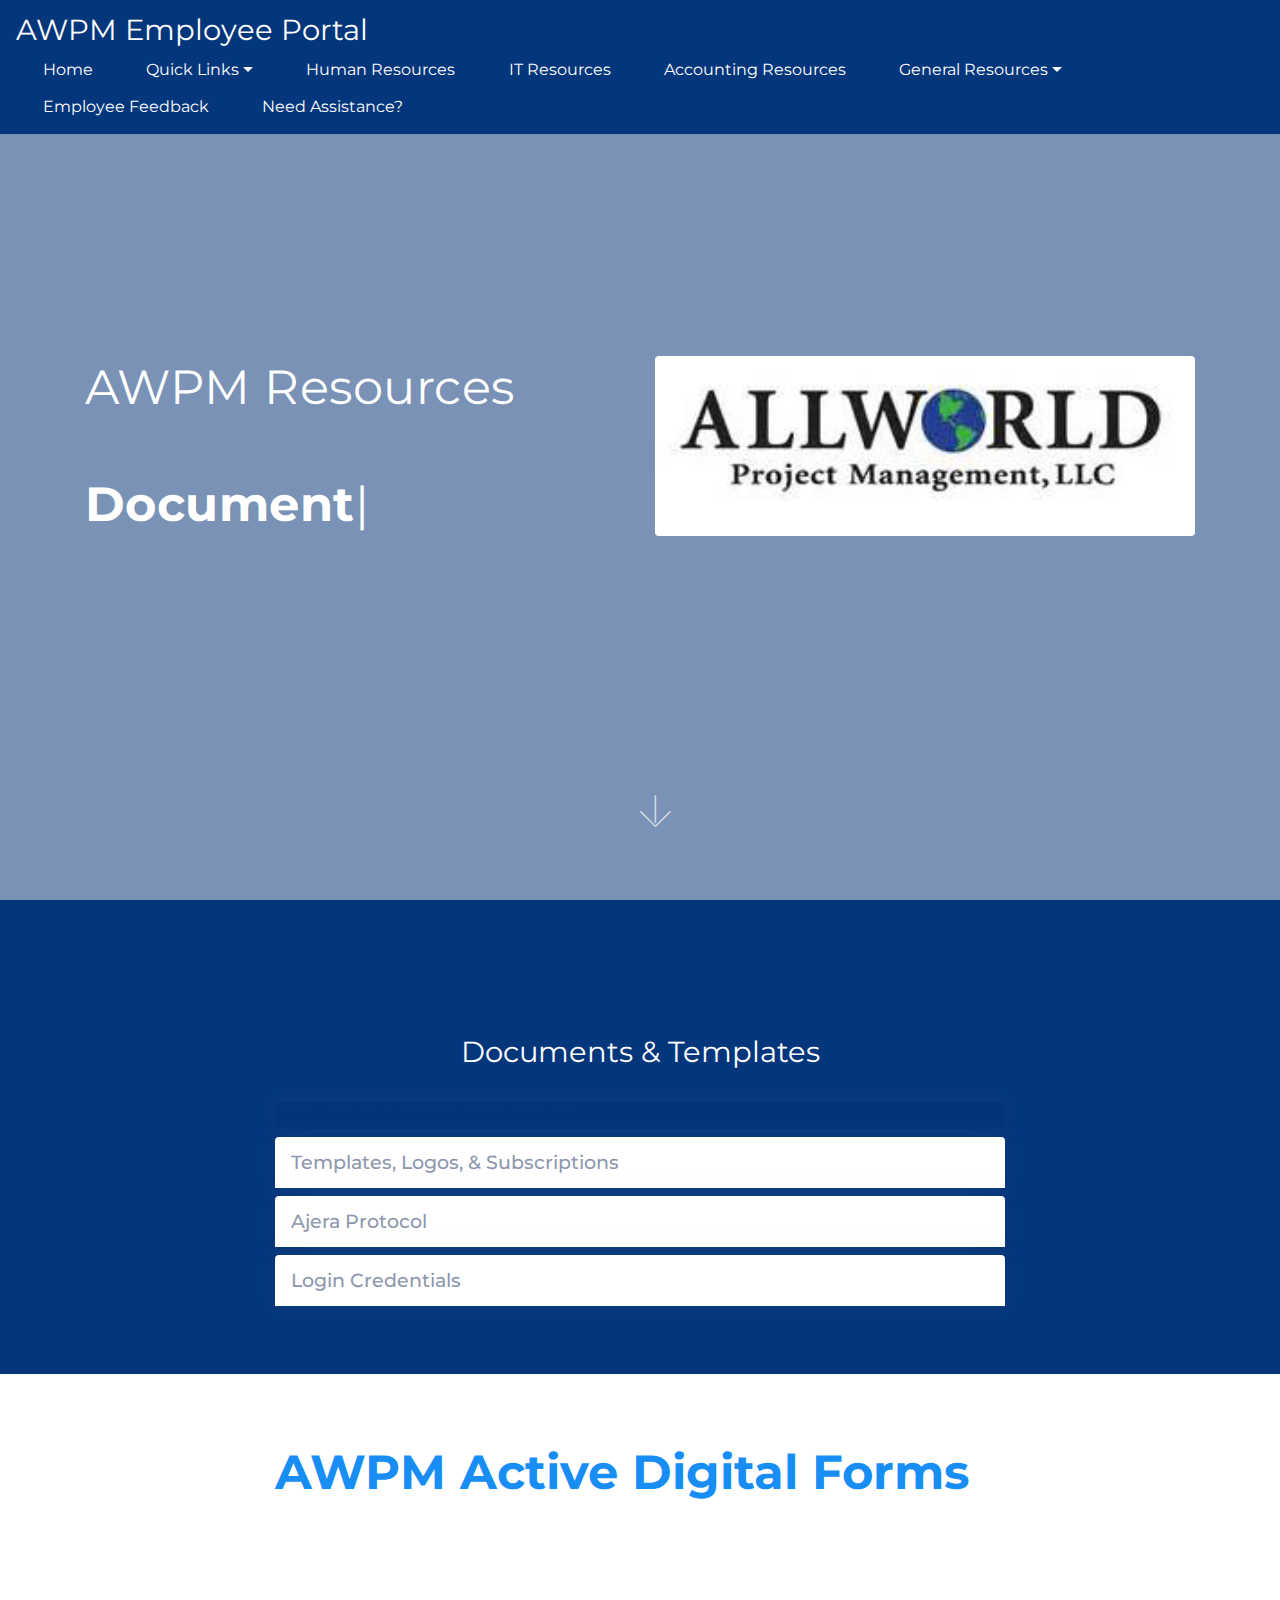
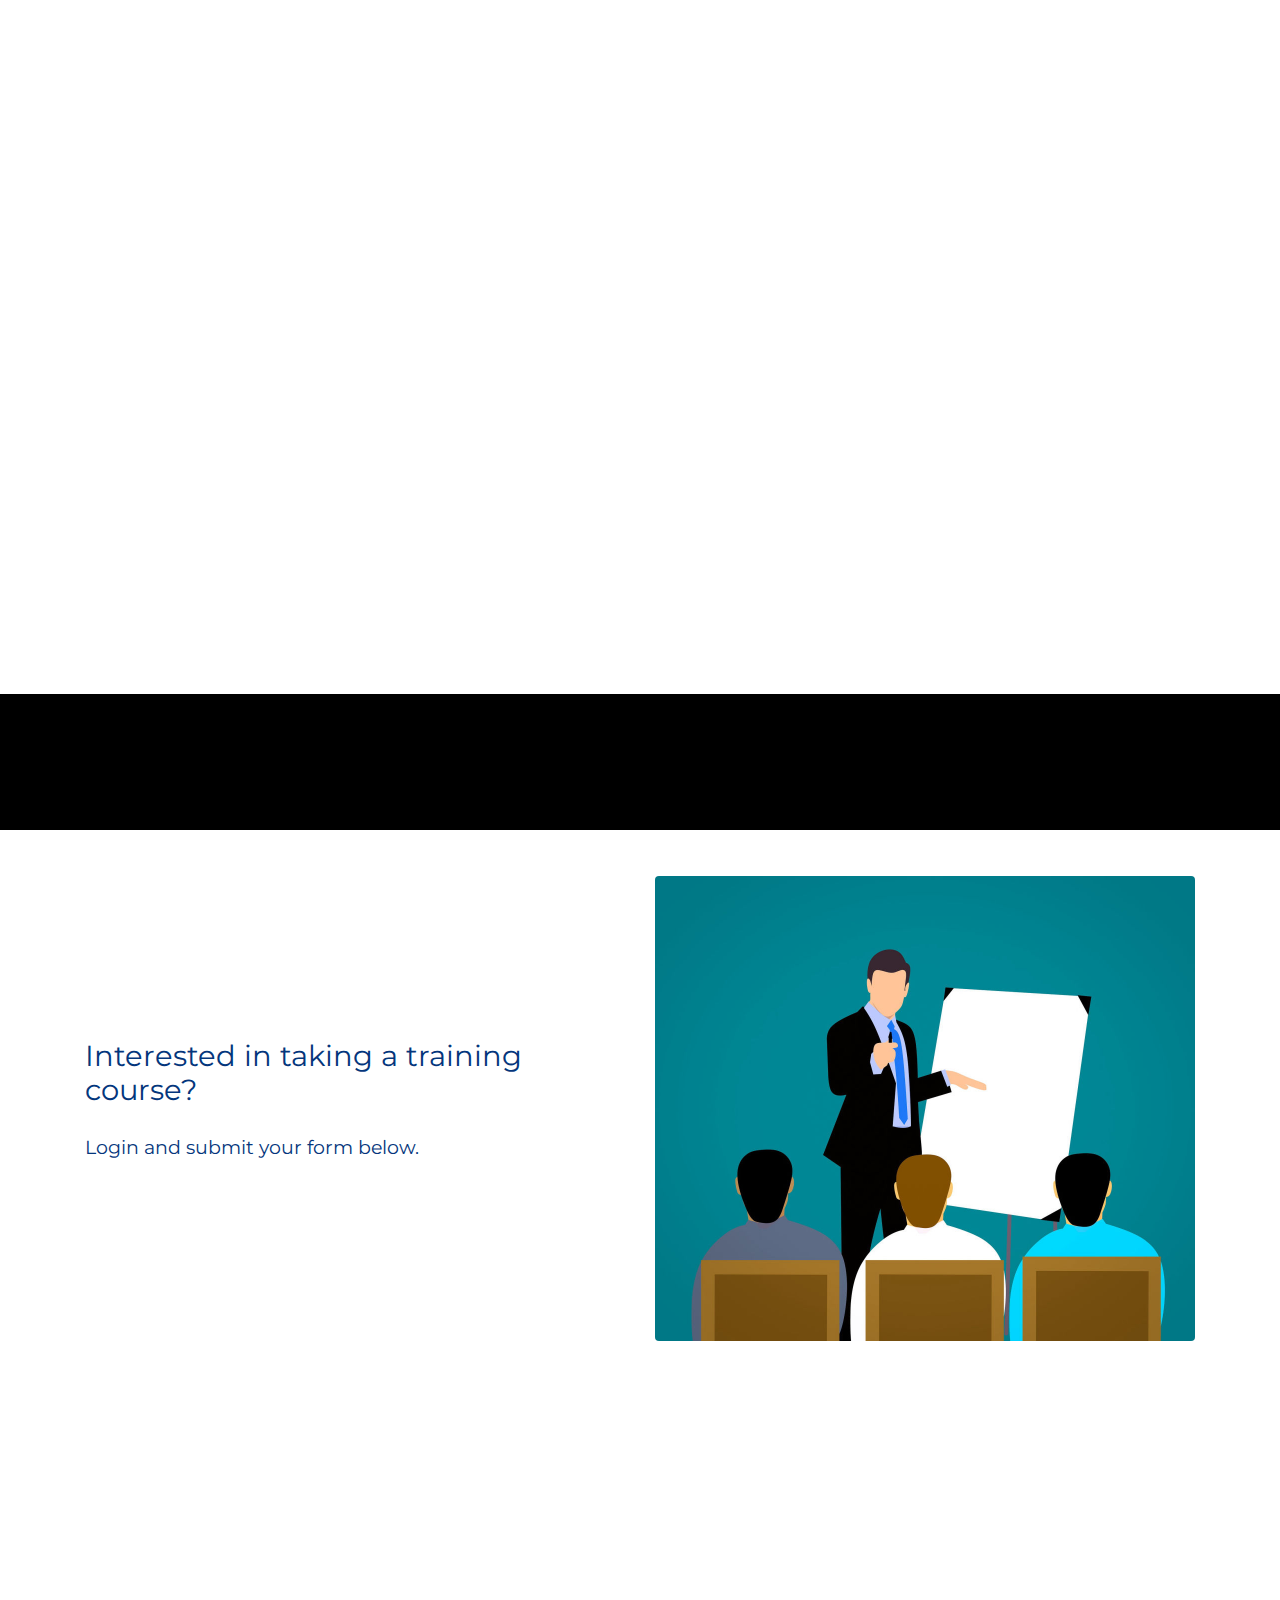
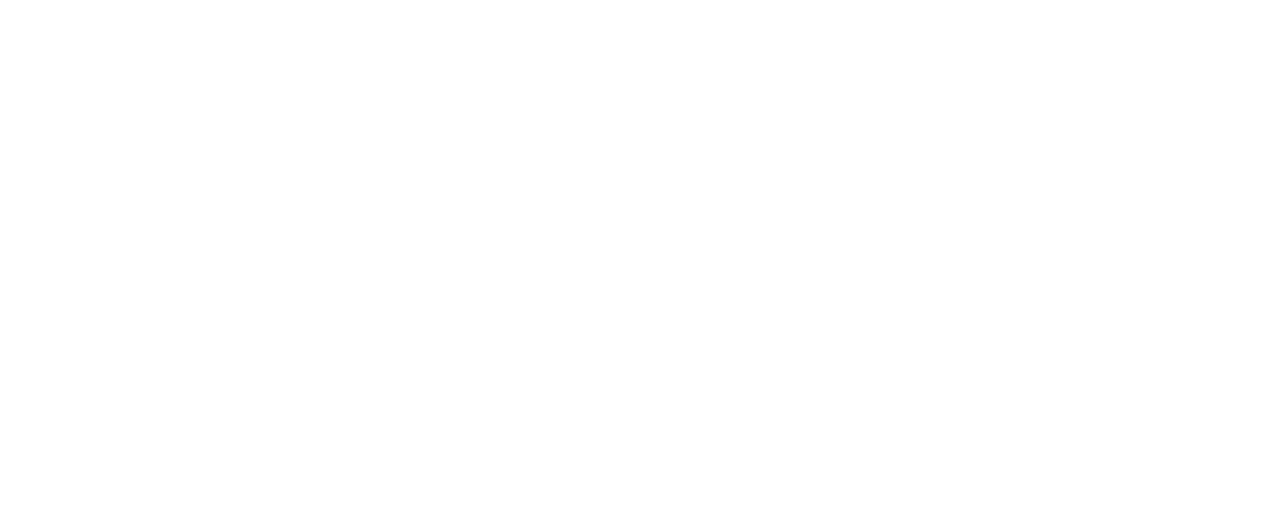
==== page1.html @ 1412dbc5 "create github pages" ====
<!DOCTYPE html>
<html >
<head>
  <!-- Site made with Mobirise Website Builder v4.8.10, https://mobirise.com -->
  <meta charset="UTF-8">
  <meta http-equiv="X-UA-Compatible" content="IE=edge">
  <meta name="generator" content="Mobirise v4.8.10, mobirise.com">
  <meta name="viewport" content="width=device-width, initial-scale=1, minimum-scale=1">
  <link rel="shortcut icon" href="assets/images/awpm-logo-128x43.png" type="image/x-icon">
  <meta name="description" content="">
  <title>AWPM Resources</title>
  <link rel="stylesheet" href="assets/web/assets/mobirise-icons/mobirise-icons.css">
  <link rel="stylesheet" href="assets/tether/tether.min.css">
  <link rel="stylesheet" href="assets/bootstrap/css/bootstrap.min.css">
  <link rel="stylesheet" href="assets/bootstrap/css/bootstrap-grid.min.css">
  <link rel="stylesheet" href="assets/bootstrap/css/bootstrap-reboot.min.css">
  <link rel="stylesheet" href="assets/soundcloud-plugin/style.css">
  <link rel="stylesheet" href="assets/dropdown/css/style.css">
  <link rel="stylesheet" href="assets/socicon/css/styles.css">
  <link rel="stylesheet" href="assets/theme/css/style.css">
  <link rel="stylesheet" href="assets/mobirise/css/mbr-additional.css" type="text/css">
  
  
  
</head>
<body>
  <section class="menu cid-r9SBVXxqyH" once="menu" id="menu1-8">

    
    

    <nav class="navbar navbar-dropdown navbar-fixed-top navbar-expand-lg">
        <div class="navbar-brand">
            
            <span class="navbar-caption-wrap"><a class="navbar-caption text-white display-2" href="index.html">
                    AWPM Employee Portal</a></span>
        </div>
        <button class="navbar-toggler" type="button" data-toggle="collapse" data-target="#navbarSupportedContent" aria-controls="navbarNavAltMarkup" aria-expanded="false" aria-label="Toggle navigation">
            <div class="hamburger">
                <span></span>
                <span></span>
                <span></span>
                <span></span>
            </div>
        </button>
      <div class="collapse navbar-collapse" id="navbarSupportedContent">
            <ul class="navbar-nav nav-dropdown nav-right" data-app-modern-menu="true"><li class="nav-item">
                    <a class="nav-link link text-white display-4" href="index.html" target="_blank">
                        Home
                    </a>
                </li><li class="nav-item dropdown"><a class="nav-link link text-white dropdown-toggle display-4" href="index.html" target="_blank" data-toggle="dropdown-submenu">
                        Quick Links</a><div class="dropdown-menu"><a class="text-white dropdown-item display-4" href="index.html#custom-html-6" target="_blank">Help Desk</a></div></li><li class="nav-item"><a class="nav-link link text-white display-4" href="page3.html" target="_blank">
                        Human Resources</a></li><li class="nav-item dropdown"><a class="nav-link link text-white display-4" href="page2.html" aria-expanded="false" target="_blank">
                        IT Resources</a></li><li class="nav-item"><a class="nav-link link text-white display-4" href="page4.html" target="_blank">
                        Accounting Resources</a></li>
                <li class="nav-item dropdown">
                    <a class="nav-link link text-white dropdown-toggle display-4" href="https://mobirise.com" data-toggle="dropdown-submenu" aria-expanded="false">
                        General Resources</a><div class="dropdown-menu"><a class="text-white dropdown-item display-4" href="page1.html" target="_blank">Documents &amp; Templates</a><a class="text-white dropdown-item display-4" href="page1.html#custom-html-a" target="_blank">Professional Development Request</a></div>
                </li>
                <li class="nav-item">
                    <a class="nav-link link text-white display-4" href="https://app.smartsheet.com/b/form/8a1a42d2fbe0494f9577b377c2181e85" target="_blank">
                        Employee Feedback</a>
                </li><li class="nav-item"><a class="nav-link link text-white display-4" href="mailto:awpmtech@allworldmail.com">
                        Need Assistance?</a></li></ul>
            
            
      </div>
    </nav>
</section>

<section class="header4 cid-rezZWPkfa5 mbr-fullscreen" data-bg-video="https://www.youtube.com/watch?v=-iCYLtdNtU0" id="header4-2p">

    

    <div class="mbr-overlay" style="opacity: 0.5; background-color: rgb(4, 54, 124);">
    </div>

    <div class="container">
        <div class="row justify-content-center">
            <div class="mbr-white col-md-12 col-lg-6">
                <div class="typed-text pb-3 align-left display-1">
                    <span class="mbr-section-subtitle mbr-fonts-style display-1">
                          AWPM Resources<br><br></span>
                    <span>
                      <span class="animated-element mbr-bold" data-speed="50" data-word1="Documents" data-word2="Forms" data-word3="Templates" data-word4="Lorem" data-word5="Ipsum" data-words="3">
                      </span>
                    </span>
                </div>
                
                
            </div>
            <div class="col-lg-6">
                <div class="mbr-figure">
                    <img src="assets/images/awpm-logo-300x10014.jpg" alt="Mobirise" title="">
                </div>
            </div>
        </div>
    </div>
    <div class="mbr-arrow hidden-sm-down" aria-hidden="true">
        <a href="#next">
            <i class="mbri-down mbr-iconfont"></i>
        </a>
    </div>
</section>

<section class="accordion1 cid-recwO4Wfog" id="accordion1-1m">

    

    
    <div class="container">
        <h2 class="mbr-fonts-style mbr-section-title align-center display-2">Documents &amp; Templates</h2>
        
        <div class="row justify-content-center pt-4">
            <div class="col-md-10 col-lg-8 content-block">
            <div class="accordion-content">
                <div id="accordion" class="panel-group accordionStyles accordion " role="tablist" aria-multiselectable="true">
                        <div class="card">
                            <div class="card-header" role="tab" id="headingOne">
                                <a role="button" class="collapsed panel-title text-black" data-toggle="collapse" data-core="" href="#collapse1" aria-expanded="false" aria-controls="collapse1">
                                    </a><h4 class="mbr-fonts-style header-text display-5"><a role="button" class="collapsed panel-title text-black" data-toggle="collapse" data-core="" href="#collapse1" aria-expanded="false" aria-controls="collapse1"></a><a href="https://fs17.formsite.com/awpm/form99/index.html" target="_blank">
                                        Document Naming Convention</a></h4>
                                
                            </div>
                            <div id="collapse1" class="panel-collapse noScroll collapse" role="tabpanel" aria-labelledby="headingOne" data-parent="#accordion">
                                <div class="panel-body p-4">
                                    <p class="mbr-fonts-style panel-text mbr-text display-7">
                                       AWPM has a document naming convention</p>
                                </div>
                            </div>
                        </div>
                
                        <div class="card">
                            <div class="card-header" role="tab" id="headingTwo">
                                <a role="button" class="collapsed panel-title text-black" data-toggle="collapse" data-core="" href="#collapse2" aria-expanded="false" aria-controls="collapse2">
                                    <h4 class="mbr-fonts-style header-text display-5">
                                        Templates, Logos, &amp; Subscriptions</h4>
                                </a>
                                
                            </div>
                            <div id="collapse2" class="panel-collapse noScroll collapse" role="tabpanel" aria-labelledby="headingTwo" data-parent="#accordion">
                                <div class="panel-body p-4">
                                    <p class="mbr-fonts-style panel-text mbr-text display-7">
                                       Lorem Ipsum dolor sit amet, consectetur adipisicing elit. Id ullam sint repellat! Aliquid, odio magni ab rem eos odit, deleniti laboriosam voluptas inventore, iste suscipit sed ipsa! Ut aliquam, alias.</p>
                                </div>
                            </div>
                        </div>
                
                        <div class="card">
                            <div class="card-header" role="tab" id="headingThree">
                                <a role="button" class="collapsed panel-title text-black" data-toggle="collapse" data-core="" href="#collapse3" aria-expanded="false" aria-controls="collapse3">
                                    <h4 class="mbr-fonts-style header-text display-5">
                                        Ajera Protocol</h4>

                                </a>
                            </div>
                            <div id="collapse3" class="panel-collapse noScroll collapse" role="tabpanel" aria-labelledby="headingThree" data-parent="#accordion">
                                <div class="panel-body p-4">
                                    <p class="mbr-fonts-style panel-text mbr-text display-7">
                                       Lorem Ipsum dolor sit amet, consectetur adipisicing elit. Illum sed exercitationem reiciendis suscipit sunt enim, tempore ex debitis fuga dolorum aliquid ea libero atque optio. Molestiae ullam at, quasi alias.</p>
                                </div>
                            </div>
                        </div>
                
                        <div class="card">
                            <div class="card-header" role="tab" id="headingFour">
                                <a role="button" class="collapsed panel-title text-black" data-toggle="collapse" data-core="" href="#collapse4" aria-expanded="false" aria-controls="collapse4">
                                    <h4 class="mbr-fonts-style header-text display-5">
                                        Login Credentials</h4>

                                </a>
                            </div>
                            <div id="collapse4" class="panel-collapse noScroll collapse" role="tabpanel" aria-labelledby="headingFour" data-parent="#accordion">
                                <div class="panel-body p-4">
                                    <p class="mbr-fonts-style panel-text mbr-text display-7">
                                       Lorem Ipsum dolor sit amet, consectetur adipisicing elit. Voluptate veniam accusamus eaque recusandae modi velit a praesentium ipsa animi facilis repellendus magnam aliquam, numquam debitis fuga laboriosam, quos aut adipisci.</p>
                                </div>
                            </div>
                        </div>
                
                        
                
                        
                </div>
            </div>
            </div>
    </div>
    </div>         
</section>

<section class="mbr-section content1 cid-reB6zBcQjO" id="content1-31">
    
     

    <div class="container">
        <div class="row justify-content-center">
            <div class="col-lg-8 col-md-10">
                <p class="mbr-text mbr-fonts-style mbr-light display-1"><strong>AWPM Active Digital Forms</strong></p>
            </div>
        </div>
    </div>
</section>

<div id="custom-html-33" custom-code="true" data-rv-view="147"><center><iframe width="1000" height="700" frameborder="0" src="https://app.smartsheet.com/b/publish?EQBCT=adc6ffcd87bd44fc9c49d157a5da302a"></iframe></center></div>

<section class="mbr-section content1 cid-reB8gtQB81" id="content1-34">
    
     

    <div class="container">
        <div class="row justify-content-center">
            <div class="col-lg-8 col-md-10">
                <p class="mbr-text mbr-fonts-style mbr-light display-7"></p>
            </div>
        </div>
    </div>
</section>

<section class="features15 cid-raDOQUMDKo" id="features15-b">

    

    

    <div class="container align-center">
        <div class="row justify-content-center align-items-center main-row">
            <div class="col-md-6">
                 <h2 class="mbr-section-title align-left py-2 mbr-fonts-style display-2">Interested in taking a training course?</h2>
                <p class="mbr-text align-left py-2 mbr-fonts-style display-5">
                    Login and submit your form below.</p>
                
            </div>
            
            <div class="col-md-6 py-3 ">
                <div class="mbr-figure">
                    <img src="assets/images/mbr-1080x930.jpg" alt="Mobirise" title="">
   			    </div>
            </div>
        </div>
    </div>
    <div>
        <div class="modalWindow">
            <div class="modalWindow-container">
                <div class="modalWindow-video-container">
                    <div class="modalWindow-video">
                        <iframe width="100%" height="100%" frameborder="0" allowfullscreen="1" data-src="https://youtu.be/iM-NestDPNQ"></iframe>
                    </div>
                    <a class="close" role="button" data-dismiss="modal">
                        <span aria-hidden="true" class="mbri-close mbr-iconfont closeModal"></span>
                        <span class="sr-only">Close</span>
                    </a>
                </div>
            </div>
        </div>
    </div> 
</section>

<div id="custom-html-a" custom-code="true" data-rv-view="152"><center><iframe width="1000" height="700" frameborder="0" src="https://app.smartsheet.com/b/form/f84a7faeb9d74299b4a385bf13df2009"></iframe></center></div>


  <script src="assets/web/assets/jquery/jquery.min.js"></script>
  <script src="assets/popper/popper.min.js"></script>
  <script src="assets/tether/tether.min.js"></script>
  <script src="assets/bootstrap/js/bootstrap.min.js"></script>
  <script src="assets/smoothscroll/smooth-scroll.js"></script>
  <script src="assets/dropdown/js/script.min.js"></script>
  <script src="assets/touch-swipe/jquery.touch-swipe.min.js"></script>
  <script src="assets/typed/typed.min.js"></script>
  <script src="assets/ytplayer/jquery.mb.ytplayer.min.js"></script>
  <script src="assets/vimeoplayer/jquery.mb.vimeo_player.js"></script>
  <script src="assets/playervimeo/vimeo_player.js"></script>
  <script src="assets/theme/js/script.js"></script>
  
  
</body>
</html>
---- assets/web/assets/mobirise-icons/mobirise-icons.css ----
@font-face {
  font-family: 'MobiriseIcons';
  src:  url('mobirise-icons.eot?spat4u');
  src:  url('mobirise-icons.eot?spat4u#iefix') format('embedded-opentype'),
    url('mobirise-icons.ttf?spat4u') format('truetype'),
    url('mobirise-icons.woff?spat4u') format('woff'),
    url('mobirise-icons.svg?spat4u#MobiriseIcons') format('svg');
  font-weight: normal;
  font-style: normal;
}

[class^="mbri-"], [class*=" mbri-"] {
  /* use !important to prevent issues with browser extensions that change fonts */
  font-family: MobiriseIcons !important;
  speak: none;
  font-style: normal;
  font-weight: normal;
  font-variant: normal;
  text-transform: none;
  line-height: 1;

  /* Better Font Rendering =========== */
  -webkit-font-smoothing: antialiased;
  -moz-osx-font-smoothing: grayscale;
}

.mbri-add-submenu:before {
  content: "\e900";
}
.mbri-alert:before {
  content: "\e901";
}
.mbri-align-center:before {
  content: "\e902";
}
.mbri-align-justify:before {
  content: "\e903";
}
.mbri-align-left:before {
  content: "\e904";
}
.mbri-align-right:before {
  content: "\e905";
}
.mbri-android:before {
  content: "\e906";
}
.mbri-apple:before {
  content: "\e907";
}
.mbri-arrow-down:before {
  content: "\e908";
}
.mbri-arrow-next:before {
  content: "\e909";
}
.mbri-arrow-prev:before {
  content: "\e90a";
}
.mbri-arrow-up:before {
  content: "\e90b";
}
.mbri-bold:before {
  content: "\e90c";
}
.mbri-bookmark:before {
  content: "\e90d";
}
.mbri-bootstrap:before {
  content: "\e90e";
}
.mbri-briefcase:before {
  content: "\e90f";
}
.mbri-browse:before {
  content: "\e910";
}
.mbri-bulleted-list:before {
  content: "\e911";
}
.mbri-calendar:before {
  content: "\e912";
}
.mbri-camera:before {
  content: "\e913";
}
.mbri-cart-add:before {
  content: "\e914";
}
.mbri-cart-full:before {
  content: "\e915";
}
.mbri-cash:before {
  content: "\e916";
}
.mbri-change-style:before {
  content: "\e917";
}
.mbri-chat:before {
  content: "\e918";
}
.mbri-clock:before {
  content: "\e919";
}
.mbri-close:before {
  content: "\e91a";
}
.mbri-cloud:before {
  content: "\e91b";
}
.mbri-code:before {
  content: "\e91c";
}
.mbri-contact-form:before {
  content: "\e91d";
}
.mbri-credit-card:before {
  content: "\e91e";
}
.mbri-cursor-click:before {
  content: "\e91f";
}
.mbri-cust-feedback:before {
  content: "\e920";
}
.mbri-database:before {
  content: "\e921";
}
.mbri-delivery:before {
  content: "\e922";
}
.mbri-desktop:before {
  content: "\e923";
}
.mbri-devices:before {
  content: "\e924";
}
.mbri-down:before {
  content: "\e925";
}
.mbri-download:before {
  content: "\e989";
}
.mbri-drag-n-drop:before {
  content: "\e927";
}
.mbri-drag-n-drop2:before {
  content: "\e928";
}
.mbri-edit:before {
  content: "\e929";
}
.mbri-edit2:before {
  content: "\e92a";
}
.mbri-error:before {
  content: "\e92b";
}
.mbri-extension:before {
  content: "\e92c";
}
.mbri-features:before {
  content: "\e92d";
}
.mbri-file:before {
  content: "\e92e";
}
.mbri-flag:before {
  content: "\e92f";
}
.mbri-folder:before {
  content: "\e930";
}
.mbri-gift:before {
  content: "\e931";
}
.mbri-github:before {
  content: "\e932";
}
.mbri-globe:before {
  content: "\e933";
}
.mbri-globe-2:before {
  content: "\e934";
}
.mbri-growing-chart:before {
  content: "\e935";
}
.mbri-hearth:before {
  content: "\e936";
}
.mbri-help:before {
  content: "\e937";
}
.mbri-home:before {
  content: "\e938";
}
.mbri-hot-cup:before {
  content: "\e939";
}
.mbri-idea:before {
  content: "\e93a";
}
.mbri-image-gallery:before {
  content: "\e93b";
}
.mbri-image-slider:before {
  content: "\e93c";
}
.mbri-info:before {
  content: "\e93d";
}
.mbri-italic:before {
  content: "\e93e";
}
.mbri-key:before {
  content: "\e93f";
}
.mbri-laptop:before {
  content: "\e940";
}
.mbri-layers:before {
  content: "\e941";
}
.mbri-left-right:before {
  content: "\e942";
}
.mbri-left:before {
  content: "\e943";
}
.mbri-letter:before {
  content: "\e944";
}
.mbri-like:before {
  content: "\e945";
}
.mbri-link:before {
  content: "\e946";
}
.mbri-lock:before {
  content: "\e947";
}
.mbri-login:before {
  content: "\e948";
}
.mbri-logout:before {
  content: "\e949";
}
.mbri-magic-stick:before {
  content: "\e94a";
}
.mbri-map-pin:before {
  content: "\e94b";
}
.mbri-menu:before {
  content: "\e94c";
}
.mbri-mobile:before {
  content: "\e94d";
}
.mbri-mobile2:before {
  content: "\e94e";
}
.mbri-mobirise:before {
  content: "\e94f";
}
.mbri-more-horizontal:before {
  content: "\e950";
}
.mbri-more-vertical:before {
  content: "\e951";
}
.mbri-music:before {
  content: "\e952";
}
.mbri-new-file:before {
  content: "\e953";
}
.mbri-numbered-list:before {
  content: "\e954";
}
.mbri-opened-folder:before {
  content: "\e955";
}
.mbri-pages:before {
  content: "\e956";
}
.mbri-paper-plane:before {
  content: "\e957";
}
.mbri-paperclip:before {
  content: "\e958";
}
.mbri-photo:before {
  content: "\e959";
}
.mbri-photos:before {
  content: "\e95a";
}
.mbri-pin:before {
  content: "\e95b";
}
.mbri-play:before {
  content: "\e95c";
}
.mbri-plus:before {
  content: "\e95d";
}
.mbri-preview:before {
  content: "\e95e";
}
.mbri-print:before {
  content: "\e95f";
}
.mbri-protect:before {
  content: "\e960";
}
.mbri-question:before {
  content: "\e961";
}
.mbri-quote-left:before {
  content: "\e962";
}
.mbri-quote-right:before {
  content: "\e963";
}
.mbri-refresh:before {
  content: "\e964";
}
.mbri-responsive:before {
  content: "\e965";
}
.mbri-right:before {
  content: "\e966";
}
.mbri-rocket:before {
  content: "\e967";
}
.mbri-sad-face:before {
  content: "\e968";
}
.mbri-sale:before {
  content: "\e969";
}
.mbri-save:before {
  content: "\e96a";
}
.mbri-search:before {
  content: "\e96b";
}
.mbri-setting:before {
  content: "\e96c";
}
.mbri-setting2:before {
  content: "\e96d";
}
.mbri-setting3:before {
  content: "\e96e";
}
.mbri-share:before {
  content: "\e96f";
}
.mbri-shopping-bag:before {
  content: "\e970";
}
.mbri-shopping-basket:before {
  content: "\e971";
}
.mbri-shopping-cart:before {
  content: "\e972";
}
.mbri-sites:before {
  content: "\e973";
}
.mbri-smile-face:before {
  content: "\e974";
}
.mbri-speed:before {
  content: "\e975";
}
.mbri-star:before {
  content: "\e976";
}
.mbri-success:before {
  content: "\e977";
}
.mbri-sun:before {
  content: "\e978";
}
.mbri-sun2:before {
  content: "\e979";
}
.mbri-tablet:before {
  content: "\e97a";
}
.mbri-tablet-vertical:before {
  content: "\e97b";
}
.mbri-target:before {
  content: "\e97c";
}
.mbri-timer:before {
  content: "\e97d";
}
.mbri-to-ftp:before {
  content: "\e97e";
}
.mbri-to-local-drive:before {
  content: "\e97f";
}
.mbri-touch-swipe:before {
  content: "\e980";
}
.mbri-touch:before {
  content: "\e981";
}
.mbri-trash:before {
  content: "\e982";
}
.mbri-underline:before {
  content: "\e983";
}
.mbri-unlink:before {
  content: "\e984";
}
.mbri-unlock:before {
  content: "\e985";
}
.mbri-up-down:before {
  content: "\e986";
}
.mbri-up:before {
  content: "\e987";
}
.mbri-update:before {
  content: "\e988";
}
.mbri-upload:before {
 content: "\e926"; 
}
.mbri-user:before {
  content: "\e98a";
}
.mbri-user2:before {
  content: "\e98b";
}
.mbri-users:before {
  content: "\e98c";
}
.mbri-video:before {
  content: "\e98d";
}
.mbri-video-play:before {
  content: "\e98e";
}
.mbri-watch:before {
  content: "\e98f";
}
.mbri-website-theme:before {
  content: "\e990";
}
.mbri-wifi:before {
  content: "\e991";
}
.mbri-windows:before {
  content: "\e992";
}
.mbri-zoom-out:before {
  content: "\e993";
}
.mbri-redo:before {
  content: "\e994";
}
.mbri-undo:before {
  content: "\e995";
}
---- assets/soundcloud-plugin/style.css ----
.addons-container {
  position: relative;
  margin-left: auto;
  margin-right: auto;
  padding-right: 15px;
  padding-left: 15px; }
  @media (min-width: 576px) {
    .addons-container {
      padding-right: 15px;
      padding-left: 15px; } }
  @media (min-width: 768px) {
    .addons-container {
      padding-right: 15px;
      padding-left: 15px; } }
  @media (min-width: 992px) {
    .addons-container {
      padding-right: 15px;
      padding-left: 15px; } }
  @media (min-width: 1200px) {
    .addons-container {
      padding-right: 15px;
      padding-left: 15px; } }
  @media (min-width: 576px) {
    .addons-container {
      width: 540px;
      max-width: 100%; } }
  @media (min-width: 768px) {
    .addons-container {
      width: 720px;
      max-width: 100%; } }
  @media (min-width: 992px) {
    .addons-container {
      width: 960px;
      max-width: 100%; } }
  @media (min-width: 1200px) {
    .addons-container {
      width: 1140px;
      max-width: 100%; } }

.addons-container-inner{
    position: relative;
    width: 100%;
    min-height: 1px;
    padding-right: 15px;
    padding-left: 15px;
}
@media (min-width: 567px) {
    .addons-container-inner{
        -ms-flex: 0 0 66.666667%;
        flex: 0 0 66.666667%;
        max-width: 66.666667%;
    }
}
.addons-row{
    display: flex;
    justify-content:center;
}
---- assets/dropdown/css/style.css ----
.navbar-dropdown {
  left: 0;
  padding: 0;
  position: absolute;
  right: 0;
  top: 0;
  transition: all 0.45s ease;
  z-index: 1030;
  background: #282828; }
  .navbar-dropdown .navbar-logo {
    margin-right: 0.8rem;
    transition: margin 0.3s ease-in-out;
    vertical-align: middle; }
    .navbar-dropdown .navbar-logo img {
      height: 3.125rem;
      transition: all 0.3s ease-in-out; }
    .navbar-dropdown .navbar-logo.mbr-iconfont {
      font-size: 3.125rem;
      line-height: 3.125rem; }
  .navbar-dropdown .navbar-caption {
    font-weight: 700;
    white-space: normal;
    vertical-align: -4px;
    line-height: 3.125rem !important; }
    .navbar-dropdown .navbar-caption, .navbar-dropdown .navbar-caption:hover {
      color: inherit;
      text-decoration: none; }
  .navbar-dropdown .mbr-iconfont + .navbar-caption {
    vertical-align: -1px; }
  .navbar-dropdown.navbar-fixed-top {
    position: fixed; }
  .navbar-dropdown .navbar-brand span {
    vertical-align: -4px; }
  .navbar-dropdown.bg-color.transparent {
    background: none; }
  .navbar-dropdown.navbar-short .navbar-brand {
    padding: 0.625rem 0; }
    .navbar-dropdown.navbar-short .navbar-brand span {
      vertical-align: -1px; }
  .navbar-dropdown.navbar-short .navbar-caption {
    line-height: 2.375rem !important;
    vertical-align: -2px; }
  .navbar-dropdown.navbar-short .navbar-logo {
    margin-right: 0.5rem; }
    .navbar-dropdown.navbar-short .navbar-logo img {
      height: 2.375rem; }
    .navbar-dropdown.navbar-short .navbar-logo.mbr-iconfont {
      font-size: 2.375rem;
      line-height: 2.375rem; }
  .navbar-dropdown.navbar-short .mbr-table-cell {
    height: 3.625rem; }
  .navbar-dropdown .navbar-close {
    left: 0.6875rem;
    position: fixed;
    top: 0.75rem;
    z-index: 1000; }
  .navbar-dropdown .hamburger-icon {
    content: "";
    display: inline-block;
    vertical-align: middle;
    width: 16px;
    -webkit-box-shadow: 0 -6px 0 1px #282828,0 0 0 1px #282828,0 6px 0 1px #282828;
    -moz-box-shadow: 0 -6px 0 1px #282828,0 0 0 1px #282828,0 6px 0 1px #282828;
    box-shadow: 0 -6px 0 1px #282828,0 0 0 1px #282828,0 6px 0 1px #282828; }

.dropdown-menu .dropdown-toggle[data-toggle="dropdown-submenu"]::after {
  border-bottom: 0.35em solid transparent;
  border-left: 0.35em solid;
  border-right: 0;
  border-top: 0.35em solid transparent;
  margin-left: 0.3rem; }

.dropdown-menu .dropdown-item:focus {
  outline: 0; }

.nav-dropdown {
  font-size: 0.75rem;
  font-weight: 500;
  height: auto !important; }
  .nav-dropdown .nav-btn {
    padding-left: 1rem; }
  .nav-dropdown .link {
    margin: .667em 1.667em;
    font-weight: 500;
    padding: 0;
    transition: color .2s ease-in-out; }
    .nav-dropdown .link.dropdown-toggle {
      margin-right: 2.583em; }
      .nav-dropdown .link.dropdown-toggle::after {
        margin-left: .25rem;
        border-top: 0.35em solid;
        border-right: 0.35em solid transparent;
        border-left: 0.35em solid transparent;
        border-bottom: 0; }
      .nav-dropdown .link.dropdown-toggle[aria-expanded="true"] {
        margin: 0;
        padding: 0.667em 3.263em  0.667em 1.667em; }
  .nav-dropdown .link::after,
  .nav-dropdown .dropdown-item::after {
    color: inherit; }
  .nav-dropdown .btn {
    font-size: 0.75rem;
    font-weight: 700;
    letter-spacing: 0;
    margin-bottom: 0;
    padding-left: 1.25rem;
    padding-right: 1.25rem; }
  .nav-dropdown .dropdown-menu {
    border-radius: 0;
    border: 0;
    left: 0;
    margin: 0;
    padding-bottom: 1.25rem;
    padding-top: 1.25rem;
    position: relative; }
  .nav-dropdown .dropdown-submenu {
    margin-left: 0.125rem;
    top: 0; }
  .nav-dropdown .dropdown-item {
    font-weight: 500;
    line-height: 2;
    padding: 0.3846em 4.615em 0.3846em 1.5385em;
    position: relative;
    transition: color .2s ease-in-out, background-color .2s ease-in-out; }
    .nav-dropdown .dropdown-item::after {
      margin-top: -0.3077em;
      position: absolute;
      right: 1.1538em;
      top: 50%; }
    .nav-dropdown .dropdown-item:focus, .nav-dropdown .dropdown-item:hover {
      background: none; }

@media (max-width: 767px) {
  .nav-dropdown.navbar-toggleable-sm {
    bottom: 0;
    display: none;
    left: 0;
    overflow-x: hidden;
    position: fixed;
    top: 0;
    transform: translateX(-100%);
    -ms-transform: translateX(-100%);
    -webkit-transform: translateX(-100%);
    width: 18.75rem;
    z-index: 999; } }
.nav-dropdown.navbar-toggleable-xl {
  bottom: 0;
  display: none;
  left: 0;
  overflow-x: hidden;
  position: fixed;
  top: 0;
  transform: translateX(-100%);
  -ms-transform: translateX(-100%);
  -webkit-transform: translateX(-100%);
  width: 18.75rem;
  z-index: 999; }

.nav-dropdown-sm {
  display: block !important;
  overflow-x: hidden;
  overflow: auto;
  padding-top: 3.875rem; }
  .nav-dropdown-sm::after {
    content: "";
    display: block;
    height: 3rem;
    width: 100%; }
  .nav-dropdown-sm.collapse.in ~ .navbar-close {
    display: block !important; }
  .nav-dropdown-sm.collapsing, .nav-dropdown-sm.collapse.in {
    transform: translateX(0);
    -ms-transform: translateX(0);
    -webkit-transform: translateX(0);
    transition: all 0.25s ease-out;
    -webkit-transition: all 0.25s ease-out;
    background: #282828; }
  .nav-dropdown-sm.collapsing[aria-expanded="false"] {
    transform: translateX(-100%);
    -ms-transform: translateX(-100%);
    -webkit-transform: translateX(-100%); }
  .nav-dropdown-sm .nav-item {
    display: block;
    margin-left: 0 !important;
    padding-left: 0; }
  .nav-dropdown-sm .link,
  .nav-dropdown-sm .dropdown-item {
    border-top: 1px dotted rgba(255, 255, 255, 0.1);
    font-size: 0.8125rem;
    line-height: 1.6;
    margin: 0 !important;
    padding: 0.875rem 2.4rem 0.875rem 1.5625rem !important;
    position: relative;
    white-space: normal; }
    .nav-dropdown-sm .link:focus, .nav-dropdown-sm .link:hover,
    .nav-dropdown-sm .dropdown-item:focus,
    .nav-dropdown-sm .dropdown-item:hover {
      background: rgba(0, 0, 0, 0.2) !important;
      color: #c0a375; }
  .nav-dropdown-sm .nav-btn {
    position: relative;
    padding: 1.5625rem 1.5625rem 0 1.5625rem; }
    .nav-dropdown-sm .nav-btn::before {
      border-top: 1px dotted rgba(255, 255, 255, 0.1);
      content: "";
      left: 0;
      position: absolute;
      top: 0;
      width: 100%; }
    .nav-dropdown-sm .nav-btn + .nav-btn {
      padding-top: 0.625rem; }
      .nav-dropdown-sm .nav-btn + .nav-btn::before {
        display: none; }
  .nav-dropdown-sm .btn {
    padding: 0.625rem 0; }
  .nav-dropdown-sm .dropdown-toggle[data-toggle="dropdown-submenu"]::after {
    margin-left: .25rem;
    border-top: 0.35em solid;
    border-right: 0.35em solid transparent;
    border-left: 0.35em solid transparent;
    border-bottom: 0; }
  .nav-dropdown-sm .dropdown-toggle[data-toggle="dropdown-submenu"][aria-expanded="true"]::after {
    border-top: 0;
    border-right: 0.35em solid transparent;
    border-left: 0.35em solid transparent;
    border-bottom: 0.35em solid; }
  .nav-dropdown-sm .dropdown-menu {
    margin: 0;
    padding: 0;
    position: relative;
    top: 0;
    left: 0;
    width: 100%;
    border: 0;
    float: none;
    border-radius: 0;
    background: none; }
  .nav-dropdown-sm .dropdown-submenu {
    left: 100%;
    margin-left: 0.125rem;
    margin-top: -1.25rem;
    top: 0; }

.navbar-toggleable-sm .nav-dropdown .dropdown-menu {
  position: absolute; }

.navbar-toggleable-sm .nav-dropdown .dropdown-submenu {
  left: 100%;
  margin-left: 0.125rem;
  margin-top: -1.25rem;
  top: 0; }

.navbar-toggleable-sm.opened .nav-dropdown .dropdown-menu {
  position: relative; }

.navbar-toggleable-sm.opened .nav-dropdown .dropdown-submenu {
  left: 0;
  margin-left: 00rem;
  margin-top: 0rem;
  top: 0; }

.is-builder .nav-dropdown.collapsing {
  transition: none !important; }

/*# sourceMappingURL=style.css.map */
---- assets/socicon/css/styles.css ----
@charset "UTF-8";

@font-face {
  font-family: "socicon";
  src:url("../fonts/socicon.eot");
  src:url("../fonts/socicon.eot?#iefix") format("embedded-opentype"),
    url("../fonts/socicon.woff") format("woff"),
    url("../fonts/socicon.ttf") format("truetype"),
    url("../fonts/socicon.svg#socicon") format("svg");
  font-weight: normal;
  font-style: normal;

}

[data-icon]:before {
  font-family: "socicon" !important;
  content: attr(data-icon);
  font-style: normal !important;
  font-weight: normal !important;
  font-variant: normal !important;
  text-transform: none !important;
  speak: none;
  line-height: 1;
  -webkit-font-smoothing: antialiased;
  -moz-osx-font-smoothing: grayscale;
}

[class^="socicon-"]:before,
[class*=" socicon-"]:before {
  font-family: "socicon" !important;
  font-style: normal !important;
  font-weight: normal !important;
  font-variant: normal !important;
  text-transform: none !important;
  speak: none;
  line-height: 1;
  -webkit-font-smoothing: antialiased;
  -moz-osx-font-smoothing: grayscale;
}

.socicon-modelmayhem:before {
  content: "\e000";
}
.socicon-mixcloud:before {
  content: "\e001";
}
.socicon-drupal:before {
  content: "\e002";
}
.socicon-swarm:before {
  content: "\e003";
}
.socicon-istock:before {
  content: "\e004";
}
.socicon-yammer:before {
  content: "\e005";
}
.socicon-ello:before {
  content: "\e006";
}
.socicon-stackoverflow:before {
  content: "\e007";
}
.socicon-persona:before {
  content: "\e008";
}
.socicon-triplej:before {
  content: "\e009";
}
.socicon-houzz:before {
  content: "\e00a";
}
.socicon-rss:before {
  content: "\e00b";
}
.socicon-paypal:before {
  content: "\e00c";
}
.socicon-odnoklassniki:before {
  content: "\e00d";
}
.socicon-airbnb:before {
  content: "\e00e";
}
.socicon-periscope:before {
  content: "\e00f";
}
.socicon-outlook:before {
  content: "\e010";
}
.socicon-coderwall:before {
  content: "\e011";
}
.socicon-tripadvisor:before {
  content: "\e012";
}
.socicon-appnet:before {
  content: "\e013";
}
.socicon-goodreads:before {
  content: "\e014";
}
.socicon-tripit:before {
  content: "\e015";
}
.socicon-lanyrd:before {
  content: "\e016";
}
.socicon-slideshare:before {
  content: "\e017";
}
.socicon-buffer:before {
  content: "\e018";
}
.socicon-disqus:before {
  content: "\e019";
}
.socicon-vkontakte:before {
  content: "\e01a";
}
.socicon-whatsapp:before {
  content: "\e01b";
}
.socicon-patreon:before {
  content: "\e01c";
}
.socicon-storehouse:before {
  content: "\e01d";
}
.socicon-pocket:before {
  content: "\e01e";
}
.socicon-mail:before {
  content: "\e01f";
}
.socicon-blogger:before {
  content: "\e020";
}
.socicon-technorati:before {
  content: "\e021";
}
.socicon-reddit:before {
  content: "\e022";
}
.socicon-dribbble:before {
  content: "\e023";
}
.socicon-stumbleupon:before {
  content: "\e024";
}
.socicon-digg:before {
  content: "\e025";
}
.socicon-envato:before {
  content: "\e026";
}
.socicon-behance:before {
  content: "\e027";
}
.socicon-delicious:before {
  content: "\e028";
}
.socicon-deviantart:before {
  content: "\e029";
}
.socicon-forrst:before {
  content: "\e02a";
}
.socicon-play:before {
  content: "\e02b";
}
.socicon-zerply:before {
  content: "\e02c";
}
.socicon-wikipedia:before {
  content: "\e02d";
}
.socicon-apple:before {
  content: "\e02e";
}
.socicon-flattr:before {
  content: "\e02f";
}
.socicon-github:before {
  content: "\e030";
}
.socicon-renren:before {
  content: "\e031";
}
.socicon-friendfeed:before {
  content: "\e032";
}
.socicon-newsvine:before {
  content: "\e033";
}
.socicon-identica:before {
  content: "\e034";
}
.socicon-bebo:before {
  content: "\e035";
}
.socicon-zynga:before {
  content: "\e036";
}
.socicon-steam:before {
  content: "\e037";
}
.socicon-xbox:before {
  content: "\e038";
}
.socicon-windows:before {
  content: "\e039";
}
.socicon-qq:before {
  content: "\e03a";
}
.socicon-douban:before {
  content: "\e03b";
}
.socicon-meetup:before {
  content: "\e03c";
}
.socicon-playstation:before {
  content: "\e03d";
}
.socicon-android:before {
  content: "\e03e";
}
.socicon-snapchat:before {
  content: "\e03f";
}
.socicon-twitter:before {
  content: "\e040";
}
.socicon-facebook:before {
  content: "\e041";
}
.socicon-googleplus:before {
  content: "\e042";
}
.socicon-pinterest:before {
  content: "\e043";
}
.socicon-foursquare:before {
  content: "\e044";
}
.socicon-yahoo:before {
  content: "\e045";
}
.socicon-skype:before {
  content: "\e046";
}
.socicon-yelp:before {
  content: "\e047";
}
.socicon-feedburner:before {
  content: "\e048";
}
.socicon-linkedin:before {
  content: "\e049";
}
.socicon-viadeo:before {
  content: "\e04a";
}
.socicon-xing:before {
  content: "\e04b";
}
.socicon-myspace:before {
  content: "\e04c";
}
.socicon-soundcloud:before {
  content: "\e04d";
}
.socicon-spotify:before {
  content: "\e04e";
}
.socicon-grooveshark:before {
  content: "\e04f";
}
.socicon-lastfm:before {
  content: "\e050";
}
.socicon-youtube:before {
  content: "\e051";
}
.socicon-vimeo:before {
  content: "\e052";
}
.socicon-dailymotion:before {
  content: "\e053";
}
.socicon-vine:before {
  content: "\e054";
}
.socicon-flickr:before {
  content: "\e055";
}
.socicon-500px:before {
  content: "\e056";
}
.socicon-wordpress:before {
  content: "\e058";
}
.socicon-tumblr:before {
  content: "\e059";
}
.socicon-twitch:before {
  content: "\e05a";
}
.socicon-8tracks:before {
  content: "\e05b";
}
.socicon-amazon:before {
  content: "\e05c";
}
.socicon-icq:before {
  content: "\e05d";
}
.socicon-smugmug:before {
  content: "\e05e";
}
.socicon-ravelry:before {
  content: "\e05f";
}
.socicon-weibo:before {
  content: "\e060";
}
.socicon-baidu:before {
  content: "\e061";
}
.socicon-angellist:before {
  content: "\e062";
}
.socicon-ebay:before {
  content: "\e063";
}
.socicon-imdb:before {
  content: "\e064";
}
.socicon-stayfriends:before {
  content: "\e065";
}
.socicon-residentadvisor:before {
  content: "\e066";
}
.socicon-google:before {
  content: "\e067";
}
.socicon-yandex:before {
  content: "\e068";
}
.socicon-sharethis:before {
  content: "\e069";
}
.socicon-bandcamp:before {
  content: "\e06a";
}
.socicon-itunes:before {
  content: "\e06b";
}
.socicon-deezer:before {
  content: "\e06c";
}
.socicon-telegram:before {
  content: "\e06e";
}
.socicon-openid:before {
  content: "\e06f";
}
.socicon-amplement:before {
  content: "\e070";
}
.socicon-viber:before {
  content: "\e071";
}
.socicon-zomato:before {
  content: "\e072";
}
.socicon-draugiem:before {
  content: "\e074";
}
.socicon-endomodo:before {
  content: "\e075";
}
.socicon-filmweb:before {
  content: "\e076";
}
.socicon-stackexchange:before {
  content: "\e077";
}
.socicon-wykop:before {
  content: "\e078";
}
.socicon-teamspeak:before {
  content: "\e079";
}
.socicon-teamviewer:before {
  content: "\e07a";
}
.socicon-ventrilo:before {
  content: "\e07b";
}
.socicon-younow:before {
  content: "\e07c";
}
.socicon-raidcall:before {
  content: "\e07d";
}
.socicon-mumble:before {
  content: "\e07e";
}
.socicon-medium:before {
  content: "\e06d";
}
.socicon-bebee:before {
  content: "\e07f";
}
.socicon-hitbox:before {
  content: "\e080";
}
.socicon-reverbnation:before {
  content: "\e081";
}
.socicon-formulr:before {
  content: "\e082";
}
.socicon-instagram:before {
  content: "\e057";
}
.socicon-battlenet:before {
  content: "\e083";
}
.socicon-chrome:before {
  content: "\e084";
}
.socicon-discord:before {
  content: "\e086";
}
.socicon-issuu:before {
  content: "\e087";
}
.socicon-macos:before {
  content: "\e088";
}
.socicon-firefox:before {
  content: "\e089";
}
.socicon-opera:before {
  content: "\e08d";
}
.socicon-keybase:before {
  content: "\e090";
}
.socicon-alliance:before {
  content: "\e091";
}
.socicon-livejournal:before {
  content: "\e092";
}
.socicon-googlephotos:before {
  content: "\e093";
}
.socicon-horde:before {
  content: "\e094";
}
.socicon-etsy:before {
  content: "\e095";
}
.socicon-zapier:before {
  content: "\e096";
}
.socicon-google-scholar:before {
  content: "\e097";
}
.socicon-researchgate:before {
  content: "\e098";
}
.socicon-wechat:before {
  content: "\e099";
}
.socicon-strava:before {
  content: "\e09a";
}
.socicon-line:before {
  content: "\e09b";
}
.socicon-lyft:before {
  content: "\e09c";
}
.socicon-uber:before {
  content: "\e09d";
}
.socicon-songkick:before {
  content: "\e09e";
}
.socicon-viewbug:before {
  content: "\e09f";
}
.socicon-googlegroups:before {
  content: "\e0a0";
}
.socicon-quora:before {
  content: "\e073";
}
.socicon-diablo:before {
  content: "\e085";
}
.socicon-blizzard:before {
  content: "\e0a1";
}
.socicon-hearthstone:before {
  content: "\e08b";
}
.socicon-heroes:before {
  content: "\e08a";
}
.socicon-overwatch:before {
  content: "\e08c";
}
.socicon-warcraft:before {
  content: "\e08e";
}
.socicon-starcraft:before {
  content: "\e08f";
}
.socicon-beam:before {
  content: "\e0a2";
}
.socicon-curse:before {
  content: "\e0a3";
}
.socicon-player:before {
  content: "\e0a4";
}
.socicon-streamjar:before {
  content: "\e0a5";
}
.socicon-nintendo:before {
  content: "\e0a6";
}
.socicon-hellocoton:before {
  content: "\e0a7";
}
---- assets/theme/css/style.css ----
.engine {
	position: absolute;
	text-indent: -2400px;
	text-align: center;
	padding: 0;
	top: 0;
	left: -2400px;
}/*!
 * Mobirise v4 theme (https://mobirise.com/)
 * Copyright 2017 Mobirise
 */div,span,h1,h2,h3,h4,h5,h6,p,blockquote,a,ol,ul,li,figcaption,textarea,input,.display-1,.display-2{font:inherit}section{background-color:#eeeeee}section,.container,.container-fluid{position:relative;word-wrap:break-word}a.mbr-iconfont:hover{text-decoration:none}.article .lead p,.article .lead ul,.article .lead ol,.article .lead pre,.article .lead blockquote{margin-bottom:0}a{font-style:normal;font-weight:400;cursor:pointer}a,a:hover{text-decoration:none}figure{margin-bottom:0}body{color:#232323}h1,h2,h3,h4,h5,h6,.h1,.h2,.h3,.h4,.h5,.h6,.display-1,.display-2,.display-3,.display-4{line-height:1;word-break:break-word;word-wrap:break-word}b,strong{font-weight:bold}blockquote{padding:10px 0 10px 20px;position:relative;border-left:2px solid;border-color:#ff3366}input:-webkit-autofill,input:-webkit-autofill:hover,input:-webkit-autofill:focus,input:-webkit-autofill:active{-webkit-transition-delay:9999s;transition-delay:9999s;-webkit-transition-property:background-color, color;-o-transition-property:background-color, color;transition-property:background-color, color}textarea[type="hidden"]{display:none}body{position:relative}section{background-position:50% 50%;background-repeat:no-repeat;background-size:cover}section .mbr-background-video,section .mbr-background-video-preview{position:absolute;bottom:0;left:0;right:0;top:0}.hidden{visibility:hidden}.mbr-z-index20{z-index:20}/*! Base colors */.mbr-white{color:#ffffff}.mbr-black{color:#000000}.mbr-bg-white{background-color:#ffffff}.mbr-bg-black{background-color:#000000}/*! Text-aligns */.align-left{text-align:left}.align-center{text-align:center}.align-right{text-align:right}@media (max-width: 767px){.align-left,.align-center,.align-right,.mbr-section-btn,.mbr-section-title{text-align:center}}/*! Font-weight  */.mbr-light{font-weight:300}.mbr-regular{font-weight:400}.mbr-semibold{font-weight:500}.mbr-bold{font-weight:700}/*! Media  */.media-size-item{-moz-flex:1 1 auto;-ms-flex:1 1 auto;-o-flex:1 1 auto;-webkit-box-flex:1;flex:1 1 auto}.media-content{-ms-flex-preferred-size:100%;flex-basis:100%}.media-container-row{display:-ms-flexbox;display:-webkit-box;display:flex;-ms-flex-direction:row;-webkit-box-orient:horizontal;-webkit-box-direction:normal;flex-direction:row;-ms-flex-wrap:wrap;flex-wrap:wrap;-ms-flex-pack:center;-webkit-box-pack:center;justify-content:center;-ms-flex-line-pack:center;align-content:center;-ms-flex-align:start;-webkit-box-align:start;align-items:start}.media-container-row .media-size-item{width:400px}.media-container-column{display:-ms-flexbox;display:-webkit-box;display:flex;-ms-flex-direction:column;-webkit-box-orient:vertical;-webkit-box-direction:normal;flex-direction:column;-ms-flex-wrap:wrap;flex-wrap:wrap;-ms-flex-pack:center;-webkit-box-pack:center;justify-content:center;-ms-flex-line-pack:center;align-content:center;-ms-flex-align:stretch;-webkit-box-align:stretch;align-items:stretch}.media-container-column>*{width:100%}@media (min-width: 992px){.media-container-row{-ms-flex-wrap:nowrap;flex-wrap:nowrap}}figure{overflow:hidden}figure[mbr-media-size]{-webkit-transition:width 0.1s;-o-transition:width 0.1s;transition:width 0.1s}.mbr-figure img,.mbr-figure iframe{display:block;width:100%}.card{background-color:transparent;border:none}.card-img{text-align:center;-ms-flex-negative:0;flex-shrink:0;-webkit-flex-shrink:0}.media{max-width:100%;margin:0 auto}.mbr-figure{-ms-flex-item-align:center;-ms-grid-row-align:center;-webkit-align-self:center;align-self:center}.media-container>div{max-width:100%}.mbr-figure img,.card-img img{width:100%}@media (max-width: 991px){.media-size-item{width:auto !important}.media{width:auto}.mbr-figure{width:100% !important}}/*! Buttons */.mbr-section-btn{margin-left:-.25rem;margin-right:-.25rem;font-size:0}nav .mbr-section-btn{margin-left:0rem;margin-right:0rem}/*! Btn icon margin */.btn .mbr-iconfont,.btn.btn-sm .mbr-iconfont{cursor:pointer;margin-right:0.5rem}.btn.btn-md .mbr-iconfont,.btn.btn-md .mbr-iconfont{margin-right:0.8rem}.mbr-regular{font-weight:400}.mbr-semibold{font-weight:500}.mbr-bold{font-weight:700}[type="submit"]{-webkit-appearance:none}/*! Full-screen */.mbr-fullscreen .mbr-overlay{min-height:100vh}.mbr-fullscreen{display:-webkit-box;display:-ms-flexbox;display:flex;display:-moz-flex;display:-ms-flex;display:-o-flex;-webkit-box-align:center;-ms-flex-align:center;align-items:center;-webkit-align-items:center;min-height:100vh;padding-top:3rem;padding-bottom:3rem}/*! Map */.map{height:25rem;position:relative}.map iframe{width:100%;height:100%}.form-asterisk{font-family:initial;position:absolute;top:-2px;font-weight:normal}/*! Scroll to top arrow */.mbr-arrow-up{bottom:25px;right:90px;position:fixed;text-align:right;z-index:5000;color:#ffffff;font-size:32px;-ms-transform:rotate(180deg);transform:rotate(180deg);-webkit-transform:rotate(180deg)}.mbr-arrow-up a{background:rgba(0,0,0,0.2);border-radius:3px;color:#fff;display:inline-block;height:60px;width:60px;outline-style:none !important;position:relative;text-decoration:none;-webkit-transition:all .3s ease-in-out;-o-transition:all .3s ease-in-out;transition:all .3s ease-in-out;cursor:pointer;text-align:center}.mbr-arrow-up a:hover{background-color:rgba(0,0,0,0.4)}.mbr-arrow-up a i{line-height:60px}.mbr-arrow-up-icon{display:block;color:#fff}.mbr-arrow-up-icon::before{content:"\203a";display:inline-block;font-family:serif;font-size:32px;line-height:1;font-style:normal;position:relative;top:6px;left:-4px;-webkit-transform:rotate(-90deg);-ms-transform:rotate(-90deg);transform:rotate(-90deg)}/*! Arrow Down */.mbr-arrow{position:absolute;bottom:45px;left:50%;width:60px;height:60px;cursor:pointer;background-color:rgba(80,80,80,0.5);border-radius:50%;-webkit-transform:translateX(-50%);-ms-transform:translateX(-50%);transform:translateX(-50%)}.mbr-arrow>a{display:inline-block;text-decoration:none;outline-style:none;-webkit-animation:arrowdown 1.7s ease-in-out infinite;animation:arrowdown 1.7s ease-in-out infinite}.mbr-arrow>a>i{position:absolute;top:-2px;left:15px;font-size:2rem}@keyframes arrowdown{0%{transform:translateY(0px);-webkit-transform:translateY(0px)}50%{transform:translateY(-5px);-webkit-transform:translateY(-5px)}100%{transform:translateY(0px);-webkit-transform:translateY(0px)}}@-webkit-keyframes arrowdown{0%{transform:translateY(0px);-webkit-transform:translateY(0px)}50%{transform:translateY(-5px);-webkit-transform:translateY(-5px)}100%{transform:translateY(0px);-webkit-transform:translateY(0px)}}@media (max-width: 500px){.mbr-arrow-up{left:50%;right:auto;-ms-transform:translateX(-50%) rotate(180deg);transform:translateX(-50%) rotate(180deg);-webkit-transform:translateX(-50%) rotate(180deg)}}@keyframes gradient-animation{from{background-position:0% 100%;-webkit-animation-timing-function:ease-in-out;animation-timing-function:ease-in-out}to{background-position:100% 0%;-webkit-animation-timing-function:ease-in-out;animation-timing-function:ease-in-out}}@-webkit-keyframes gradient-animation{from{background-position:0% 100%;-webkit-animation-timing-function:ease-in-out;animation-timing-function:ease-in-out}to{background-position:100% 0%;-webkit-animation-timing-function:ease-in-out;animation-timing-function:ease-in-out}}.bg-gradient{background-size:200% 200%;animation:gradient-animation 5s infinite alternate;-webkit-animation:gradient-animation 5s infinite alternate}.menu .navbar-brand{display:-webkit-flex}.menu .navbar-brand span{display:-webkit-box;display:-ms-flexbox;display:flex;display:-webkit-flex}.menu .navbar-brand .navbar-caption-wrap{display:-webkit-flex}.menu .navbar-brand .navbar-logo img{display:-webkit-flex}@media (max-width: 767px){.menu .navbar-collapse{max-height:60vh;overflow-y:auto}}@media (min-width: 768px) and (max-width: 991px){.menu .navbar-toggleable-sm .navbar-nav{display:-webkit-box;display:-ms-flexbox}}@media (min-width: 992px){.menu .navbar-nav.nav-dropdown{display:-webkit-flex}.menu .navbar-toggleable-sm .navbar-collapse{display:-webkit-flex !important}}.navbar{display:-webkit-flex;-webkit-flex-wrap:wrap;-webkit-align-items:center;-webkit-justify-content:space-between}.navbar-collapse{-webkit-flex-basis:100%;-webkit-flex-grow:1;-webkit-align-items:center}.nav-dropdown .link{padding:.667em 1.667em !important;margin:0 !important}.nav{display:-webkit-flex;-webkit-flex-wrap:wrap}.row{display:-webkit-flex;-webkit-flex-wrap:wrap}.justify-content-center{-webkit-justify-content:center}.carousel-controls{display:-webkit-flex}.media{display:-webkit-flex}
/*# sourceMappingURL=style.css.map */
---- assets/mobirise/css/mbr-additional.css ----
@import url(https://fonts.googleapis.com/css?family=Montserrat:300,400,500,600,700);





body {
  font-family: Montserrat;
  font-style: normal;
  line-height: 1.5;
}
.mbr-section-title {
  font-style: normal;
  line-height: 1.2;
}
.mbr-section-subtitle {
  line-height: 1.3;
}
.mbr-text {
  font-style: normal;
  line-height: 1.6;
}
.display-1 {
  font-family: 'Montserrat', sans-serif;
  font-size: 3rem;
}
.display-1 > .mbr-iconfont {
  font-size: 4.8rem;
}
.display-2 {
  font-family: 'Montserrat', sans-serif;
  font-size: 1.8rem;
}
.display-2 > .mbr-iconfont {
  font-size: 2.88rem;
}
.display-4 {
  font-family: 'Montserrat', sans-serif;
  font-size: 1rem;
}
.display-4 > .mbr-iconfont {
  font-size: 1.6rem;
}
.display-5 {
  font-family: 'Montserrat', sans-serif;
  font-size: 1.2rem;
}
.display-5 > .mbr-iconfont {
  font-size: 1.92rem;
}
.display-7 {
  font-family: 'Montserrat', sans-serif;
  font-size: 1rem;
}
.display-7 > .mbr-iconfont {
  font-size: 1.6rem;
}
/* ---- Fluid typography for mobile devices ---- */
/* 1.4 - font scale ratio ( bootstrap == 1.42857 ) */
/* 100vw - current viewport width */
/* (48 - 20)  48 == 48rem == 768px, 20 == 20rem == 320px(minimal supported viewport) */
/* 0.65 - min scale variable, may vary */
@media (max-width: 768px) {
  .display-1 {
    font-size: 2.4rem;
    font-size: calc( 1.7rem + (3 - 1.7) * ((100vw - 20rem) / (48 - 20)));
    line-height: calc( 1.4 * (1.7rem + (3 - 1.7) * ((100vw - 20rem) / (48 - 20))));
  }
  .display-2 {
    font-size: 1.44rem;
    font-size: calc( 1.28rem + (1.8 - 1.28) * ((100vw - 20rem) / (48 - 20)));
    line-height: calc( 1.4 * (1.28rem + (1.8 - 1.28) * ((100vw - 20rem) / (48 - 20))));
  }
  .display-4 {
    font-size: 0.8rem;
    font-size: calc( 1rem + (1 - 1) * ((100vw - 20rem) / (48 - 20)));
    line-height: calc( 1.4 * (1rem + (1 - 1) * ((100vw - 20rem) / (48 - 20))));
  }
  .display-5 {
    font-size: 0.96rem;
    font-size: calc( 1.07rem + (1.2 - 1.07) * ((100vw - 20rem) / (48 - 20)));
    line-height: calc( 1.4 * (1.07rem + (1.2 - 1.07) * ((100vw - 20rem) / (48 - 20))));
  }
}
/* Buttons */
.btn {
  border-radius: .25rem;
  font-weight: 400;
  border-width: 2px;
  font-style: normal;
  letter-spacing: normal;
  margin: .4rem .8rem;
  white-space: normal;
  -webkit-transition: all 0.3s ease-in-out;
  -moz-transition: all 0.3s ease-in-out;
  transition: all 0.3s ease-in-out;
  display: -webkit-inline-flex;
  display: inline-flex;
  -webkit-align-items: center;
  align-items: center;
  -webkit-justify-content: center;
  justify-content: center;
  word-break: break-word;
  padding: 0.8rem 2rem;
  border-radius: 0.25rem;
}
.btn-sm {
  font-weight: 400;
  letter-spacing: normal;
  -webkit-transition: all 0.3s ease-in-out;
  -moz-transition: all 0.3s ease-in-out;
  transition: all 0.3s ease-in-out;
  padding: 0.5rem 1rem;
  border-radius: 0.25rem;
}
.btn-md {
  font-weight: 400;
  letter-spacing: normal;
  margin: .4rem .8rem !important;
  -webkit-transition: all 0.3s ease-in-out;
  -moz-transition: all 0.3s ease-in-out;
  transition: all 0.3s ease-in-out;
  padding: 0.8rem 2rem;
  border-radius: 0.25rem;
}
.btn-md:after {
  font-family: MobiriseIcons !important;
  content: '\e966';
  position: relative;
  opacity: 0;
  font-size: inherit;
  text-align: center;
  transition: all .3s;
  margin-left: -1.5rem;
  padding-left: .5rem;
}
.btn-md:hover {
  padding-left: 1.5rem;
  padding-right: 1.5rem;
}
.btn-md:hover:after {
  transition: all .3s;
  opacity: 1;
  margin-left: 0;
}
.btn-lg {
  font-weight: 400;
  letter-spacing: normal;
  margin: .4rem .8rem !important;
  -webkit-transition: all 0.3s ease-in-out;
  -moz-transition: all 0.3s ease-in-out;
  transition: all 0.3s ease-in-out;
  padding: 0.8rem 2rem;
  border-radius: 0.25rem;
}
.bg-primary {
  background-color: #04367c !important;
}
.bg-success {
  background-color: #ff695c !important;
}
.bg-info {
  background-color: #51aafa !important;
}
.bg-warning {
  background-color: #c1c1c1 !important;
}
.bg-danger {
  background-color: #ff4f7b !important;
}
.btn-primary,
.btn-primary:active,
.btn-primary.active {
  background-color: #04367c !important;
  border-color: #04367c !important;
  transition: all .5s;
  color: #ffffff !important;
}
.btn-primary:hover,
.btn-primary:focus,
.btn-primary.focus {
  transition: all .5s;
  color: #ffffff !important;
  background-color: #021632 !important;
  border-color: #021632 !important;
}
.btn-primary.disabled,
.btn-primary:disabled {
  color: #ffffff !important;
  background-color: #021632 !important;
  border-color: #021632 !important;
}
.btn-secondary,
.btn-secondary:active,
.btn-secondary.active {
  background-color: #0e8f61 !important;
  border-color: #0e8f61 !important;
  transition: all .5s;
  color: #ffffff !important;
}
.btn-secondary:hover,
.btn-secondary:focus,
.btn-secondary.focus {
  transition: all .5s;
  color: #ffffff !important;
  background-color: #074932 !important;
  border-color: #074932 !important;
}
.btn-secondary.disabled,
.btn-secondary:disabled {
  color: #ffffff !important;
  background-color: #074932 !important;
  border-color: #074932 !important;
}
.btn-info,
.btn-info:active,
.btn-info.active {
  background-color: #51aafa !important;
  border-color: #51aafa !important;
  transition: all .5s;
  color: #ffffff !important;
}
.btn-info:hover,
.btn-info:focus,
.btn-info.focus {
  transition: all .5s;
  color: #ffffff !important;
  background-color: #0786f7 !important;
  border-color: #0786f7 !important;
}
.btn-info.disabled,
.btn-info:disabled {
  color: #ffffff !important;
  background-color: #0786f7 !important;
  border-color: #0786f7 !important;
}
.btn-success,
.btn-success:active,
.btn-success.active {
  background-color: #ff695c !important;
  border-color: #ff695c !important;
  transition: all .5s;
  color: #ffffff !important;
}
.btn-success:hover,
.btn-success:focus,
.btn-success.focus {
  transition: all .5s;
  color: #ffffff !important;
  background-color: #ff2310 !important;
  border-color: #ff2310 !important;
}
.btn-success.disabled,
.btn-success:disabled {
  color: #ffffff !important;
  background-color: #ff2310 !important;
  border-color: #ff2310 !important;
}
.btn-warning,
.btn-warning:active,
.btn-warning.active {
  background-color: #c1c1c1 !important;
  border-color: #c1c1c1 !important;
  transition: all .5s;
  color: #ffffff !important;
}
.btn-warning:hover,
.btn-warning:focus,
.btn-warning.focus {
  transition: all .5s;
  color: #ffffff !important;
  background-color: #9b9b9b !important;
  border-color: #9b9b9b !important;
}
.btn-warning.disabled,
.btn-warning:disabled {
  color: #ffffff !important;
  background-color: #9b9b9b !important;
  border-color: #9b9b9b !important;
}
.btn-danger,
.btn-danger:active,
.btn-danger.active {
  background-color: #ff4f7b !important;
  border-color: #ff4f7b !important;
  transition: all .5s;
  color: #ffffff !important;
}
.btn-danger:hover,
.btn-danger:focus,
.btn-danger.focus {
  transition: all .5s;
  color: #ffffff !important;
  background-color: #ff0242 !important;
  border-color: #ff0242 !important;
}
.btn-danger.disabled,
.btn-danger:disabled {
  color: #ffffff !important;
  background-color: #ff0242 !important;
  border-color: #ff0242 !important;
}
.btn-white {
  color: #333333 !important;
}
.btn-white,
.btn-white:active,
.btn-white.active {
  background-color: #ffffff !important;
  border-color: #ffffff !important;
  transition: all .5s;
  color: #808080 !important;
}
.btn-white:hover,
.btn-white:focus,
.btn-white.focus {
  transition: all .5s;
  color: #808080 !important;
  background-color: #d9d9d9 !important;
  border-color: #d9d9d9 !important;
}
.btn-white.disabled,
.btn-white:disabled {
  color: #808080 !important;
  background-color: #d9d9d9 !important;
  border-color: #d9d9d9 !important;
}
.btn-black,
.btn-black:active,
.btn-black.active {
  background-color: #333333 !important;
  border-color: #333333 !important;
  transition: all .5s;
  color: #ffffff !important;
}
.btn-black:hover,
.btn-black:focus,
.btn-black.focus {
  transition: all .5s;
  color: #ffffff !important;
  background-color: #0d0d0d !important;
  border-color: #0d0d0d !important;
}
.btn-black.disabled,
.btn-black:disabled {
  color: #ffffff !important;
  background-color: #0d0d0d !important;
  border-color: #0d0d0d !important;
}
.btn-primary-outline,
.btn-primary-outline:active,
.btn-primary-outline.active {
  background: none !important;
  border-color: #010b19 !important;
  color: #010b19 !important;
}
.btn-primary-outline:hover,
.btn-primary-outline:focus,
.btn-primary-outline.focus {
  color: #ffffff !important;
  background-color: #04367c !important;
  border-color: #04367c !important;
}
.btn-primary-outline.disabled,
.btn-primary-outline:disabled {
  color: #ffffff !important;
  background-color: #04367c !important;
  border-color: #04367c !important;
}
.btn-secondary-outline,
.btn-secondary-outline:active,
.btn-secondary-outline.active {
  background: none !important;
  border-color: #053222 !important;
  color: #053222 !important;
}
.btn-secondary-outline:hover,
.btn-secondary-outline:focus,
.btn-secondary-outline.focus {
  color: #ffffff !important;
  background-color: #0e8f61 !important;
  border-color: #0e8f61 !important;
}
.btn-secondary-outline.disabled,
.btn-secondary-outline:disabled {
  color: #ffffff !important;
  background-color: #0e8f61 !important;
  border-color: #0e8f61 !important;
}
.btn-info-outline,
.btn-info-outline:active,
.btn-info-outline.active {
  background: none !important;
  border-color: #0678df !important;
  color: #0678df !important;
}
.btn-info-outline:hover,
.btn-info-outline:focus,
.btn-info-outline.focus {
  color: #ffffff !important;
  background-color: #51aafa !important;
  border-color: #51aafa !important;
}
.btn-info-outline.disabled,
.btn-info-outline:disabled {
  color: #ffffff !important;
  background-color: #51aafa !important;
  border-color: #51aafa !important;
}
.btn-success-outline,
.btn-success-outline:active,
.btn-success-outline.active {
  background: none !important;
  border-color: #f51400 !important;
  color: #f51400 !important;
}
.btn-success-outline:hover,
.btn-success-outline:focus,
.btn-success-outline.focus {
  color: #ffffff !important;
  background-color: #ff695c !important;
  border-color: #ff695c !important;
}
.btn-success-outline.disabled,
.btn-success-outline:disabled {
  color: #ffffff !important;
  background-color: #ff695c !important;
  border-color: #ff695c !important;
}
.btn-warning-outline,
.btn-warning-outline:active,
.btn-warning-outline.active {
  background: none !important;
  border-color: #8e8e8e !important;
  color: #8e8e8e !important;
}
.btn-warning-outline:hover,
.btn-warning-outline:focus,
.btn-warning-outline.focus {
  color: #ffffff !important;
  background-color: #c1c1c1 !important;
  border-color: #c1c1c1 !important;
}
.btn-warning-outline.disabled,
.btn-warning-outline:disabled {
  color: #ffffff !important;
  background-color: #c1c1c1 !important;
  border-color: #c1c1c1 !important;
}
.btn-danger-outline,
.btn-danger-outline:active,
.btn-danger-outline.active {
  background: none !important;
  border-color: #e8003a !important;
  color: #e8003a !important;
}
.btn-danger-outline:hover,
.btn-danger-outline:focus,
.btn-danger-outline.focus {
  color: #ffffff !important;
  background-color: #ff4f7b !important;
  border-color: #ff4f7b !important;
}
.btn-danger-outline.disabled,
.btn-danger-outline:disabled {
  color: #ffffff !important;
  background-color: #ff4f7b !important;
  border-color: #ff4f7b !important;
}
.btn-black-outline,
.btn-black-outline:active,
.btn-black-outline.active {
  background: none !important;
  border-color: #000000 !important;
  color: #000000 !important;
}
.btn-black-outline:hover,
.btn-black-outline:focus,
.btn-black-outline.focus {
  color: #ffffff !important;
  background-color: #333333 !important;
  border-color: #333333 !important;
}
.btn-black-outline.disabled,
.btn-black-outline:disabled {
  color: #ffffff !important;
  background-color: #333333 !important;
  border-color: #333333 !important;
}
.btn-white-outline,
.btn-white-outline:active,
.btn-white-outline.active {
  background: none;
  border-color: #ffffff;
  color: #ffffff;
}
.btn-white-outline:hover,
.btn-white-outline:focus,
.btn-white-outline.focus {
  color: #333333;
  background-color: #ffffff;
  border-color: #ffffff;
}
.btn-underline {
  padding: .5rem;
  display: -webkit-inline-flex;
  display: inline-flex;
  font-weight: 400;
  -webkit-align-items: center;
  align-items: center;
  position: relative;
  transition: all .3s;
}
.btn-underline .mbr-iconfont {
  color: inherit;
  padding-right: .5rem;
}
.btn-underline:after {
  font-family: MobiriseIcons !important;
  content: '\e966';
  position: relative;
  padding-left: .3rem;
}
.btn-underline:hover {
  filter: brightness(85%);
}
.btn-underline:hover:after {
  transition: all .3s;
  padding-left: .5rem;
}
.text-primary {
  color: #04367c !important;
}
.text-secondary {
  color: #0e8f61 !important;
}
.text-success {
  color: #ff695c !important;
}
.text-info {
  color: #51aafa !important;
}
.text-warning {
  color: #c1c1c1 !important;
}
.text-danger {
  color: #ff4f7b !important;
}
.text-white {
  color: #ffffff !important;
}
.text-black {
  color: #000000 !important;
}
a.text-primary:hover,
a.text-primary:focus {
  color: #010b19 !important;
}
a.text-secondary:hover,
a.text-secondary:focus {
  color: #053222 !important;
}
a.text-success:hover,
a.text-success:focus {
  color: #f51400 !important;
}
a.text-info:hover,
a.text-info:focus {
  color: #0678df !important;
}
a.text-warning:hover,
a.text-warning:focus {
  color: #8e8e8e !important;
}
a.text-danger:hover,
a.text-danger:focus {
  color: #e8003a !important;
}
a.text-white:hover,
a.text-white:focus {
  color: #b3b3b3 !important;
}
a.text-black:hover,
a.text-black:focus {
  color: #4d4d4d !important;
}
.alert-success {
  background-color: #ff695c;
}
.alert-info {
  background-color: #51aafa;
}
.alert-warning {
  background-color: #c1c1c1;
}
.alert-danger {
  background-color: #ff4f7b;
}
.mbr-section-btn a.btn:hover,
.mbr-section-btn a.btn:focus {
  box-shadow: none !important;
}
.mbr-gallery-filter li.active .btn {
  background-color: #04367c;
  border-color: #04367c;
  color: #ffffff;
}
.mbr-gallery-filter li.active .btn:focus {
  box-shadow: none;
}
.btn-form {
  border-radius: .25rem;
}
.btn-form:hover {
  cursor: pointer;
}
a,
a:hover {
  color: #04367c;
}
.mbr-plan-header.bg-primary .mbr-plan-subtitle,
.mbr-plan-header.bg-primary .mbr-plan-price-desc {
  color: #086cf7;
}
.mbr-plan-header.bg-success .mbr-plan-subtitle,
.mbr-plan-header.bg-success .mbr-plan-price-desc {
  color: #ffffff;
}
.mbr-plan-header.bg-info .mbr-plan-subtitle,
.mbr-plan-header.bg-info .mbr-plan-price-desc {
  color: #ffffff;
}
.mbr-plan-header.bg-warning .mbr-plan-subtitle,
.mbr-plan-header.bg-warning .mbr-plan-price-desc {
  color: #ffffff;
}
.mbr-plan-header.bg-danger .mbr-plan-subtitle,
.mbr-plan-header.bg-danger .mbr-plan-price-desc {
  color: #ffffff;
}
/* Scroll to top button*/
.scrollToTop_wraper {
  opacity: 0 !important;
}
.mbr-arrow-up a {
  width: 61px;
  height: 61px;
}
#scrollToTop a {
  background: #ffffff;
}
#scrollToTop a i:before {
  content: '';
  position: absolute;
  height: 40%;
  top: 25%;
  background: #000000;
  width: 3%;
  left: calc(50% - 1px);
}
#scrollToTop a i:after {
  content: '';
  position: absolute;
  display: block;
  border-top: 2px solid #000000;
  border-right: 2px solid #000000;
  width: 40%;
  height: 40%;
  left: 30%;
  bottom: 30%;
  -webkit-transform: rotate(135deg);
  transform: rotate(135deg);
}
/* Others*/
.note-check a[data-value=Rubik] {
  font-style: normal;
}
.mbr-arrow {
  background-color: transparent;
  opacity: .7;
  transition: .3s;
  text-align: center;
  width: auto;
}
.mbr-arrow:hover {
  opacity: 1;
}
.mbr-arrow a {
  display: block;
}
.mbr-arrow a i {
  color: #ffffff;
  top: auto !important;
  left: auto !important;
}
@media (max-width: 767px) {
  .mbr-arrow {
    display: none;
  }
}
.form-control-label {
  position: relative;
  cursor: pointer;
  margin-bottom: .357em;
  padding: 0;
}
.alert {
  color: #ffffff;
  border-radius: 0;
  border: 0;
  font-size: .875rem;
  line-height: 1.5;
  margin-bottom: 1.875rem;
  padding: 1.25rem;
  position: relative;
}
.alert.alert-form::after {
  background-color: inherit;
  bottom: -7px;
  content: "";
  display: block;
  height: 14px;
  left: 50%;
  margin-left: -7px;
  position: absolute;
  -webkit-transform: rotate(45deg);
  transform: rotate(45deg);
  width: 14px;
}
.form-control {
  background-color: #f5f5f5;
  box-shadow: none;
  color: #565656;
  font-family: 'Montserrat', sans-serif;
  font-size: 1rem;
  line-height: 1.43;
  min-height: 3.5em;
  padding: 1.07em .5em;
}
.form-control > .mbr-iconfont {
  font-size: 1.6rem;
}
.form-control,
.form-control:focus {
  border: 1px solid #e8e8e8;
}
.form-active .form-control:invalid {
  border-color: red;
}
.mbr-overlay {
  background-color: #000;
  bottom: 0;
  left: 0;
  opacity: .5;
  position: absolute;
  right: 0;
  top: 0;
  z-index: 0;
}
blockquote {
  font-style: italic;
  padding: 10px 0 10px 20px;
  font-size: 1.09rem;
  position: relative;
  border-color: #04367c;
  border-width: 3px;
}
ul,
ol,
pre,
blockquote {
  margin-bottom: 2.3125rem;
}
pre {
  background: #f4f4f4;
  padding: 10px 24px;
  white-space: pre-wrap;
}
.inactive {
  -webkit-user-select: none;
  -moz-user-select: none;
  -ms-user-select: none;
  user-select: none;
  pointer-events: none;
  -webkit-user-drag: none;
  user-drag: none;
}
.mbr-section__comments .row {
  -webkit-justify-content: center;
  justify-content: center;
}
/* Forms */
.mbr-form .btn {
  margin: .4rem 0;
}
@media (max-width: 767px) {
  .btn {
    font-size: .75rem !important;
  }
  .btn .mbr-iconfont {
    font-size: 1rem !important;
  }
}
/* Social block */
.btn-social {
  font-size: 20px;
  border-radius: 50%;
  padding: 0;
  width: 44px;
  height: 44px;
  line-height: 44px;
  text-align: center;
  position: relative;
  border: 2px solid #c0a375;
  border-color: #04367c;
  color: #232323;
  cursor: pointer;
}
.btn-social i {
  top: 0;
  line-height: 44px;
  width: 44px;
}
.btn-social:hover {
  color: #fff;
  background: #04367c;
}
.btn-social + .btn {
  margin-left: .1rem;
}
.input-wrap input {
  border-radius: 0rem;
  width: 100%;
  padding: .5rem 1rem;
  margin-bottom: 1rem;
  border: 1px solid #efefef;
}
.input-main textarea {
  background-color: #ffffff;
  padding: .5rem 1rem;
  border: 1px solid #efefef;
  border-radius: 0;
}
.carousel-item.active,
.carousel-item-next,
.carousel-item-prev {
  display: -webkit-box;
  display: -webkit-flex;
  display: -ms-flexbox;
  display: flex;
}
.note-air-layout .dropup .dropdown-menu,
.note-air-layout .navbar-fixed-bottom .dropdown .dropdown-menu {
  bottom: initial !important;
}
html,
body {
  height: auto;
  min-height: 100vh;
}
.dropup .dropdown-toggle::after {
  display: none;
}
.cid-r9SBVXxqyH .dropdown-item:before {
  font-family: MobiriseIcons !important;
  content: '\e966';
  display: inline-block;
  width: 16px;
  position: absolute;
  right: 1rem;
  top: 30%;
  line-height: 1;
  font-size: inherit;
  vertical-align: middle;
  text-align: center;
  transform: scale(0, 1);
  -webkit-transition: all 0.25s ease-in-out;
  -moz-transition: all 0.25s ease-in-out;
  transition: all 0.25s ease-in-out;
}
.cid-r9SBVXxqyH .nav-item,
.cid-r9SBVXxqyH .nav-link,
.cid-r9SBVXxqyH .navbar-caption {
  font-weight: normal;
}
.cid-r9SBVXxqyH .nav-item:focus,
.cid-r9SBVXxqyH .nav-link:focus {
  outline: none;
}
@media (min-width: 992px) {
  .cid-r9SBVXxqyH .dropdown-item:hover:before {
    transform: scale(1, 1);
  }
}
.cid-r9SBVXxqyH .dropdown .dropdown-menu .dropdown-item {
  display: flex;
  align-items: center;
  width: auto;
  -webkit-transition: all 0.25s ease-in-out;
  -moz-transition: all 0.25s ease-in-out;
  transition: all 0.25s ease-in-out;
}
.cid-r9SBVXxqyH .dropdown .dropdown-menu .dropdown-item::after {
  right: 1rem;
}
.cid-r9SBVXxqyH .dropdown .dropdown-menu .dropdown-item:hover .mbr-iconfont:before {
  transform: scale(0, 1);
}
.cid-r9SBVXxqyH .dropdown .dropdown-menu .dropdown-item.dropdown-toggle:before {
  display: none;
}
.cid-r9SBVXxqyH .dropdown .dropdown-menu .dropdown-item .mbr-iconfont {
  margin-left: -1.8rem;
  padding-right: 1rem;
  font-size: inherit;
}
.cid-r9SBVXxqyH .dropdown .dropdown-menu .dropdown-item .mbr-iconfont:before {
  display: inline-block;
  transform: scale(1, 1);
  -webkit-transition: all 0.25s ease-in-out;
  -moz-transition: all 0.25s ease-in-out;
  transition: all 0.25s ease-in-out;
}
.cid-r9SBVXxqyH .collapsed .dropdown-menu .dropdown-item:before {
  display: none;
}
.cid-r9SBVXxqyH .collapsed .dropdown .dropdown-menu .dropdown-item {
  padding: 0.235em 1.5em 0.235em 1.5em !important;
  transition: none;
  margin: 0 !important;
}
.cid-r9SBVXxqyH .navbar {
  min-height: 77px;
  transition: all .3s;
  background: #04367c;
}
.cid-r9SBVXxqyH .navbar.opened {
  transition: all .3s;
  background: #04367c !important;
}
.cid-r9SBVXxqyH .navbar .dropdown-item {
  padding: .235rem 2.5rem .235rem 1.5rem;
}
.cid-r9SBVXxqyH .navbar .navbar-collapse {
  justify-content: flex-end;
  z-index: 1;
}
.cid-r9SBVXxqyH .navbar.collapsed .nav-item .nav-link::before {
  display: none;
}
.cid-r9SBVXxqyH .navbar.collapsed.opened .dropdown-menu {
  top: 0;
}
.cid-r9SBVXxqyH .navbar.collapsed .dropdown-menu {
  background: transparent !important;
}
.cid-r9SBVXxqyH .navbar.collapsed .dropdown-menu .dropdown-submenu {
  left: 0 !important;
}
.cid-r9SBVXxqyH .navbar.collapsed .dropdown-menu .dropdown-item:after {
  right: auto;
}
.cid-r9SBVXxqyH .navbar.collapsed .dropdown-menu .dropdown-toggle[data-toggle="dropdown-submenu"]:after {
  margin-left: .25rem;
  border-top: 0.35em solid;
  border-right: 0.35em solid transparent;
  border-left: 0.35em solid transparent;
  border-bottom: 0;
  top: 55%;
}
.cid-r9SBVXxqyH .navbar.collapsed ul.navbar-nav li {
  margin: auto;
}
.cid-r9SBVXxqyH .navbar.collapsed .dropdown-menu .dropdown-item {
  padding: .25rem 1.5rem;
  text-align: center;
  justify-content: center;
}
.cid-r9SBVXxqyH .navbar.collapsed .icons-menu {
  padding-left: 0;
  padding-top: .5rem;
  padding-bottom: .5rem;
}
@media (max-width: 991px) {
  .cid-r9SBVXxqyH .navbar .nav-item .nav-link::before {
    display: none;
  }
  .cid-r9SBVXxqyH .navbar.opened .dropdown-menu {
    top: 0;
  }
  .cid-r9SBVXxqyH .navbar .dropdown-menu {
    background: transparent !important;
  }
  .cid-r9SBVXxqyH .navbar .dropdown-menu .dropdown-submenu {
    left: 0 !important;
  }
  .cid-r9SBVXxqyH .navbar .dropdown-menu .dropdown-item:after {
    right: auto;
  }
  .cid-r9SBVXxqyH .navbar .dropdown-menu .dropdown-toggle[data-toggle="dropdown-submenu"]:after {
    margin-left: .25rem;
    border-top: 0.35em solid;
    border-right: 0.35em solid transparent;
    border-left: 0.35em solid transparent;
    border-bottom: 0;
    top: 55%;
  }
  .cid-r9SBVXxqyH .navbar .navbar-logo img {
    height: 3.8rem !important;
  }
  .cid-r9SBVXxqyH .navbar ul.navbar-nav li {
    margin: auto;
  }
  .cid-r9SBVXxqyH .navbar .dropdown-menu .dropdown-item {
    padding: .25rem 1.5rem !important;
    text-align: center;
    justify-content: center;
  }
  .cid-r9SBVXxqyH .navbar .navbar-brand {
    flex-shrink: initial;
    flex-basis: auto;
    word-break: break-word;
  }
  .cid-r9SBVXxqyH .navbar .navbar-toggler {
    flex-basis: auto;
  }
  .cid-r9SBVXxqyH .navbar .icons-menu {
    padding-left: 0;
    padding-top: .5rem;
    padding-bottom: .5rem;
  }
}
.cid-r9SBVXxqyH .navbar.navbar-short {
  background: #04367c !important;
  min-height: 60px;
}
.cid-r9SBVXxqyH .navbar.navbar-short .navbar-logo img {
  height: 3rem !important;
}
.cid-r9SBVXxqyH .navbar.navbar-short .navbar-brand {
  padding: 0;
}
.cid-r9SBVXxqyH .navbar-brand {
  flex-shrink: 0;
  align-items: center;
  margin-right: 0;
  padding: 0;
  transition: all .3s;
  word-break: break-word;
  z-index: 1;
}
.cid-r9SBVXxqyH .navbar-brand .navbar-caption {
  line-height: inherit !important;
}
.cid-r9SBVXxqyH .navbar-brand .navbar-logo a {
  outline: none;
}
.cid-r9SBVXxqyH .dropdown-item.active,
.cid-r9SBVXxqyH .dropdown-item:active {
  background-color: transparent;
}
.cid-r9SBVXxqyH .navbar-expand-lg .navbar-nav .nav-link {
  padding: 0;
}
.cid-r9SBVXxqyH .nav-dropdown .link.dropdown-toggle {
  margin-right: 1.667em;
}
.cid-r9SBVXxqyH .nav-dropdown .link.dropdown-toggle[aria-expanded="true"] {
  margin-right: 0;
  padding: 0.667em 1.667em;
}
.cid-r9SBVXxqyH .navbar.navbar-expand-lg .dropdown .dropdown-menu {
  background: #04367c;
}
.cid-r9SBVXxqyH .navbar.navbar-expand-lg .dropdown .dropdown-menu .dropdown-submenu {
  margin: 0;
  left: 100%;
}
.cid-r9SBVXxqyH .navbar .dropdown.open > .dropdown-menu {
  display: block;
}
.cid-r9SBVXxqyH ul.navbar-nav {
  flex-wrap: wrap;
}
.cid-r9SBVXxqyH .navbar-buttons {
  text-align: center;
}
.cid-r9SBVXxqyH button.navbar-toggler {
  outline: none;
  width: 31px;
  height: 20px;
  cursor: pointer;
  transition: all .2s;
  position: relative;
  align-self: center;
}
.cid-r9SBVXxqyH button.navbar-toggler .hamburger span {
  position: absolute;
  right: 0;
  width: 30px;
  height: 2px;
  border-right: 5px;
  background-color: #0e8f61;
}
.cid-r9SBVXxqyH button.navbar-toggler .hamburger span:nth-child(1) {
  top: 0;
  transition: all .2s;
}
.cid-r9SBVXxqyH button.navbar-toggler .hamburger span:nth-child(2) {
  top: 8px;
  transition: all .15s;
}
.cid-r9SBVXxqyH button.navbar-toggler .hamburger span:nth-child(3) {
  top: 8px;
  transition: all .15s;
}
.cid-r9SBVXxqyH button.navbar-toggler .hamburger span:nth-child(4) {
  top: 16px;
  transition: all .2s;
}
.cid-r9SBVXxqyH nav.opened .hamburger span:nth-child(1) {
  top: 8px;
  width: 0;
  opacity: 0;
  right: 50%;
  transition: all .2s;
}
.cid-r9SBVXxqyH nav.opened .hamburger span:nth-child(2) {
  -webkit-transform: rotate(45deg);
  transform: rotate(45deg);
  transition: all .25s;
}
.cid-r9SBVXxqyH nav.opened .hamburger span:nth-child(3) {
  -webkit-transform: rotate(-45deg);
  transform: rotate(-45deg);
  transition: all .25s;
}
.cid-r9SBVXxqyH nav.opened .hamburger span:nth-child(4) {
  top: 8px;
  width: 0;
  opacity: 0;
  right: 50%;
  transition: all .2s;
}
.cid-r9SBVXxqyH .navbar-dropdown {
  padding: .5rem 1rem;
  position: fixed;
}
.cid-r9SBVXxqyH a.nav-link {
  justify-content: center;
  display: flex;
  align-items: center;
}
.cid-r9SBVXxqyH .mbr-iconfont {
  font-size: 1rem;
  color: #ffffff;
  display: inline-flex;
}
.cid-r9SBVXxqyH .mbr-iconfont:before {
  padding: .5rem;
  border: 2px solid;
  border-radius: 100px;
}
.cid-r9SBVXxqyH .soc-item {
  margin: .5rem .3rem;
}
.cid-r9SBVXxqyH .icons-menu {
  flex-wrap: wrap;
  display: flex;
  justify-content: center;
  padding-left: 1rem;
  text-align: center;
  align-items: center;
}
@media screen and (-ms-high-contrast: active), (-ms-high-contrast: none) {
  .cid-r9SBVXxqyH .navbar {
    height: 77px;
  }
  .cid-r9SBVXxqyH .navbar.opened {
    height: auto;
  }
  .cid-r9SBVXxqyH .nav-item .nav-link:hover::before {
    width: 175%;
    max-width: calc(100% + 2rem);
    left: -1rem;
  }
}
.cid-rezW1w3jlc {
  padding-top: 120px;
  padding-bottom: 60px;
  background-color: #000000;
}
.cid-rezW1w3jlc .mbr-text {
  color: #8d97ad;
}
.cid-reAj9m47Ie .mbr-section-title,
.cid-reAj9m47Ie .mbr-section-subtitle {
  color: #000000;
}
.cid-reAj9m47Ie .mbr-section-text {
  color: #232323;
}
.cid-reAj9m47Ie .mbr-text,
.cid-reAj9m47Ie .typed-text,
.cid-reAj9m47Ie .mbr-section-text {
  letter-spacing: 0.03rem;
}
.cid-reAj9m47Ie .btn {
  margin-left: 4px !important;
}
.cid-reAj9m47Ie .animated-element {
  color: #ffffff;
}
.cid-reAj9m47Ie .typed-cursor {
  opacity: 1;
  -webkit-animation: blink 0.7s infinite;
  -moz-animation: blink 0.7s infinite;
  animation: blink 0.7s infinite;
  color: #ffffff;
}
.cid-reAj9m47Ie .mbr-figure {
  border-radius: .25rem;
  overflow: hidden;
}
@media (max-width: 991px) {
  .cid-reAj9m47Ie .mbr-figure {
    margin-top: 2rem;
  }
}
@media (max-width: 767px) {
  .cid-reAj9m47Ie .typed-text,
  .cid-reAj9m47Ie .mbr-section-subtitle,
  .cid-reAj9m47Ie .mbr-section-text,
  .cid-reAj9m47Ie .mbr-section-btn {
    text-align: center !important;
  }
}
@keyframes blink {
  0% {
    opacity: 1;
  }
  50% {
    opacity: 0;
  }
  100% {
    opacity: 1;
  }
}
@-webkit-keyframes blink {
  0% {
    opacity: 1;
  }
  50% {
    opacity: 0;
  }
  100% {
    opacity: 1;
  }
}
@-moz-keyframes blink {
  0% {
    opacity: 1;
  }
  50% {
    opacity: 0;
  }
  100% {
    opacity: 1;
  }
}
.cid-reAj9m47Ie .mbr-section-subtitle,
.cid-reAj9m47Ie .typed-text {
  color: #ffffff;
}
.cid-reAj9m47Ie .mbr-section-text,
.cid-reAj9m47Ie .mbr-section-btn {
  color: #ffffff;
}
.cid-rexxcfohzb {
  padding-top: 75px;
  padding-bottom: 45px;
  background-color: #04367c;
}
.cid-rexxcfohzb .mbr-text {
  color: #ffffff;
}
.cid-reLKBq3Nmq {
  padding-top: 180px;
  background-image: url("../../../assets/images/mbr-1920x1151.jpg");
}
.cid-reLKBq3Nmq .container {
  margin-bottom: 15%;
}
.cid-reLKBq3Nmq .content-container .btn-bgr {
  z-index: 0;
}
.cid-reLKBq3Nmq .container-boxes {
  padding-bottom: 135px;
  position: relative;
  display: flex;
  -webkit-justify-content: center;
  justify-content: center;
  -webkit-flex-wrap: wrap;
  flex-wrap: wrap;
  -webkit-align-items: stretch;
  align-items: stretch;
  background-color: #0e8f61;
}
.cid-reLKBq3Nmq .icon-block-top span {
  background-color: #0e8f61;
  padding: 1.5rem;
  position: absolute;
  border-radius: 50%;
  margin-top: -2.5rem;
  top: 0;
}
.cid-reLKBq3Nmq .box-item {
  position: relative;
  box-shadow: #d2d2d2 0px 0px 15px;
  border-radius: 3px;
  margin-right: 1.5rem;
  width: 29%;
  padding: 2.5rem;
}
.cid-reLKBq3Nmq .box-item:first-child {
  background-color: #ffffff;
  margin-top: -150px;
}
.cid-reLKBq3Nmq .box-item:nth-child(2) {
  background-color: #ffffff;
}
.cid-reLKBq3Nmq .box-item:last-child {
  background-color: #ffffff;
  margin-right: 0;
}
.cid-reLKBq3Nmq .mbr-text,
.cid-reLKBq3Nmq .box-item-text {
  color: #8d97ad;
}
.cid-reLKBq3Nmq .box-list {
  padding-left: 0;
  list-style: none;
  margin-bottom: 0;
}
.cid-reLKBq3Nmq .box-list li {
  border-bottom: 1px solid;
  padding: 10px 0 5px;
}
.cid-reLKBq3Nmq .box-list li:last-child {
  border-bottom: none;
}
.cid-reLKBq3Nmq .box-list li span {
  float: right;
  text-align: right;
  padding-left: 0.5rem;
}
.cid-reLKBq3Nmq .media-content {
  -webkit-flex-basis: initial;
  flex-basis: initial;
}
@media (min-width: 992px) {
  .cid-reLKBq3Nmq .box-item {
    margin-top: -150px;
    max-width: 400px;
  }
}
@media (max-width: 767px) {
  .cid-reLKBq3Nmq .p-descr {
    margin-bottom: 4rem;
  }
}
@media (max-width: 991px) {
  .cid-reLKBq3Nmq .box-item {
    margin-bottom: 4rem;
    margin-right: 0;
    margin-top: 0;
    width: 90%;
  }
  .cid-reLKBq3Nmq .box-item:last-child {
    margin-bottom: 0;
  }
  .cid-reLKBq3Nmq .content-container {
    -webkit-flex-basis: 90%;
    flex-basis: 90%;
  }
  .cid-reLKBq3Nmq .box-item:first-child {
    margin-top: -100px;
  }
}
.cid-reLKBq3Nmq .mbr-text {
  color: #04367c;
}
.cid-reLKBq3Nmq .box-item-text,
.cid-reLKBq3Nmq .mbr-section-btn {
  color: #04367c;
}
.cid-reLKBq3Nmq .box-item-title {
  color: #04367c;
}
.cid-reLKBq3Nmq H1 {
  color: #04367c;
}
.cid-raDEgcfnnm {
  padding-top: 60px;
  padding-bottom: 30px;
  background-color: #04367c;
}
.cid-raDEgcfnnm .mbr-section-subtitle {
  color: #8d97ad;
  text-align: center;
}
.cid-raDEgcfnnm .mbr-section-title {
  text-align: center;
  color: #ffffff;
}
.cid-retUOnJItf {
  padding-top: 75px;
  padding-bottom: 75px;
  background-image: url("../../../assets/images/smartsheetlogin-1527x999.jpg");
}
.cid-retUOnJItf .mbr-overlay {
  background: linear-gradient(90deg, #04367c, #efefef);
}
.cid-retUOnJItf .mbr-section-subtitle {
  color: #8d97ad;
}
.cid-retUOnJItf .card-wrap {
  background-color: #a61a3d;
  padding: 2rem;
  width: calc(100% + 10rem);
  margin-left: -10rem;
  border-radius: .25rem;
  box-shadow: 0px 0px 30px rgba(115, 128, 157, 0.1);
  -webkit-box-shadow: 0px 0px 30px rgba(115, 128, 157, 0.1);
}
.cid-retUOnJItf .img-wrap img {
  width: 100%;
  border-radius: .25rem;
}
@media (max-width: 991px) {
  .cid-retUOnJItf .card-wrap {
    width: 100%;
    margin-left: 0;
    margin-top: 2rem;
  }
}
.cid-retUOnJItf .mbr-section-subtitle,
.cid-retUOnJItf .mbr-section-btn B {
  color: #ffffff;
}
.cid-retUOnJItf H1 {
  color: #ffffff;
}
.cid-re20qCfT0M {
  padding-top: 60px;
  padding-bottom: 60px;
  background-color: #ffffff;
}
.cid-re20qCfT0M .mbr-text {
  color: #8d97ad;
}
.cid-re20nf3wxI {
  padding-top: 60px;
  padding-bottom: 60px;
  background-color: #ffffff;
}
.cid-re20nf3wxI .mbr-text {
  color: #8d97ad;
}
#instagram-feed-block-w .inst__title {
  color: #ffffff;
}
.cid-redMMB2fvU {
  padding-top: 45px;
  padding-bottom: 45px;
  background-color: #ffffff;
}
.cid-redMMB2fvU .mbr-text {
  color: #444;
}
.cid-redMMB2fvU .social-list {
  display: flex;
  padding-left: 0;
  margin-bottom: 0;
  list-style: none;
  flex-wrap: wrap;
  justify-content: flex-end;
  -webkit-justify-content: flex-end;
}
.cid-redMMB2fvU .social-list .mbr-iconfont-social {
  font-size: 1.1rem;
  color: black;
}
.cid-redMMB2fvU .social-list .soc-item {
  margin: 0 .5rem;
}
.cid-redMMB2fvU .social-list a {
  margin: 0;
  -webkit-transition: .2s linear;
  transition: .2s linear;
}
.cid-redMMB2fvU .social-list a:hover {
  opacity: .4;
}
@media (max-width: 991px) {
  .cid-redMMB2fvU .social-list {
    justify-content: center;
    -webkit-justify-content: center;
  }
}
.cid-redMMB2fvU .media-container-row > div {
  padding: 0px;
}
@media (max-width: 991px) {
  .cid-redMMB2fvU .mbr-text {
    text-align: center !important;
    padding-bottom: 1.5rem;
  }
}
.cid-r9SBVXxqyH .dropdown-item:before {
  font-family: MobiriseIcons !important;
  content: '\e966';
  display: inline-block;
  width: 16px;
  position: absolute;
  right: 1rem;
  top: 30%;
  line-height: 1;
  font-size: inherit;
  vertical-align: middle;
  text-align: center;
  transform: scale(0, 1);
  -webkit-transition: all 0.25s ease-in-out;
  -moz-transition: all 0.25s ease-in-out;
  transition: all 0.25s ease-in-out;
}
.cid-r9SBVXxqyH .nav-item,
.cid-r9SBVXxqyH .nav-link,
.cid-r9SBVXxqyH .navbar-caption {
  font-weight: normal;
}
.cid-r9SBVXxqyH .nav-item:focus,
.cid-r9SBVXxqyH .nav-link:focus {
  outline: none;
}
@media (min-width: 992px) {
  .cid-r9SBVXxqyH .dropdown-item:hover:before {
    transform: scale(1, 1);
  }
}
.cid-r9SBVXxqyH .dropdown .dropdown-menu .dropdown-item {
  display: flex;
  align-items: center;
  width: auto;
  -webkit-transition: all 0.25s ease-in-out;
  -moz-transition: all 0.25s ease-in-out;
  transition: all 0.25s ease-in-out;
}
.cid-r9SBVXxqyH .dropdown .dropdown-menu .dropdown-item::after {
  right: 1rem;
}
.cid-r9SBVXxqyH .dropdown .dropdown-menu .dropdown-item:hover .mbr-iconfont:before {
  transform: scale(0, 1);
}
.cid-r9SBVXxqyH .dropdown .dropdown-menu .dropdown-item.dropdown-toggle:before {
  display: none;
}
.cid-r9SBVXxqyH .dropdown .dropdown-menu .dropdown-item .mbr-iconfont {
  margin-left: -1.8rem;
  padding-right: 1rem;
  font-size: inherit;
}
.cid-r9SBVXxqyH .dropdown .dropdown-menu .dropdown-item .mbr-iconfont:before {
  display: inline-block;
  transform: scale(1, 1);
  -webkit-transition: all 0.25s ease-in-out;
  -moz-transition: all 0.25s ease-in-out;
  transition: all 0.25s ease-in-out;
}
.cid-r9SBVXxqyH .collapsed .dropdown-menu .dropdown-item:before {
  display: none;
}
.cid-r9SBVXxqyH .collapsed .dropdown .dropdown-menu .dropdown-item {
  padding: 0.235em 1.5em 0.235em 1.5em !important;
  transition: none;
  margin: 0 !important;
}
.cid-r9SBVXxqyH .navbar {
  min-height: 77px;
  transition: all .3s;
  background: #04367c;
}
.cid-r9SBVXxqyH .navbar.opened {
  transition: all .3s;
  background: #04367c !important;
}
.cid-r9SBVXxqyH .navbar .dropdown-item {
  padding: .235rem 2.5rem .235rem 1.5rem;
}
.cid-r9SBVXxqyH .navbar .navbar-collapse {
  justify-content: flex-end;
  z-index: 1;
}
.cid-r9SBVXxqyH .navbar.collapsed .nav-item .nav-link::before {
  display: none;
}
.cid-r9SBVXxqyH .navbar.collapsed.opened .dropdown-menu {
  top: 0;
}
.cid-r9SBVXxqyH .navbar.collapsed .dropdown-menu {
  background: transparent !important;
}
.cid-r9SBVXxqyH .navbar.collapsed .dropdown-menu .dropdown-submenu {
  left: 0 !important;
}
.cid-r9SBVXxqyH .navbar.collapsed .dropdown-menu .dropdown-item:after {
  right: auto;
}
.cid-r9SBVXxqyH .navbar.collapsed .dropdown-menu .dropdown-toggle[data-toggle="dropdown-submenu"]:after {
  margin-left: .25rem;
  border-top: 0.35em solid;
  border-right: 0.35em solid transparent;
  border-left: 0.35em solid transparent;
  border-bottom: 0;
  top: 55%;
}
.cid-r9SBVXxqyH .navbar.collapsed ul.navbar-nav li {
  margin: auto;
}
.cid-r9SBVXxqyH .navbar.collapsed .dropdown-menu .dropdown-item {
  padding: .25rem 1.5rem;
  text-align: center;
  justify-content: center;
}
.cid-r9SBVXxqyH .navbar.collapsed .icons-menu {
  padding-left: 0;
  padding-top: .5rem;
  padding-bottom: .5rem;
}
@media (max-width: 991px) {
  .cid-r9SBVXxqyH .navbar .nav-item .nav-link::before {
    display: none;
  }
  .cid-r9SBVXxqyH .navbar.opened .dropdown-menu {
    top: 0;
  }
  .cid-r9SBVXxqyH .navbar .dropdown-menu {
    background: transparent !important;
  }
  .cid-r9SBVXxqyH .navbar .dropdown-menu .dropdown-submenu {
    left: 0 !important;
  }
  .cid-r9SBVXxqyH .navbar .dropdown-menu .dropdown-item:after {
    right: auto;
  }
  .cid-r9SBVXxqyH .navbar .dropdown-menu .dropdown-toggle[data-toggle="dropdown-submenu"]:after {
    margin-left: .25rem;
    border-top: 0.35em solid;
    border-right: 0.35em solid transparent;
    border-left: 0.35em solid transparent;
    border-bottom: 0;
    top: 55%;
  }
  .cid-r9SBVXxqyH .navbar .navbar-logo img {
    height: 3.8rem !important;
  }
  .cid-r9SBVXxqyH .navbar ul.navbar-nav li {
    margin: auto;
  }
  .cid-r9SBVXxqyH .navbar .dropdown-menu .dropdown-item {
    padding: .25rem 1.5rem !important;
    text-align: center;
    justify-content: center;
  }
  .cid-r9SBVXxqyH .navbar .navbar-brand {
    flex-shrink: initial;
    flex-basis: auto;
    word-break: break-word;
  }
  .cid-r9SBVXxqyH .navbar .navbar-toggler {
    flex-basis: auto;
  }
  .cid-r9SBVXxqyH .navbar .icons-menu {
    padding-left: 0;
    padding-top: .5rem;
    padding-bottom: .5rem;
  }
}
.cid-r9SBVXxqyH .navbar.navbar-short {
  background: #04367c !important;
  min-height: 60px;
}
.cid-r9SBVXxqyH .navbar.navbar-short .navbar-logo img {
  height: 3rem !important;
}
.cid-r9SBVXxqyH .navbar.navbar-short .navbar-brand {
  padding: 0;
}
.cid-r9SBVXxqyH .navbar-brand {
  flex-shrink: 0;
  align-items: center;
  margin-right: 0;
  padding: 0;
  transition: all .3s;
  word-break: break-word;
  z-index: 1;
}
.cid-r9SBVXxqyH .navbar-brand .navbar-caption {
  line-height: inherit !important;
}
.cid-r9SBVXxqyH .navbar-brand .navbar-logo a {
  outline: none;
}
.cid-r9SBVXxqyH .dropdown-item.active,
.cid-r9SBVXxqyH .dropdown-item:active {
  background-color: transparent;
}
.cid-r9SBVXxqyH .navbar-expand-lg .navbar-nav .nav-link {
  padding: 0;
}
.cid-r9SBVXxqyH .nav-dropdown .link.dropdown-toggle {
  margin-right: 1.667em;
}
.cid-r9SBVXxqyH .nav-dropdown .link.dropdown-toggle[aria-expanded="true"] {
  margin-right: 0;
  padding: 0.667em 1.667em;
}
.cid-r9SBVXxqyH .navbar.navbar-expand-lg .dropdown .dropdown-menu {
  background: #04367c;
}
.cid-r9SBVXxqyH .navbar.navbar-expand-lg .dropdown .dropdown-menu .dropdown-submenu {
  margin: 0;
  left: 100%;
}
.cid-r9SBVXxqyH .navbar .dropdown.open > .dropdown-menu {
  display: block;
}
.cid-r9SBVXxqyH ul.navbar-nav {
  flex-wrap: wrap;
}
.cid-r9SBVXxqyH .navbar-buttons {
  text-align: center;
}
.cid-r9SBVXxqyH button.navbar-toggler {
  outline: none;
  width: 31px;
  height: 20px;
  cursor: pointer;
  transition: all .2s;
  position: relative;
  align-self: center;
}
.cid-r9SBVXxqyH button.navbar-toggler .hamburger span {
  position: absolute;
  right: 0;
  width: 30px;
  height: 2px;
  border-right: 5px;
  background-color: #0e8f61;
}
.cid-r9SBVXxqyH button.navbar-toggler .hamburger span:nth-child(1) {
  top: 0;
  transition: all .2s;
}
.cid-r9SBVXxqyH button.navbar-toggler .hamburger span:nth-child(2) {
  top: 8px;
  transition: all .15s;
}
.cid-r9SBVXxqyH button.navbar-toggler .hamburger span:nth-child(3) {
  top: 8px;
  transition: all .15s;
}
.cid-r9SBVXxqyH button.navbar-toggler .hamburger span:nth-child(4) {
  top: 16px;
  transition: all .2s;
}
.cid-r9SBVXxqyH nav.opened .hamburger span:nth-child(1) {
  top: 8px;
  width: 0;
  opacity: 0;
  right: 50%;
  transition: all .2s;
}
.cid-r9SBVXxqyH nav.opened .hamburger span:nth-child(2) {
  -webkit-transform: rotate(45deg);
  transform: rotate(45deg);
  transition: all .25s;
}
.cid-r9SBVXxqyH nav.opened .hamburger span:nth-child(3) {
  -webkit-transform: rotate(-45deg);
  transform: rotate(-45deg);
  transition: all .25s;
}
.cid-r9SBVXxqyH nav.opened .hamburger span:nth-child(4) {
  top: 8px;
  width: 0;
  opacity: 0;
  right: 50%;
  transition: all .2s;
}
.cid-r9SBVXxqyH .navbar-dropdown {
  padding: .5rem 1rem;
  position: fixed;
}
.cid-r9SBVXxqyH a.nav-link {
  justify-content: center;
  display: flex;
  align-items: center;
}
.cid-r9SBVXxqyH .mbr-iconfont {
  font-size: 1rem;
  color: #ffffff;
  display: inline-flex;
}
.cid-r9SBVXxqyH .mbr-iconfont:before {
  padding: .5rem;
  border: 2px solid;
  border-radius: 100px;
}
.cid-r9SBVXxqyH .soc-item {
  margin: .5rem .3rem;
}
.cid-r9SBVXxqyH .icons-menu {
  flex-wrap: wrap;
  display: flex;
  justify-content: center;
  padding-left: 1rem;
  text-align: center;
  align-items: center;
}
@media screen and (-ms-high-contrast: active), (-ms-high-contrast: none) {
  .cid-r9SBVXxqyH .navbar {
    height: 77px;
  }
  .cid-r9SBVXxqyH .navbar.opened {
    height: auto;
  }
  .cid-r9SBVXxqyH .nav-item .nav-link:hover::before {
    width: 175%;
    max-width: calc(100% + 2rem);
    left: -1rem;
  }
}
.cid-rezZWPkfa5 .mbr-section-title,
.cid-rezZWPkfa5 .mbr-section-subtitle {
  color: #000000;
}
.cid-rezZWPkfa5 .mbr-section-text {
  color: #232323;
}
.cid-rezZWPkfa5 .mbr-text,
.cid-rezZWPkfa5 .typed-text,
.cid-rezZWPkfa5 .mbr-section-text {
  letter-spacing: 0.03rem;
}
.cid-rezZWPkfa5 .btn {
  margin-left: 4px !important;
}
.cid-rezZWPkfa5 .animated-element {
  color: #ffffff;
}
.cid-rezZWPkfa5 .typed-cursor {
  opacity: 1;
  -webkit-animation: blink 0.7s infinite;
  -moz-animation: blink 0.7s infinite;
  animation: blink 0.7s infinite;
  color: #ffffff;
}
.cid-rezZWPkfa5 .mbr-figure {
  border-radius: .25rem;
  overflow: hidden;
}
@media (max-width: 991px) {
  .cid-rezZWPkfa5 .mbr-figure {
    margin-top: 2rem;
  }
}
@media (max-width: 767px) {
  .cid-rezZWPkfa5 .typed-text,
  .cid-rezZWPkfa5 .mbr-section-subtitle,
  .cid-rezZWPkfa5 .mbr-section-text,
  .cid-rezZWPkfa5 .mbr-section-btn {
    text-align: center !important;
  }
}
@keyframes blink {
  0% {
    opacity: 1;
  }
  50% {
    opacity: 0;
  }
  100% {
    opacity: 1;
  }
}
@-webkit-keyframes blink {
  0% {
    opacity: 1;
  }
  50% {
    opacity: 0;
  }
  100% {
    opacity: 1;
  }
}
@-moz-keyframes blink {
  0% {
    opacity: 1;
  }
  50% {
    opacity: 0;
  }
  100% {
    opacity: 1;
  }
}
.cid-rezZWPkfa5 .mbr-section-subtitle,
.cid-rezZWPkfa5 .typed-text {
  color: #ffffff;
}
.cid-recwO4Wfog {
  padding-top: 135px;
  padding-bottom: 60px;
  background-color: #04367c;
}
.cid-recwO4Wfog .accordion-content {
  flex-basis: 100%;
  -webkit-flex-basis: 100%;
}
.cid-recwO4Wfog .panel-group {
  width: 100%;
}
.cid-recwO4Wfog .panel-text,
.cid-recwO4Wfog .header-text,
.cid-recwO4Wfog .mbr-section-subtitle {
  color: #8d97ad;
}
.cid-recwO4Wfog .card {
  box-shadow: 0px 0px 30px rgba(115, 128, 157, 0.1);
  -webkit-box-shadow: 0px 0px 30px rgba(115, 128, 157, 0.1);
  margin-bottom: .5rem;
  border: none;
  border-top-left-radius: .25rem !important;
  border-top-right-radius: .25rem !important;
  border-bottom-right-radius: 0 !important;
  border-bottom-left-radius: 0 !important;
}
.cid-recwO4Wfog .card .card-header {
  border-radius: 0 !important;
  border-bottom: none !important;
  padding: 0;
}
.cid-recwO4Wfog .card .card-header a.panel-title {
  justify-content: space-between;
  transition: all .3s;
  background-color: #ffffff;
  margin-bottom: 0;
  font-style: normal;
  font-weight: 500;
  display: flex;
  align-items: center;
  text-decoration: none !important;
  border-top-left-radius: .25rem;
  border-top-right-radius: .25rem;
  line-height: normal;
}
.cid-recwO4Wfog .card .card-header a.panel-title:focus {
  text-decoration: none !important;
}
.cid-recwO4Wfog .card .card-header a.panel-title .sign {
  padding-right: 1rem;
}
.cid-recwO4Wfog .card .card-header a.panel-title h4 {
  padding: 1rem 1rem;
  margin-bottom: 0;
  width: 100%;
}
.cid-recwO4Wfog .card .card-header a.panel-title[aria-expanded="true"] {
  background-color: #41a582;
}
.cid-recwO4Wfog .card .card-header a.panel-title[aria-expanded="true"] .header-text {
  color: #ffffff !important;
}
.cid-recwO4Wfog .card .panel-body {
  background: #ffffff;
}
.cid-recwO4Wfog .sign {
  color: #232323;
}
.cid-recwO4Wfog .mbr-section-title {
  color: #ffffff;
}
.cid-recwO4Wfog .mbr-section-subtitle {
  color: #ffffff;
}
.cid-reB6zBcQjO {
  padding-top: 60px;
  padding-bottom: 60px;
  background-color: #ffffff;
}
.cid-reB6zBcQjO .mbr-text {
  color: #188ef4;
}
.cid-reB6zBcQjO .mbr-text B {
  color: #188ef4;
}
.cid-reB8gtQB81 {
  padding-top: 60px;
  padding-bottom: 60px;
  background-color: #000000;
}
.cid-reB8gtQB81 .mbr-text {
  color: #188ef4;
}
.cid-reB8gtQB81 .mbr-text B {
  color: #188ef4;
}
.cid-raDOQUMDKo {
  padding-top: 30px;
  padding-bottom: 45px;
  background-color: #ffffff;
}
.cid-raDOQUMDKo .mbr-figure img {
  border-radius: .25rem;
}
.cid-raDOQUMDKo .mbr-text {
  color: #8d97ad;
}
.cid-raDOQUMDKo .mbr-media {
  display: flex;
  justify-content: flex-start;
}
.cid-raDOQUMDKo .play {
  width: 0;
  height: 0;
  border-style: solid;
  border-width: 10px 0 10px 15px;
  border-color: transparent transparent transparent #ffffff;
  margin-right: -3px;
}
.cid-raDOQUMDKo .btn-play {
  box-shadow: 2px 8px 20px rgba(115, 128, 157, 0.3);
  flex-shrink: 0;
  position: relative;
  background: #ff4f7b;
  width: 60px;
  height: 60px;
  border: 1px solid #ff4f7b;
  -webkit-border-radius: 50px;
  border-radius: 50px;
  text-align: center;
  line-height: 60px;
  font-size: 27px;
  cursor: pointer;
  display: inline-flex;
  justify-content: center;
  align-items: center;
  -webkit-transition: 0.15s ease-in-out;
  transition: 0.15s ease-in-out;
  -webkit-transition-property: color, background, border-color;
  transition-property: color, background, border-color;
}
.cid-raDOQUMDKo .modalWindow {
  display: none;
  position: fixed;
  z-index: 5000;
  left: 0;
  top: 0;
  background-color: rgba(61, 61, 61, 0.65);
  width: 100%;
  height: 100%;
}
.cid-raDOQUMDKo .modalWindow .modalWindow-container {
  display: table-cell;
  vertical-align: middle;
}
.cid-raDOQUMDKo .modalWindow .modalWindow-video {
  height: calc(44.9943757vw);
  width: 80vw;
  margin: 0 auto;
}
.cid-raDOQUMDKo .wrapper-video {
  display: flex;
  align-items: center;
}
.cid-raDOQUMDKo .icon-description {
  margin-left: 1rem;
}
.cid-raDOQUMDKo a.close {
  position: absolute;
  right: 4vw;
  top: 4vh;
  color: #ffffff;
  z-index: 5000000;
  font-size: 37px;
  background: #000;
  padding: 20px;
  border-radius: 50%;
}
.cid-raDOQUMDKo a.close:hover {
  color: #ffffff;
}
@media (max-width: 767px) {
  .cid-raDOQUMDKo .mbr-section-title,
  .cid-raDOQUMDKo .mbr-text {
    text-align: center;
  }
  .cid-raDOQUMDKo .wrapper-video {
    justify-content: center !important;
  }
}
.cid-raDOQUMDKo H2 {
  color: #04367c;
}
.cid-raDOQUMDKo .mbr-text,
.cid-raDOQUMDKo .mbr-section-btn {
  color: #04367c;
}
.cid-recp4Jo95V .dropdown-item:before {
  font-family: MobiriseIcons !important;
  content: '\e966';
  display: inline-block;
  width: 16px;
  position: absolute;
  right: 1rem;
  top: 30%;
  line-height: 1;
  font-size: inherit;
  vertical-align: middle;
  text-align: center;
  transform: scale(0, 1);
  -webkit-transition: all 0.25s ease-in-out;
  -moz-transition: all 0.25s ease-in-out;
  transition: all 0.25s ease-in-out;
}
.cid-recp4Jo95V .nav-item,
.cid-recp4Jo95V .nav-link,
.cid-recp4Jo95V .navbar-caption {
  font-weight: normal;
}
.cid-recp4Jo95V .nav-item:focus,
.cid-recp4Jo95V .nav-link:focus {
  outline: none;
}
@media (min-width: 992px) {
  .cid-recp4Jo95V .dropdown-item:hover:before {
    transform: scale(1, 1);
  }
}
.cid-recp4Jo95V .dropdown .dropdown-menu .dropdown-item {
  display: flex;
  align-items: center;
  width: auto;
  -webkit-transition: all 0.25s ease-in-out;
  -moz-transition: all 0.25s ease-in-out;
  transition: all 0.25s ease-in-out;
}
.cid-recp4Jo95V .dropdown .dropdown-menu .dropdown-item::after {
  right: 1rem;
}
.cid-recp4Jo95V .dropdown .dropdown-menu .dropdown-item:hover .mbr-iconfont:before {
  transform: scale(0, 1);
}
.cid-recp4Jo95V .dropdown .dropdown-menu .dropdown-item.dropdown-toggle:before {
  display: none;
}
.cid-recp4Jo95V .dropdown .dropdown-menu .dropdown-item .mbr-iconfont {
  margin-left: -1.8rem;
  padding-right: 1rem;
  font-size: inherit;
}
.cid-recp4Jo95V .dropdown .dropdown-menu .dropdown-item .mbr-iconfont:before {
  display: inline-block;
  transform: scale(1, 1);
  -webkit-transition: all 0.25s ease-in-out;
  -moz-transition: all 0.25s ease-in-out;
  transition: all 0.25s ease-in-out;
}
.cid-recp4Jo95V .collapsed .dropdown-menu .dropdown-item:before {
  display: none;
}
.cid-recp4Jo95V .collapsed .dropdown .dropdown-menu .dropdown-item {
  padding: 0.235em 1.5em 0.235em 1.5em !important;
  transition: none;
  margin: 0 !important;
}
.cid-recp4Jo95V .navbar {
  min-height: 77px;
  transition: all .3s;
  background: #04367c;
}
.cid-recp4Jo95V .navbar.opened {
  transition: all .3s;
  background: #04367c !important;
}
.cid-recp4Jo95V .navbar .dropdown-item {
  padding: .235rem 2.5rem .235rem 1.5rem;
}
.cid-recp4Jo95V .navbar .navbar-collapse {
  justify-content: flex-end;
  z-index: 1;
}
.cid-recp4Jo95V .navbar.collapsed .nav-item .nav-link::before {
  display: none;
}
.cid-recp4Jo95V .navbar.collapsed.opened .dropdown-menu {
  top: 0;
}
.cid-recp4Jo95V .navbar.collapsed .dropdown-menu {
  background: transparent !important;
}
.cid-recp4Jo95V .navbar.collapsed .dropdown-menu .dropdown-submenu {
  left: 0 !important;
}
.cid-recp4Jo95V .navbar.collapsed .dropdown-menu .dropdown-item:after {
  right: auto;
}
.cid-recp4Jo95V .navbar.collapsed .dropdown-menu .dropdown-toggle[data-toggle="dropdown-submenu"]:after {
  margin-left: .25rem;
  border-top: 0.35em solid;
  border-right: 0.35em solid transparent;
  border-left: 0.35em solid transparent;
  border-bottom: 0;
  top: 55%;
}
.cid-recp4Jo95V .navbar.collapsed ul.navbar-nav li {
  margin: auto;
}
.cid-recp4Jo95V .navbar.collapsed .dropdown-menu .dropdown-item {
  padding: .25rem 1.5rem;
  text-align: center;
  justify-content: center;
}
.cid-recp4Jo95V .navbar.collapsed .icons-menu {
  padding-left: 0;
  padding-top: .5rem;
  padding-bottom: .5rem;
}
@media (max-width: 991px) {
  .cid-recp4Jo95V .navbar .nav-item .nav-link::before {
    display: none;
  }
  .cid-recp4Jo95V .navbar.opened .dropdown-menu {
    top: 0;
  }
  .cid-recp4Jo95V .navbar .dropdown-menu {
    background: transparent !important;
  }
  .cid-recp4Jo95V .navbar .dropdown-menu .dropdown-submenu {
    left: 0 !important;
  }
  .cid-recp4Jo95V .navbar .dropdown-menu .dropdown-item:after {
    right: auto;
  }
  .cid-recp4Jo95V .navbar .dropdown-menu .dropdown-toggle[data-toggle="dropdown-submenu"]:after {
    margin-left: .25rem;
    border-top: 0.35em solid;
    border-right: 0.35em solid transparent;
    border-left: 0.35em solid transparent;
    border-bottom: 0;
    top: 55%;
  }
  .cid-recp4Jo95V .navbar .navbar-logo img {
    height: 3.8rem !important;
  }
  .cid-recp4Jo95V .navbar ul.navbar-nav li {
    margin: auto;
  }
  .cid-recp4Jo95V .navbar .dropdown-menu .dropdown-item {
    padding: .25rem 1.5rem !important;
    text-align: center;
    justify-content: center;
  }
  .cid-recp4Jo95V .navbar .navbar-brand {
    flex-shrink: initial;
    flex-basis: auto;
    word-break: break-word;
  }
  .cid-recp4Jo95V .navbar .navbar-toggler {
    flex-basis: auto;
  }
  .cid-recp4Jo95V .navbar .icons-menu {
    padding-left: 0;
    padding-top: .5rem;
    padding-bottom: .5rem;
  }
}
.cid-recp4Jo95V .navbar.navbar-short {
  background: #04367c !important;
  min-height: 60px;
}
.cid-recp4Jo95V .navbar.navbar-short .navbar-logo img {
  height: 3rem !important;
}
.cid-recp4Jo95V .navbar.navbar-short .navbar-brand {
  padding: 0;
}
.cid-recp4Jo95V .navbar-brand {
  flex-shrink: 0;
  align-items: center;
  margin-right: 0;
  padding: 0;
  transition: all .3s;
  word-break: break-word;
  z-index: 1;
}
.cid-recp4Jo95V .navbar-brand .navbar-caption {
  line-height: inherit !important;
}
.cid-recp4Jo95V .navbar-brand .navbar-logo a {
  outline: none;
}
.cid-recp4Jo95V .dropdown-item.active,
.cid-recp4Jo95V .dropdown-item:active {
  background-color: transparent;
}
.cid-recp4Jo95V .navbar-expand-lg .navbar-nav .nav-link {
  padding: 0;
}
.cid-recp4Jo95V .nav-dropdown .link.dropdown-toggle {
  margin-right: 1.667em;
}
.cid-recp4Jo95V .nav-dropdown .link.dropdown-toggle[aria-expanded="true"] {
  margin-right: 0;
  padding: 0.667em 1.667em;
}
.cid-recp4Jo95V .navbar.navbar-expand-lg .dropdown .dropdown-menu {
  background: #04367c;
}
.cid-recp4Jo95V .navbar.navbar-expand-lg .dropdown .dropdown-menu .dropdown-submenu {
  margin: 0;
  left: 100%;
}
.cid-recp4Jo95V .navbar .dropdown.open > .dropdown-menu {
  display: block;
}
.cid-recp4Jo95V ul.navbar-nav {
  flex-wrap: wrap;
}
.cid-recp4Jo95V .navbar-buttons {
  text-align: center;
}
.cid-recp4Jo95V button.navbar-toggler {
  outline: none;
  width: 31px;
  height: 20px;
  cursor: pointer;
  transition: all .2s;
  position: relative;
  align-self: center;
}
.cid-recp4Jo95V button.navbar-toggler .hamburger span {
  position: absolute;
  right: 0;
  width: 30px;
  height: 2px;
  border-right: 5px;
  background-color: #0e8f61;
}
.cid-recp4Jo95V button.navbar-toggler .hamburger span:nth-child(1) {
  top: 0;
  transition: all .2s;
}
.cid-recp4Jo95V button.navbar-toggler .hamburger span:nth-child(2) {
  top: 8px;
  transition: all .15s;
}
.cid-recp4Jo95V button.navbar-toggler .hamburger span:nth-child(3) {
  top: 8px;
  transition: all .15s;
}
.cid-recp4Jo95V button.navbar-toggler .hamburger span:nth-child(4) {
  top: 16px;
  transition: all .2s;
}
.cid-recp4Jo95V nav.opened .hamburger span:nth-child(1) {
  top: 8px;
  width: 0;
  opacity: 0;
  right: 50%;
  transition: all .2s;
}
.cid-recp4Jo95V nav.opened .hamburger span:nth-child(2) {
  -webkit-transform: rotate(45deg);
  transform: rotate(45deg);
  transition: all .25s;
}
.cid-recp4Jo95V nav.opened .hamburger span:nth-child(3) {
  -webkit-transform: rotate(-45deg);
  transform: rotate(-45deg);
  transition: all .25s;
}
.cid-recp4Jo95V nav.opened .hamburger span:nth-child(4) {
  top: 8px;
  width: 0;
  opacity: 0;
  right: 50%;
  transition: all .2s;
}
.cid-recp4Jo95V .navbar-dropdown {
  padding: .5rem 1rem;
  position: fixed;
}
.cid-recp4Jo95V a.nav-link {
  justify-content: center;
  display: flex;
  align-items: center;
}
.cid-recp4Jo95V .mbr-iconfont {
  font-size: 1rem;
  color: #ffffff;
  display: inline-flex;
}
.cid-recp4Jo95V .mbr-iconfont:before {
  padding: .5rem;
  border: 2px solid;
  border-radius: 100px;
}
.cid-recp4Jo95V .soc-item {
  margin: .5rem .3rem;
}
.cid-recp4Jo95V .icons-menu {
  flex-wrap: wrap;
  display: flex;
  justify-content: center;
  padding-left: 1rem;
  text-align: center;
  align-items: center;
}
@media screen and (-ms-high-contrast: active), (-ms-high-contrast: none) {
  .cid-recp4Jo95V .navbar {
    height: 77px;
  }
  .cid-recp4Jo95V .navbar.opened {
    height: auto;
  }
  .cid-recp4Jo95V .nav-item .nav-link:hover::before {
    width: 175%;
    max-width: calc(100% + 2rem);
    left: -1rem;
  }
}
.cid-reAksMb1ar {
  padding-top: 60px;
  padding-bottom: 60px;
  background-color: #04367c;
}
.cid-reAksMb1ar .mbr-text {
  color: #8d97ad;
}
.cid-reAkcfhdse {
  padding-top: 120px;
  padding-bottom: 120px;
}
.cid-reAkcfhdse .mbr-overlay {
  background: #188ef4;
}
.cid-reAkcfhdse H1 {
  color: #ffffff;
}
.cid-reRJlfasD1 {
  padding-top: 90px;
  padding-bottom: 90px;
  background-image: url("../../../assets/images/mbr-2-1920x1920.jpg");
}
.cid-reRJlfasD1 .mbr-section-subtitle {
  color: #04367c;
}
.cid-reRJlfasD1 .btn {
  margin: 0 0 .5rem 0;
}
@media (max-width: 768px) {
  .cid-reRJlfasD1 h2,
  .cid-reRJlfasD1 h3 {
    text-align: center !important;
  }
  .cid-reRJlfasD1 .mbr-section-btn {
    text-align: center !important;
  }
}
.cid-reRJlfasD1 H2 {
  color: #04367c;
}
.cid-raDZhzPW9N {
  padding-top: 90px;
  padding-bottom: 90px;
  background-color: #ffffff;
}
.cid-raDZhzPW9N .mbr-iconfont {
  font-size: 50px;
  transition: color .3s;
  padding: 1.5rem;
}
.cid-raDZhzPW9N .mbr-section-title {
  margin: 0;
  color: #04367c;
}
.cid-raDZhzPW9N .mbr-section-subtitle {
  color: #8d97ad;
}
.cid-raDZhzPW9N .card-img span {
  color: #04367c;
}
.cid-raDZhzPW9N .row-item {
  margin-bottom: 2rem;
}
.cid-raDZhzPW9N .row-item:hover .wrapper {
  background: linear-gradient(90deg, #188ef4, #2bdc9d);
  cursor: pointer;
  transform: translateY(-10px);
  transition: all 0.3s;
}
.cid-raDZhzPW9N .row-item:hover .card-img span {
  color: #ffffff !important;
}
.cid-raDZhzPW9N .row-item:hover .mbr-card-title {
  color: #ffffff !important;
}
.cid-raDZhzPW9N .wrapper {
  padding: 2.5rem 1rem;
  background: #fff;
  border-radius: 5px;
  box-shadow: 0px 0px 30px rgba(115, 128, 157, 0.1);
}
.cid-reRGTCIRWi {
  padding-top: 60px;
  padding-bottom: 60px;
  background-color: #ffffff;
}
.cid-re3LMejGSO {
  padding-top: 120px;
  padding-bottom: 120px;
  background-image: url("../../../assets/images/mbr-1920x1920.jpg");
}
.cid-re3LMejGSO .mbr-overlay {
  background: #188ef4;
  background: linear-gradient(90deg, #188ef4, #ffffff);
}
.cid-reRsfrjJIy {
  padding-top: 60px;
  padding-bottom: 60px;
  background-color: #188ef4;
}
.cid-reRsfrjJIy .mbr-text {
  color: #8d97ad;
}
.cid-reN6AWO39l {
  padding-top: 90px;
  padding-bottom: 90px;
  background-color: #ffffff;
}
.cid-reN6AWO39l .mbr-overlay {
  background: #efefef;
}
.cid-reN6AWO39l .mbr-section-subtitle {
  color: #8d97ad;
}
.cid-reN6AWO39l .client-name {
  color: #04367c;
}
.cid-reN6AWO39l .wrap-img {
  padding-bottom: 1rem;
}
.cid-reN6AWO39l .wrap-img img {
  max-width: 100%;
}
.cid-reN6AWO39l .card-box p {
  color: #8d97ad;
  margin: 0;
  padding-bottom: 1.5rem;
}
.cid-reN6AWO39l .card-box > p {
  color: #04367c;
}
.cid-reN6AWO39l .mbr-section-title {
  color: #04367c;
}
.cid-reRHc2UwMd {
  padding-top: 60px;
  padding-bottom: 60px;
  background-color: #ffffff;
}
.cid-redJUDRjep {
  padding-top: 60px;
  padding-bottom: 60px;
  background: #188ef4;
}
.cid-redJUDRjep .mbr-section-subtitle {
  color: #8d97ad;
}
.cid-redJUDRjep .video-block {
  margin: auto;
}
@media (max-width: 767px) {
  .cid-redJUDRjep .video-block {
    width: 100% !important;
  }
}
.cid-redJUDRjep .mbr-section-title {
  color: #ffffff;
}
.cid-re41SD20bo {
  padding-top: 60px;
  padding-bottom: 60px;
  background-color: #ffffff;
}
.cid-re41SD20bo .mbr-text {
  color: #8d97ad;
}
.cid-re3LvwDrbo {
  padding-top: 135px;
  padding-bottom: 135px;
  background-image: url("../../../assets/images/mbr-1-1920x1116.jpg");
}
.cid-re3LvwDrbo .accordion-content {
  flex-basis: 100%;
  -webkit-flex-basis: 100%;
}
.cid-re3LvwDrbo .panel-group {
  width: 100%;
}
.cid-re3LvwDrbo .panel-text,
.cid-re3LvwDrbo .header-text,
.cid-re3LvwDrbo .mbr-section-subtitle {
  color: #8d97ad;
}
.cid-re3LvwDrbo .card {
  box-shadow: 0px 0px 30px rgba(115, 128, 157, 0.1);
  -webkit-box-shadow: 0px 0px 30px rgba(115, 128, 157, 0.1);
  margin-bottom: .5rem;
  border: none;
  border-top-left-radius: .25rem !important;
  border-top-right-radius: .25rem !important;
  border-bottom-right-radius: 0 !important;
  border-bottom-left-radius: 0 !important;
}
.cid-re3LvwDrbo .card .card-header {
  border-radius: 0 !important;
  border-bottom: none !important;
  padding: 0;
}
.cid-re3LvwDrbo .card .card-header a.panel-title {
  justify-content: space-between;
  transition: all .3s;
  background-color: #ffffff;
  margin-bottom: 0;
  font-style: normal;
  font-weight: 500;
  display: flex;
  align-items: center;
  text-decoration: none !important;
  border-top-left-radius: .25rem;
  border-top-right-radius: .25rem;
  line-height: normal;
}
.cid-re3LvwDrbo .card .card-header a.panel-title:focus {
  text-decoration: none !important;
}
.cid-re3LvwDrbo .card .card-header a.panel-title .sign {
  padding-right: 1rem;
}
.cid-re3LvwDrbo .card .card-header a.panel-title h4 {
  padding: 1rem 1rem;
  margin-bottom: 0;
  width: 100%;
}
.cid-re3LvwDrbo .card .card-header a.panel-title[aria-expanded="true"] {
  background-color: #188ef4;
}
.cid-re3LvwDrbo .card .card-header a.panel-title[aria-expanded="true"] .header-text {
  color: #ffffff !important;
}
.cid-re3LvwDrbo .card .panel-body {
  background: #ffffff;
}
.cid-re3LvwDrbo .sign {
  color: #232323;
}
.cid-re3LvwDrbo .mbr-section-title {
  color: #ffffff;
}
.cid-re3LvwDrbo .mbr-section-subtitle {
  color: #a19704;
}
.cid-re41RW18Vo {
  padding-top: 60px;
  padding-bottom: 60px;
  background-color: #ffffff;
}
.cid-re41RW18Vo .mbr-text {
  color: #8d97ad;
}
.cid-reRH8LZLbM {
  padding-top: 60px;
  padding-bottom: 60px;
  background-color: #ffffff;
}
.cid-re41UNDkdY {
  padding-top: 75px;
  padding-bottom: 75px;
  background-image: url("../../../assets/images/smartsheetlogin-1527x999.jpg");
}
.cid-re41UNDkdY .mbr-overlay {
  background: linear-gradient(90deg, #04367c, #efefef);
}
.cid-re41UNDkdY .mbr-section-subtitle {
  color: #8d97ad;
}
.cid-re41UNDkdY .card-wrap {
  background-color: #a61a3d;
  padding: 2rem;
  width: calc(100% + 10rem);
  margin-left: -10rem;
  border-radius: .25rem;
  box-shadow: 0px 0px 30px rgba(115, 128, 157, 0.1);
  -webkit-box-shadow: 0px 0px 30px rgba(115, 128, 157, 0.1);
}
.cid-re41UNDkdY .img-wrap img {
  width: 100%;
  border-radius: .25rem;
}
@media (max-width: 991px) {
  .cid-re41UNDkdY .card-wrap {
    width: 100%;
    margin-left: 0;
    margin-top: 2rem;
  }
}
.cid-re41UNDkdY .mbr-section-subtitle,
.cid-re41UNDkdY .mbr-section-btn B {
  color: #ffffff;
}
.cid-re41UNDkdY H1 {
  color: #ffffff;
}
.cid-re4200U2oa {
  padding-top: 60px;
  padding-bottom: 60px;
  background-color: #ffffff;
}
.cid-re4200U2oa .mbr-text {
  color: #8d97ad;
}
#custom-html-1i {
  /* Type valid CSS here */
}
#custom-html-1i .my-image {
  width: 100%;
}
.cid-r9SBVXxqyH .dropdown-item:before {
  font-family: MobiriseIcons !important;
  content: '\e966';
  display: inline-block;
  width: 16px;
  position: absolute;
  right: 1rem;
  top: 30%;
  line-height: 1;
  font-size: inherit;
  vertical-align: middle;
  text-align: center;
  transform: scale(0, 1);
  -webkit-transition: all 0.25s ease-in-out;
  -moz-transition: all 0.25s ease-in-out;
  transition: all 0.25s ease-in-out;
}
.cid-r9SBVXxqyH .nav-item,
.cid-r9SBVXxqyH .nav-link,
.cid-r9SBVXxqyH .navbar-caption {
  font-weight: normal;
}
.cid-r9SBVXxqyH .nav-item:focus,
.cid-r9SBVXxqyH .nav-link:focus {
  outline: none;
}
@media (min-width: 992px) {
  .cid-r9SBVXxqyH .dropdown-item:hover:before {
    transform: scale(1, 1);
  }
}
.cid-r9SBVXxqyH .dropdown .dropdown-menu .dropdown-item {
  display: flex;
  align-items: center;
  width: auto;
  -webkit-transition: all 0.25s ease-in-out;
  -moz-transition: all 0.25s ease-in-out;
  transition: all 0.25s ease-in-out;
}
.cid-r9SBVXxqyH .dropdown .dropdown-menu .dropdown-item::after {
  right: 1rem;
}
.cid-r9SBVXxqyH .dropdown .dropdown-menu .dropdown-item:hover .mbr-iconfont:before {
  transform: scale(0, 1);
}
.cid-r9SBVXxqyH .dropdown .dropdown-menu .dropdown-item.dropdown-toggle:before {
  display: none;
}
.cid-r9SBVXxqyH .dropdown .dropdown-menu .dropdown-item .mbr-iconfont {
  margin-left: -1.8rem;
  padding-right: 1rem;
  font-size: inherit;
}
.cid-r9SBVXxqyH .dropdown .dropdown-menu .dropdown-item .mbr-iconfont:before {
  display: inline-block;
  transform: scale(1, 1);
  -webkit-transition: all 0.25s ease-in-out;
  -moz-transition: all 0.25s ease-in-out;
  transition: all 0.25s ease-in-out;
}
.cid-r9SBVXxqyH .collapsed .dropdown-menu .dropdown-item:before {
  display: none;
}
.cid-r9SBVXxqyH .collapsed .dropdown .dropdown-menu .dropdown-item {
  padding: 0.235em 1.5em 0.235em 1.5em !important;
  transition: none;
  margin: 0 !important;
}
.cid-r9SBVXxqyH .navbar {
  min-height: 77px;
  transition: all .3s;
  background: #04367c;
}
.cid-r9SBVXxqyH .navbar.opened {
  transition: all .3s;
  background: #04367c !important;
}
.cid-r9SBVXxqyH .navbar .dropdown-item {
  padding: .235rem 2.5rem .235rem 1.5rem;
}
.cid-r9SBVXxqyH .navbar .navbar-collapse {
  justify-content: flex-end;
  z-index: 1;
}
.cid-r9SBVXxqyH .navbar.collapsed .nav-item .nav-link::before {
  display: none;
}
.cid-r9SBVXxqyH .navbar.collapsed.opened .dropdown-menu {
  top: 0;
}
.cid-r9SBVXxqyH .navbar.collapsed .dropdown-menu {
  background: transparent !important;
}
.cid-r9SBVXxqyH .navbar.collapsed .dropdown-menu .dropdown-submenu {
  left: 0 !important;
}
.cid-r9SBVXxqyH .navbar.collapsed .dropdown-menu .dropdown-item:after {
  right: auto;
}
.cid-r9SBVXxqyH .navbar.collapsed .dropdown-menu .dropdown-toggle[data-toggle="dropdown-submenu"]:after {
  margin-left: .25rem;
  border-top: 0.35em solid;
  border-right: 0.35em solid transparent;
  border-left: 0.35em solid transparent;
  border-bottom: 0;
  top: 55%;
}
.cid-r9SBVXxqyH .navbar.collapsed ul.navbar-nav li {
  margin: auto;
}
.cid-r9SBVXxqyH .navbar.collapsed .dropdown-menu .dropdown-item {
  padding: .25rem 1.5rem;
  text-align: center;
  justify-content: center;
}
.cid-r9SBVXxqyH .navbar.collapsed .icons-menu {
  padding-left: 0;
  padding-top: .5rem;
  padding-bottom: .5rem;
}
@media (max-width: 991px) {
  .cid-r9SBVXxqyH .navbar .nav-item .nav-link::before {
    display: none;
  }
  .cid-r9SBVXxqyH .navbar.opened .dropdown-menu {
    top: 0;
  }
  .cid-r9SBVXxqyH .navbar .dropdown-menu {
    background: transparent !important;
  }
  .cid-r9SBVXxqyH .navbar .dropdown-menu .dropdown-submenu {
    left: 0 !important;
  }
  .cid-r9SBVXxqyH .navbar .dropdown-menu .dropdown-item:after {
    right: auto;
  }
  .cid-r9SBVXxqyH .navbar .dropdown-menu .dropdown-toggle[data-toggle="dropdown-submenu"]:after {
    margin-left: .25rem;
    border-top: 0.35em solid;
    border-right: 0.35em solid transparent;
    border-left: 0.35em solid transparent;
    border-bottom: 0;
    top: 55%;
  }
  .cid-r9SBVXxqyH .navbar .navbar-logo img {
    height: 3.8rem !important;
  }
  .cid-r9SBVXxqyH .navbar ul.navbar-nav li {
    margin: auto;
  }
  .cid-r9SBVXxqyH .navbar .dropdown-menu .dropdown-item {
    padding: .25rem 1.5rem !important;
    text-align: center;
    justify-content: center;
  }
  .cid-r9SBVXxqyH .navbar .navbar-brand {
    flex-shrink: initial;
    flex-basis: auto;
    word-break: break-word;
  }
  .cid-r9SBVXxqyH .navbar .navbar-toggler {
    flex-basis: auto;
  }
  .cid-r9SBVXxqyH .navbar .icons-menu {
    padding-left: 0;
    padding-top: .5rem;
    padding-bottom: .5rem;
  }
}
.cid-r9SBVXxqyH .navbar.navbar-short {
  background: #04367c !important;
  min-height: 60px;
}
.cid-r9SBVXxqyH .navbar.navbar-short .navbar-logo img {
  height: 3rem !important;
}
.cid-r9SBVXxqyH .navbar.navbar-short .navbar-brand {
  padding: 0;
}
.cid-r9SBVXxqyH .navbar-brand {
  flex-shrink: 0;
  align-items: center;
  margin-right: 0;
  padding: 0;
  transition: all .3s;
  word-break: break-word;
  z-index: 1;
}
.cid-r9SBVXxqyH .navbar-brand .navbar-caption {
  line-height: inherit !important;
}
.cid-r9SBVXxqyH .navbar-brand .navbar-logo a {
  outline: none;
}
.cid-r9SBVXxqyH .dropdown-item.active,
.cid-r9SBVXxqyH .dropdown-item:active {
  background-color: transparent;
}
.cid-r9SBVXxqyH .navbar-expand-lg .navbar-nav .nav-link {
  padding: 0;
}
.cid-r9SBVXxqyH .nav-dropdown .link.dropdown-toggle {
  margin-right: 1.667em;
}
.cid-r9SBVXxqyH .nav-dropdown .link.dropdown-toggle[aria-expanded="true"] {
  margin-right: 0;
  padding: 0.667em 1.667em;
}
.cid-r9SBVXxqyH .navbar.navbar-expand-lg .dropdown .dropdown-menu {
  background: #04367c;
}
.cid-r9SBVXxqyH .navbar.navbar-expand-lg .dropdown .dropdown-menu .dropdown-submenu {
  margin: 0;
  left: 100%;
}
.cid-r9SBVXxqyH .navbar .dropdown.open > .dropdown-menu {
  display: block;
}
.cid-r9SBVXxqyH ul.navbar-nav {
  flex-wrap: wrap;
}
.cid-r9SBVXxqyH .navbar-buttons {
  text-align: center;
}
.cid-r9SBVXxqyH button.navbar-toggler {
  outline: none;
  width: 31px;
  height: 20px;
  cursor: pointer;
  transition: all .2s;
  position: relative;
  align-self: center;
}
.cid-r9SBVXxqyH button.navbar-toggler .hamburger span {
  position: absolute;
  right: 0;
  width: 30px;
  height: 2px;
  border-right: 5px;
  background-color: #0e8f61;
}
.cid-r9SBVXxqyH button.navbar-toggler .hamburger span:nth-child(1) {
  top: 0;
  transition: all .2s;
}
.cid-r9SBVXxqyH button.navbar-toggler .hamburger span:nth-child(2) {
  top: 8px;
  transition: all .15s;
}
.cid-r9SBVXxqyH button.navbar-toggler .hamburger span:nth-child(3) {
  top: 8px;
  transition: all .15s;
}
.cid-r9SBVXxqyH button.navbar-toggler .hamburger span:nth-child(4) {
  top: 16px;
  transition: all .2s;
}
.cid-r9SBVXxqyH nav.opened .hamburger span:nth-child(1) {
  top: 8px;
  width: 0;
  opacity: 0;
  right: 50%;
  transition: all .2s;
}
.cid-r9SBVXxqyH nav.opened .hamburger span:nth-child(2) {
  -webkit-transform: rotate(45deg);
  transform: rotate(45deg);
  transition: all .25s;
}
.cid-r9SBVXxqyH nav.opened .hamburger span:nth-child(3) {
  -webkit-transform: rotate(-45deg);
  transform: rotate(-45deg);
  transition: all .25s;
}
.cid-r9SBVXxqyH nav.opened .hamburger span:nth-child(4) {
  top: 8px;
  width: 0;
  opacity: 0;
  right: 50%;
  transition: all .2s;
}
.cid-r9SBVXxqyH .navbar-dropdown {
  padding: .5rem 1rem;
  position: fixed;
}
.cid-r9SBVXxqyH a.nav-link {
  justify-content: center;
  display: flex;
  align-items: center;
}
.cid-r9SBVXxqyH .mbr-iconfont {
  font-size: 1rem;
  color: #ffffff;
  display: inline-flex;
}
.cid-r9SBVXxqyH .mbr-iconfont:before {
  padding: .5rem;
  border: 2px solid;
  border-radius: 100px;
}
.cid-r9SBVXxqyH .soc-item {
  margin: .5rem .3rem;
}
.cid-r9SBVXxqyH .icons-menu {
  flex-wrap: wrap;
  display: flex;
  justify-content: center;
  padding-left: 1rem;
  text-align: center;
  align-items: center;
}
@media screen and (-ms-high-contrast: active), (-ms-high-contrast: none) {
  .cid-r9SBVXxqyH .navbar {
    height: 77px;
  }
  .cid-r9SBVXxqyH .navbar.opened {
    height: auto;
  }
  .cid-r9SBVXxqyH .nav-item .nav-link:hover::before {
    width: 175%;
    max-width: calc(100% + 2rem);
    left: -1rem;
  }
}
.cid-re1wIjB4q7 {
  padding-top: 135px;
  padding-bottom: 60px;
}
.cid-re1wIjB4q7 .card-text,
.cid-re1wIjB4q7 .mbr-section-subtitle {
  color: #8d97ad;
}
.cid-re1wIjB4q7 .main,
.cid-re1wIjB4q7 .main-reverse {
  border: 1px solid rgba(120, 130, 140, 0.13);
  margin: 0;
  background: #f4f8fa;
}
.cid-re1wIjB4q7 .img-wrap {
  width: 100% !important;
  height: 100% !important;
}
.cid-re1wIjB4q7 .main-reverse {
  flex-direction: row-reverse;
}
.cid-re1wIjB4q7 .image-element {
  padding: 0;
  display: flex;
  justify-content: center;
}
.cid-re1wIjB4q7 .image-element img {
  width: 100%;
  height: 100%;
  object-fit: cover;
  object-position: center center;
}
.cid-re1wIjB4q7 .text-element {
  padding: 3rem 2rem;
}
.cid-re1wIjB4q7 .mbr-iconfont {
  font-size: 3rem;
  color: #188ef4;
}
.cid-re1wIjB4q7 .bottom-radius {
  overflow: hidden;
  border-bottom-left-radius: .25rem;
  border-bottom-right-radius: .25rem;
}
.cid-re1wIjB4q7 .top-radius {
  border-top-left-radius: .25rem;
  border-top-right-radius: .25rem;
  overflow: hidden;
}
@media (max-width: 991px) {
  .cid-re1wIjB4q7 .main-reverse {
    flex-direction: row;
  }
}
@media (max-width: 767px) {
  .cid-re1wIjB4q7 .container {
    padding-left: 2rem;
    padding-right: 2rem;
  }
  .cid-re1wIjB4q7 .image-element,
  .cid-re1wIjB4q7 .text-element {
    margin-bottom: 0;
  }
  .cid-re1wIjB4q7 .main:first-child {
    padding-top: 0;
  }
}
.cid-re1wIjB4q7 .mbr-section-subtitle {
  color: #04367c;
}
.cid-re1wIjB4q7 .mbr-section-title {
  color: #ffffff;
}
.cid-re1wIjB4q7 .mbr-section-subtitle B {
  color: #000000;
}
.cid-re1wTLAZLE {
  padding-top: 60px;
  padding-bottom: 60px;
  background-color: #ffffff;
}
.cid-re1wDuQyQI {
  padding-top: 120px;
  padding-bottom: 90px;
  background-image: url("../../../assets/images/mbr-1920x1151.jpg");
}
.cid-re1wDuQyQI .main-row {
  justify-content: space-between;
  -webkit-flex-direction: row-reverse;
  -ms-flex-direction: row-reverse;
}
.cid-re1wDuQyQI .section-text {
  color: #ffffff;
}
.cid-re1wDuQyQI .mbr-overlay {
  background: linear-gradient(90deg, #04367c, #000000);
}
.cid-re1wDuQyQI .media-content {
  padding-left: 0;
  padding-right: 0;
  padding-left: 1.5rem;
}
.cid-re1wDuQyQI .mbr-section-btn {
  margin-left: -0.8rem;
}
.cid-re1wDuQyQI .mbr-figure {
  background: #04367c;
  overflow: hidden;
  border-radius: .25rem;
  box-shadow: 0px 0px 30px rgba(115, 128, 157, 0.1);
  padding: 0 !important;
}
.cid-re1wDuQyQI .mbr-figure .card-text {
  padding: 2rem;
}
.cid-re1wDuQyQI .counter-container {
  color: #767676;
  padding-top: 1rem;
}
.cid-re1wDuQyQI .counter-container ul {
  margin-bottom: 0;
  padding-left: 1.5rem;
}
.cid-re1wDuQyQI .counter-container ul li {
  margin-bottom: 1rem;
  list-style: none;
}
.cid-re1wDuQyQI .counter-container ul li:before {
  font-family: MobiriseIcons !important;
  content: '\e966';
  position: absolute;
  left: 0px;
  padding-top: 2px;
  display: inline-block;
  text-align: center;
  margin: 4px 10px;
  line-height: 30px;
  transition: all .2s;
  width: 16px;
  height: 16px;
  font-size: 20px !important;
  font-weight: 800;
  background: none;
  color: #ffffff;
}
@media (max-width: 767px) {
  .cid-re1wDuQyQI .mbr-text {
    text-align: center;
  }
}
.cid-re1wDuQyQI .mbr-section-title,
.cid-re1wDuQyQI .mbr-section-btn {
  color: #ffffff;
}
.cid-reLZfvtemP {
  padding-top: 60px;
  padding-bottom: 60px;
  background-color: #ffffff;
}
.cid-reLUilTr2T {
  padding-top: 120px;
  padding-bottom: 120px;
  background-image: url("../../../assets/images/mbr-1920x1441.jpg");
}
.cid-reLUilTr2T .mbr-overlay {
  background: #ffffff;
}
.cid-reLUilTr2T .mbr-text,
.cid-reLUilTr2T mbr-section-btn {
  color: #04367c;
}
.cid-reLUilTr2T H1 {
  color: #04367c;
}
.cid-re1x8TAq4M {
  padding-top: 60px;
  padding-bottom: 60px;
  background-color: #efefef;
}
.cid-re1x8TAq4M .accordion-content {
  flex-basis: 100%;
  -webkit-flex-basis: 100%;
}
.cid-re1x8TAq4M .panel-group {
  width: 100%;
}
.cid-re1x8TAq4M .panel-text,
.cid-re1x8TAq4M .header-text,
.cid-re1x8TAq4M .mbr-section-subtitle {
  color: #8d97ad;
}
.cid-re1x8TAq4M .card {
  box-shadow: 0px 0px 30px rgba(115, 128, 157, 0.1);
  -webkit-box-shadow: 0px 0px 30px rgba(115, 128, 157, 0.1);
  margin-bottom: .5rem;
  border: none;
  border-top-left-radius: .25rem !important;
  border-top-right-radius: .25rem !important;
  border-bottom-right-radius: 0 !important;
  border-bottom-left-radius: 0 !important;
}
.cid-re1x8TAq4M .card .card-header {
  border-radius: 0 !important;
  border-bottom: none !important;
  padding: 0;
}
.cid-re1x8TAq4M .card .card-header a.panel-title {
  justify-content: space-between;
  transition: all .3s;
  background-color: #08579f;
  margin-bottom: 0;
  font-style: normal;
  font-weight: 500;
  display: flex;
  align-items: center;
  text-decoration: none !important;
  border-top-left-radius: .25rem;
  border-top-right-radius: .25rem;
  line-height: normal;
}
.cid-re1x8TAq4M .card .card-header a.panel-title:focus {
  text-decoration: none !important;
}
.cid-re1x8TAq4M .card .card-header a.panel-title .sign {
  padding-right: 1rem;
}
.cid-re1x8TAq4M .card .card-header a.panel-title h4 {
  padding: 1rem 1rem;
  margin-bottom: 0;
  width: 100%;
}
.cid-re1x8TAq4M .card .card-header a.panel-title[aria-expanded="true"] {
  background-color: #0e8f61;
}
.cid-re1x8TAq4M .card .card-header a.panel-title[aria-expanded="true"] .header-text {
  color: #ffffff !important;
}
.cid-re1x8TAq4M .card .panel-body {
  background: #ffffff;
}
.cid-re1x8TAq4M .sign {
  color: #232323;
}
.cid-reLZgy4FY8 {
  padding-top: 60px;
  padding-bottom: 60px;
  background-color: #ffffff;
}
.cid-re41LixqcT {
  padding-top: 60px;
  padding-bottom: 60px;
  background-color: #ffffff;
}
.cid-re41LixqcT .mbr-text {
  color: #04367c;
}
.cid-re41LixqcT .mbr-text B {
  color: #ffffff;
}
.cid-reARAylDAw {
  padding-top: 60px;
  padding-bottom: 60px;
  background-color: #04367c;
}
.cid-reARAylDAw .mbr-text {
  color: #8d97ad;
}
.cid-reARQfvrSe {
  padding-top: 135px;
  padding-bottom: 120px;
}
.cid-reARQfvrSe .mbr-overlay {
  background: #1dc8cc;
  background: linear-gradient(90deg, #1dc8cc, #188ef4);
}
.cid-reAWoKGaet {
  padding-top: 90px;
  padding-bottom: 90px;
  background-color: #ffffff;
}
.cid-reAWoKGaet .mbr-iconfont {
  font-size: 34px;
  transition: color .3s;
}
.cid-reAWoKGaet .mbr-section-title {
  margin: 0;
}
.cid-reAWoKGaet .mbr-section-subtitle {
  color: #8d97ad;
}
.cid-reAWoKGaet .card-img {
  text-align: center;
}
.cid-reAWoKGaet .row-item {
  padding-bottom: 2rem;
  padding: 5rem 2rem;
}
.cid-reAWoKGaet .row-item.card1 {
  background: #1dc9cb;
}
.cid-reAWoKGaet .row-item.card2 {
  background: #188ef4;
}
.cid-reAWoKGaet .row-item.card3 {
  background: #ff695c;
}
.cid-reAWoKGaet .row-item.card4 {
  background: #2bdc9d;
}
.cid-reAWoKGaet .mbr-text {
  color: #efefef;
}
@media (max-width: 767px) {
  .cid-reAWoKGaet .card-img,
  .cid-reAWoKGaet .mbr-text,
  .cid-reAWoKGaet .mbr-card-title,
  .cid-reAWoKGaet .mbr-section-subtitle,
  .cid-reAWoKGaet .mbr-section-title,
  .cid-reAWoKGaet .underline {
    text-align: center !important;
  }
}
.cid-reAWoKGaet .mbr-section-title B {
  color: #04367c;
}
.cid-reHp6UCUN2 {
  padding-top: 60px;
  padding-bottom: 60px;
  background-color: #098484;
}
.cid-reHp6UCUN2 .mbr-text {
  color: #8d97ad;
}
.cid-reHjtrwTgt {
  padding-top: 120px;
  padding-bottom: 90px;
  background-image: url("../../../assets/images/mbr-1920x1280.jpg");
}
.cid-reHjtrwTgt .main-row {
  -webkit-justify-content: space-between;
  justify-content: space-between;
  -webkit-flex-direction: row-reverse;
  -ms-flex-direction: row-reverse;
}
.cid-reHjtrwTgt .section-text {
  color: #000000;
}
.cid-reHjtrwTgt .mbr-overlay {
  background: linear-gradient(90deg, #098484, #ffffff);
}
.cid-reHjtrwTgt .text-block {
  padding-left: 0;
  padding-right: 0;
  padding-left: 1.5rem;
}
.cid-reHjtrwTgt .mbr-section-btn {
  margin-left: -0.8rem;
}
.cid-reHjtrwTgt .mbr-figure {
  background: #000000;
  overflow: hidden;
  border-radius: .25rem;
  box-shadow: 0px 0px 30px rgba(115, 128, 157, 0.1);
  padding: 0 !important;
}
.cid-reHjtrwTgt .mbr-figure .card-text {
  padding: 2rem;
}
.cid-reHjtrwTgt .counter-container {
  color: #767676;
  padding-top: 1rem;
}
.cid-reHjtrwTgt .counter-container ul {
  margin-bottom: 0;
  padding-left: 1.5rem;
}
.cid-reHjtrwTgt .counter-container ul li {
  margin-bottom: 1rem;
  list-style: none;
}
.cid-reHjtrwTgt .counter-container ul li:before {
  font-family: MobiriseIcons !important;
  content: '\e966';
  position: absolute;
  left: 0px;
  padding-top: 2px;
  display: inline-block;
  text-align: center;
  margin: 4px 10px;
  line-height: 10px;
  transition: all .2s;
  width: 16px;
  height: 16px;
  font-size: 16px !important;
  font-weight: 500;
  background: none;
  color: #000000;
}
@media (max-width: 767px) {
  .cid-reHjtrwTgt .mbr-text {
    text-align: center;
  }
}
.cid-reHjtrwTgt .mbr-text UL {
  color: #000000;
}
.cid-redRJm4XpP {
  padding-top: 120px;
  padding-bottom: 120px;
  background: #000000;
}
.cid-redRJm4XpP .mbr-section-subtitle {
  color: #8d97ad;
}
.cid-redRJm4XpP .video-block {
  margin: auto;
}
@media (max-width: 767px) {
  .cid-redRJm4XpP .video-block {
    width: 100% !important;
  }
}
.cid-redRJm4XpP .mbr-section-title {
  color: #51aafa;
}
.cid-redPhlxzzE {
  padding-top: 135px;
  padding-bottom: 135px;
  background-image: url("../../../assets/images/mbr-1-1920x1920.jpg");
}
.cid-redPhlxzzE .accordion-content {
  flex-basis: 100%;
  -webkit-flex-basis: 100%;
}
.cid-redPhlxzzE .panel-group {
  width: 100%;
}
.cid-redPhlxzzE .panel-text,
.cid-redPhlxzzE .header-text,
.cid-redPhlxzzE .mbr-section-subtitle {
  color: #8d97ad;
}
.cid-redPhlxzzE .card {
  box-shadow: 0px 0px 30px rgba(115, 128, 157, 0.1);
  -webkit-box-shadow: 0px 0px 30px rgba(115, 128, 157, 0.1);
  margin-bottom: .5rem;
  border: none;
  border-top-left-radius: .25rem !important;
  border-top-right-radius: .25rem !important;
  border-bottom-right-radius: 0 !important;
  border-bottom-left-radius: 0 !important;
}
.cid-redPhlxzzE .card .card-header {
  border-radius: 0 !important;
  border-bottom: none !important;
  padding: 0;
}
.cid-redPhlxzzE .card .card-header a.panel-title {
  justify-content: space-between;
  transition: all .3s;
  background-color: #ffffff;
  margin-bottom: 0;
  font-style: normal;
  font-weight: 500;
  display: flex;
  align-items: center;
  text-decoration: none !important;
  border-top-left-radius: .25rem;
  border-top-right-radius: .25rem;
  line-height: normal;
}
.cid-redPhlxzzE .card .card-header a.panel-title:focus {
  text-decoration: none !important;
}
.cid-redPhlxzzE .card .card-header a.panel-title .sign {
  padding-right: 1rem;
}
.cid-redPhlxzzE .card .card-header a.panel-title h4 {
  padding: 1rem 1rem;
  margin-bottom: 0;
  width: 100%;
}
.cid-redPhlxzzE .card .card-header a.panel-title[aria-expanded="true"] {
  background-color: #04367c;
}
.cid-redPhlxzzE .card .card-header a.panel-title[aria-expanded="true"] .header-text {
  color: #ffffff !important;
}
.cid-redPhlxzzE .card .panel-body {
  background: #ffffff;
}
.cid-redPhlxzzE .sign {
  color: #232323;
}
.cid-redPhlxzzE .mbr-section-title {
  color: #ffffff;
}
.cid-redPEJhPB7 {
  padding-top: 120px;
  padding-bottom: 60px;
  background-color: #188ef4;
}
.cid-redPEJhPB7 .mbr-text {
  color: #04367c;
  text-align: center;
}
.cid-redPEJhPB7 .mbr-text B {
  color: #ffffff;
}
.cid-redMMB2fvU {
  padding-top: 45px;
  padding-bottom: 45px;
  background-color: #ffffff;
}
.cid-redMMB2fvU .mbr-text {
  color: #444;
}
.cid-redMMB2fvU .social-list {
  display: flex;
  padding-left: 0;
  margin-bottom: 0;
  list-style: none;
  flex-wrap: wrap;
  justify-content: flex-end;
  -webkit-justify-content: flex-end;
}
.cid-redMMB2fvU .social-list .mbr-iconfont-social {
  font-size: 1.1rem;
  color: black;
}
.cid-redMMB2fvU .social-list .soc-item {
  margin: 0 .5rem;
}
.cid-redMMB2fvU .social-list a {
  margin: 0;
  -webkit-transition: .2s linear;
  transition: .2s linear;
}
.cid-redMMB2fvU .social-list a:hover {
  opacity: .4;
}
@media (max-width: 991px) {
  .cid-redMMB2fvU .social-list {
    justify-content: center;
    -webkit-justify-content: center;
  }
}
.cid-redMMB2fvU .media-container-row > div {
  padding: 0px;
}
@media (max-width: 991px) {
  .cid-redMMB2fvU .mbr-text {
    text-align: center !important;
    padding-bottom: 1.5rem;
  }
}
.cid-redUwR2r4H .dropdown-item:before {
  font-family: MobiriseIcons !important;
  content: '\e966';
  display: inline-block;
  width: 16px;
  position: absolute;
  right: 1rem;
  top: 30%;
  line-height: 1;
  font-size: inherit;
  vertical-align: middle;
  text-align: center;
  transform: scale(0, 1);
  -webkit-transition: all 0.25s ease-in-out;
  -moz-transition: all 0.25s ease-in-out;
  transition: all 0.25s ease-in-out;
}
.cid-redUwR2r4H .nav-item,
.cid-redUwR2r4H .nav-link,
.cid-redUwR2r4H .navbar-caption {
  font-weight: normal;
}
.cid-redUwR2r4H .nav-item:focus,
.cid-redUwR2r4H .nav-link:focus {
  outline: none;
}
@media (min-width: 992px) {
  .cid-redUwR2r4H .dropdown-item:hover:before {
    transform: scale(1, 1);
  }
}
.cid-redUwR2r4H .dropdown .dropdown-menu .dropdown-item {
  display: flex;
  align-items: center;
  width: auto;
  -webkit-transition: all 0.25s ease-in-out;
  -moz-transition: all 0.25s ease-in-out;
  transition: all 0.25s ease-in-out;
}
.cid-redUwR2r4H .dropdown .dropdown-menu .dropdown-item::after {
  right: 1rem;
}
.cid-redUwR2r4H .dropdown .dropdown-menu .dropdown-item:hover .mbr-iconfont:before {
  transform: scale(0, 1);
}
.cid-redUwR2r4H .dropdown .dropdown-menu .dropdown-item.dropdown-toggle:before {
  display: none;
}
.cid-redUwR2r4H .dropdown .dropdown-menu .dropdown-item .mbr-iconfont {
  margin-left: -1.8rem;
  padding-right: 1rem;
  font-size: inherit;
}
.cid-redUwR2r4H .dropdown .dropdown-menu .dropdown-item .mbr-iconfont:before {
  display: inline-block;
  transform: scale(1, 1);
  -webkit-transition: all 0.25s ease-in-out;
  -moz-transition: all 0.25s ease-in-out;
  transition: all 0.25s ease-in-out;
}
.cid-redUwR2r4H .collapsed .dropdown-menu .dropdown-item:before {
  display: none;
}
.cid-redUwR2r4H .collapsed .dropdown .dropdown-menu .dropdown-item {
  padding: 0.235em 1.5em 0.235em 1.5em !important;
  transition: none;
  margin: 0 !important;
}
.cid-redUwR2r4H .navbar {
  min-height: 77px;
  transition: all .3s;
  background: #04367c;
}
.cid-redUwR2r4H .navbar.opened {
  transition: all .3s;
  background: #04367c !important;
}
.cid-redUwR2r4H .navbar .dropdown-item {
  padding: .235rem 2.5rem .235rem 1.5rem;
}
.cid-redUwR2r4H .navbar .navbar-collapse {
  justify-content: flex-end;
  z-index: 1;
}
.cid-redUwR2r4H .navbar.collapsed .nav-item .nav-link::before {
  display: none;
}
.cid-redUwR2r4H .navbar.collapsed.opened .dropdown-menu {
  top: 0;
}
.cid-redUwR2r4H .navbar.collapsed .dropdown-menu {
  background: transparent !important;
}
.cid-redUwR2r4H .navbar.collapsed .dropdown-menu .dropdown-submenu {
  left: 0 !important;
}
.cid-redUwR2r4H .navbar.collapsed .dropdown-menu .dropdown-item:after {
  right: auto;
}
.cid-redUwR2r4H .navbar.collapsed .dropdown-menu .dropdown-toggle[data-toggle="dropdown-submenu"]:after {
  margin-left: .25rem;
  border-top: 0.35em solid;
  border-right: 0.35em solid transparent;
  border-left: 0.35em solid transparent;
  border-bottom: 0;
  top: 55%;
}
.cid-redUwR2r4H .navbar.collapsed ul.navbar-nav li {
  margin: auto;
}
.cid-redUwR2r4H .navbar.collapsed .dropdown-menu .dropdown-item {
  padding: .25rem 1.5rem;
  text-align: center;
  justify-content: center;
}
.cid-redUwR2r4H .navbar.collapsed .icons-menu {
  padding-left: 0;
  padding-top: .5rem;
  padding-bottom: .5rem;
}
@media (max-width: 991px) {
  .cid-redUwR2r4H .navbar .nav-item .nav-link::before {
    display: none;
  }
  .cid-redUwR2r4H .navbar.opened .dropdown-menu {
    top: 0;
  }
  .cid-redUwR2r4H .navbar .dropdown-menu {
    background: transparent !important;
  }
  .cid-redUwR2r4H .navbar .dropdown-menu .dropdown-submenu {
    left: 0 !important;
  }
  .cid-redUwR2r4H .navbar .dropdown-menu .dropdown-item:after {
    right: auto;
  }
  .cid-redUwR2r4H .navbar .dropdown-menu .dropdown-toggle[data-toggle="dropdown-submenu"]:after {
    margin-left: .25rem;
    border-top: 0.35em solid;
    border-right: 0.35em solid transparent;
    border-left: 0.35em solid transparent;
    border-bottom: 0;
    top: 55%;
  }
  .cid-redUwR2r4H .navbar .navbar-logo img {
    height: 3.8rem !important;
  }
  .cid-redUwR2r4H .navbar ul.navbar-nav li {
    margin: auto;
  }
  .cid-redUwR2r4H .navbar .dropdown-menu .dropdown-item {
    padding: .25rem 1.5rem !important;
    text-align: center;
    justify-content: center;
  }
  .cid-redUwR2r4H .navbar .navbar-brand {
    flex-shrink: initial;
    flex-basis: auto;
    word-break: break-word;
  }
  .cid-redUwR2r4H .navbar .navbar-toggler {
    flex-basis: auto;
  }
  .cid-redUwR2r4H .navbar .icons-menu {
    padding-left: 0;
    padding-top: .5rem;
    padding-bottom: .5rem;
  }
}
.cid-redUwR2r4H .navbar.navbar-short {
  background: #04367c !important;
  min-height: 60px;
}
.cid-redUwR2r4H .navbar.navbar-short .navbar-logo img {
  height: 3rem !important;
}
.cid-redUwR2r4H .navbar.navbar-short .navbar-brand {
  padding: 0;
}
.cid-redUwR2r4H .navbar-brand {
  flex-shrink: 0;
  align-items: center;
  margin-right: 0;
  padding: 0;
  transition: all .3s;
  word-break: break-word;
  z-index: 1;
}
.cid-redUwR2r4H .navbar-brand .navbar-caption {
  line-height: inherit !important;
}
.cid-redUwR2r4H .navbar-brand .navbar-logo a {
  outline: none;
}
.cid-redUwR2r4H .dropdown-item.active,
.cid-redUwR2r4H .dropdown-item:active {
  background-color: transparent;
}
.cid-redUwR2r4H .navbar-expand-lg .navbar-nav .nav-link {
  padding: 0;
}
.cid-redUwR2r4H .nav-dropdown .link.dropdown-toggle {
  margin-right: 1.667em;
}
.cid-redUwR2r4H .nav-dropdown .link.dropdown-toggle[aria-expanded="true"] {
  margin-right: 0;
  padding: 0.667em 1.667em;
}
.cid-redUwR2r4H .navbar.navbar-expand-lg .dropdown .dropdown-menu {
  background: #04367c;
}
.cid-redUwR2r4H .navbar.navbar-expand-lg .dropdown .dropdown-menu .dropdown-submenu {
  margin: 0;
  left: 100%;
}
.cid-redUwR2r4H .navbar .dropdown.open > .dropdown-menu {
  display: block;
}
.cid-redUwR2r4H ul.navbar-nav {
  flex-wrap: wrap;
}
.cid-redUwR2r4H .navbar-buttons {
  text-align: center;
}
.cid-redUwR2r4H button.navbar-toggler {
  outline: none;
  width: 31px;
  height: 20px;
  cursor: pointer;
  transition: all .2s;
  position: relative;
  align-self: center;
}
.cid-redUwR2r4H button.navbar-toggler .hamburger span {
  position: absolute;
  right: 0;
  width: 30px;
  height: 2px;
  border-right: 5px;
  background-color: #0e8f61;
}
.cid-redUwR2r4H button.navbar-toggler .hamburger span:nth-child(1) {
  top: 0;
  transition: all .2s;
}
.cid-redUwR2r4H button.navbar-toggler .hamburger span:nth-child(2) {
  top: 8px;
  transition: all .15s;
}
.cid-redUwR2r4H button.navbar-toggler .hamburger span:nth-child(3) {
  top: 8px;
  transition: all .15s;
}
.cid-redUwR2r4H button.navbar-toggler .hamburger span:nth-child(4) {
  top: 16px;
  transition: all .2s;
}
.cid-redUwR2r4H nav.opened .hamburger span:nth-child(1) {
  top: 8px;
  width: 0;
  opacity: 0;
  right: 50%;
  transition: all .2s;
}
.cid-redUwR2r4H nav.opened .hamburger span:nth-child(2) {
  -webkit-transform: rotate(45deg);
  transform: rotate(45deg);
  transition: all .25s;
}
.cid-redUwR2r4H nav.opened .hamburger span:nth-child(3) {
  -webkit-transform: rotate(-45deg);
  transform: rotate(-45deg);
  transition: all .25s;
}
.cid-redUwR2r4H nav.opened .hamburger span:nth-child(4) {
  top: 8px;
  width: 0;
  opacity: 0;
  right: 50%;
  transition: all .2s;
}
.cid-redUwR2r4H .navbar-dropdown {
  padding: .5rem 1rem;
  position: fixed;
}
.cid-redUwR2r4H a.nav-link {
  justify-content: center;
  display: flex;
  align-items: center;
}
.cid-redUwR2r4H .mbr-iconfont {
  font-size: 1rem;
  color: #ffffff;
  display: inline-flex;
}
.cid-redUwR2r4H .mbr-iconfont:before {
  padding: .5rem;
  border: 2px solid;
  border-radius: 100px;
}
.cid-redUwR2r4H .soc-item {
  margin: .5rem .3rem;
}
.cid-redUwR2r4H .icons-menu {
  flex-wrap: wrap;
  display: flex;
  justify-content: center;
  padding-left: 1rem;
  text-align: center;
  align-items: center;
}
@media screen and (-ms-high-contrast: active), (-ms-high-contrast: none) {
  .cid-redUwR2r4H .navbar {
    height: 77px;
  }
  .cid-redUwR2r4H .navbar.opened {
    height: auto;
  }
  .cid-redUwR2r4H .nav-item .nav-link:hover::before {
    width: 175%;
    max-width: calc(100% + 2rem);
    left: -1rem;
  }
}
.cid-r9SBVXxqyH .dropdown-item:before {
  font-family: MobiriseIcons !important;
  content: '\e966';
  display: inline-block;
  width: 16px;
  position: absolute;
  right: 1rem;
  top: 30%;
  line-height: 1;
  font-size: inherit;
  vertical-align: middle;
  text-align: center;
  transform: scale(0, 1);
  -webkit-transition: all 0.25s ease-in-out;
  -moz-transition: all 0.25s ease-in-out;
  transition: all 0.25s ease-in-out;
}
.cid-r9SBVXxqyH .nav-item,
.cid-r9SBVXxqyH .nav-link,
.cid-r9SBVXxqyH .navbar-caption {
  font-weight: normal;
}
.cid-r9SBVXxqyH .nav-item:focus,
.cid-r9SBVXxqyH .nav-link:focus {
  outline: none;
}
@media (min-width: 992px) {
  .cid-r9SBVXxqyH .dropdown-item:hover:before {
    transform: scale(1, 1);
  }
}
.cid-r9SBVXxqyH .dropdown .dropdown-menu .dropdown-item {
  display: flex;
  align-items: center;
  width: auto;
  -webkit-transition: all 0.25s ease-in-out;
  -moz-transition: all 0.25s ease-in-out;
  transition: all 0.25s ease-in-out;
}
.cid-r9SBVXxqyH .dropdown .dropdown-menu .dropdown-item::after {
  right: 1rem;
}
.cid-r9SBVXxqyH .dropdown .dropdown-menu .dropdown-item:hover .mbr-iconfont:before {
  transform: scale(0, 1);
}
.cid-r9SBVXxqyH .dropdown .dropdown-menu .dropdown-item.dropdown-toggle:before {
  display: none;
}
.cid-r9SBVXxqyH .dropdown .dropdown-menu .dropdown-item .mbr-iconfont {
  margin-left: -1.8rem;
  padding-right: 1rem;
  font-size: inherit;
}
.cid-r9SBVXxqyH .dropdown .dropdown-menu .dropdown-item .mbr-iconfont:before {
  display: inline-block;
  transform: scale(1, 1);
  -webkit-transition: all 0.25s ease-in-out;
  -moz-transition: all 0.25s ease-in-out;
  transition: all 0.25s ease-in-out;
}
.cid-r9SBVXxqyH .collapsed .dropdown-menu .dropdown-item:before {
  display: none;
}
.cid-r9SBVXxqyH .collapsed .dropdown .dropdown-menu .dropdown-item {
  padding: 0.235em 1.5em 0.235em 1.5em !important;
  transition: none;
  margin: 0 !important;
}
.cid-r9SBVXxqyH .navbar {
  min-height: 77px;
  transition: all .3s;
  background: #04367c;
}
.cid-r9SBVXxqyH .navbar.opened {
  transition: all .3s;
  background: #04367c !important;
}
.cid-r9SBVXxqyH .navbar .dropdown-item {
  padding: .235rem 2.5rem .235rem 1.5rem;
}
.cid-r9SBVXxqyH .navbar .navbar-collapse {
  justify-content: flex-end;
  z-index: 1;
}
.cid-r9SBVXxqyH .navbar.collapsed .nav-item .nav-link::before {
  display: none;
}
.cid-r9SBVXxqyH .navbar.collapsed.opened .dropdown-menu {
  top: 0;
}
.cid-r9SBVXxqyH .navbar.collapsed .dropdown-menu {
  background: transparent !important;
}
.cid-r9SBVXxqyH .navbar.collapsed .dropdown-menu .dropdown-submenu {
  left: 0 !important;
}
.cid-r9SBVXxqyH .navbar.collapsed .dropdown-menu .dropdown-item:after {
  right: auto;
}
.cid-r9SBVXxqyH .navbar.collapsed .dropdown-menu .dropdown-toggle[data-toggle="dropdown-submenu"]:after {
  margin-left: .25rem;
  border-top: 0.35em solid;
  border-right: 0.35em solid transparent;
  border-left: 0.35em solid transparent;
  border-bottom: 0;
  top: 55%;
}
.cid-r9SBVXxqyH .navbar.collapsed ul.navbar-nav li {
  margin: auto;
}
.cid-r9SBVXxqyH .navbar.collapsed .dropdown-menu .dropdown-item {
  padding: .25rem 1.5rem;
  text-align: center;
  justify-content: center;
}
.cid-r9SBVXxqyH .navbar.collapsed .icons-menu {
  padding-left: 0;
  padding-top: .5rem;
  padding-bottom: .5rem;
}
@media (max-width: 991px) {
  .cid-r9SBVXxqyH .navbar .nav-item .nav-link::before {
    display: none;
  }
  .cid-r9SBVXxqyH .navbar.opened .dropdown-menu {
    top: 0;
  }
  .cid-r9SBVXxqyH .navbar .dropdown-menu {
    background: transparent !important;
  }
  .cid-r9SBVXxqyH .navbar .dropdown-menu .dropdown-submenu {
    left: 0 !important;
  }
  .cid-r9SBVXxqyH .navbar .dropdown-menu .dropdown-item:after {
    right: auto;
  }
  .cid-r9SBVXxqyH .navbar .dropdown-menu .dropdown-toggle[data-toggle="dropdown-submenu"]:after {
    margin-left: .25rem;
    border-top: 0.35em solid;
    border-right: 0.35em solid transparent;
    border-left: 0.35em solid transparent;
    border-bottom: 0;
    top: 55%;
  }
  .cid-r9SBVXxqyH .navbar .navbar-logo img {
    height: 3.8rem !important;
  }
  .cid-r9SBVXxqyH .navbar ul.navbar-nav li {
    margin: auto;
  }
  .cid-r9SBVXxqyH .navbar .dropdown-menu .dropdown-item {
    padding: .25rem 1.5rem !important;
    text-align: center;
    justify-content: center;
  }
  .cid-r9SBVXxqyH .navbar .navbar-brand {
    flex-shrink: initial;
    flex-basis: auto;
    word-break: break-word;
  }
  .cid-r9SBVXxqyH .navbar .navbar-toggler {
    flex-basis: auto;
  }
  .cid-r9SBVXxqyH .navbar .icons-menu {
    padding-left: 0;
    padding-top: .5rem;
    padding-bottom: .5rem;
  }
}
.cid-r9SBVXxqyH .navbar.navbar-short {
  background: #04367c !important;
  min-height: 60px;
}
.cid-r9SBVXxqyH .navbar.navbar-short .navbar-logo img {
  height: 3rem !important;
}
.cid-r9SBVXxqyH .navbar.navbar-short .navbar-brand {
  padding: 0;
}
.cid-r9SBVXxqyH .navbar-brand {
  flex-shrink: 0;
  align-items: center;
  margin-right: 0;
  padding: 0;
  transition: all .3s;
  word-break: break-word;
  z-index: 1;
}
.cid-r9SBVXxqyH .navbar-brand .navbar-caption {
  line-height: inherit !important;
}
.cid-r9SBVXxqyH .navbar-brand .navbar-logo a {
  outline: none;
}
.cid-r9SBVXxqyH .dropdown-item.active,
.cid-r9SBVXxqyH .dropdown-item:active {
  background-color: transparent;
}
.cid-r9SBVXxqyH .navbar-expand-lg .navbar-nav .nav-link {
  padding: 0;
}
.cid-r9SBVXxqyH .nav-dropdown .link.dropdown-toggle {
  margin-right: 1.667em;
}
.cid-r9SBVXxqyH .nav-dropdown .link.dropdown-toggle[aria-expanded="true"] {
  margin-right: 0;
  padding: 0.667em 1.667em;
}
.cid-r9SBVXxqyH .navbar.navbar-expand-lg .dropdown .dropdown-menu {
  background: #04367c;
}
.cid-r9SBVXxqyH .navbar.navbar-expand-lg .dropdown .dropdown-menu .dropdown-submenu {
  margin: 0;
  left: 100%;
}
.cid-r9SBVXxqyH .navbar .dropdown.open > .dropdown-menu {
  display: block;
}
.cid-r9SBVXxqyH ul.navbar-nav {
  flex-wrap: wrap;
}
.cid-r9SBVXxqyH .navbar-buttons {
  text-align: center;
}
.cid-r9SBVXxqyH button.navbar-toggler {
  outline: none;
  width: 31px;
  height: 20px;
  cursor: pointer;
  transition: all .2s;
  position: relative;
  align-self: center;
}
.cid-r9SBVXxqyH button.navbar-toggler .hamburger span {
  position: absolute;
  right: 0;
  width: 30px;
  height: 2px;
  border-right: 5px;
  background-color: #0e8f61;
}
.cid-r9SBVXxqyH button.navbar-toggler .hamburger span:nth-child(1) {
  top: 0;
  transition: all .2s;
}
.cid-r9SBVXxqyH button.navbar-toggler .hamburger span:nth-child(2) {
  top: 8px;
  transition: all .15s;
}
.cid-r9SBVXxqyH button.navbar-toggler .hamburger span:nth-child(3) {
  top: 8px;
  transition: all .15s;
}
.cid-r9SBVXxqyH button.navbar-toggler .hamburger span:nth-child(4) {
  top: 16px;
  transition: all .2s;
}
.cid-r9SBVXxqyH nav.opened .hamburger span:nth-child(1) {
  top: 8px;
  width: 0;
  opacity: 0;
  right: 50%;
  transition: all .2s;
}
.cid-r9SBVXxqyH nav.opened .hamburger span:nth-child(2) {
  -webkit-transform: rotate(45deg);
  transform: rotate(45deg);
  transition: all .25s;
}
.cid-r9SBVXxqyH nav.opened .hamburger span:nth-child(3) {
  -webkit-transform: rotate(-45deg);
  transform: rotate(-45deg);
  transition: all .25s;
}
.cid-r9SBVXxqyH nav.opened .hamburger span:nth-child(4) {
  top: 8px;
  width: 0;
  opacity: 0;
  right: 50%;
  transition: all .2s;
}
.cid-r9SBVXxqyH .navbar-dropdown {
  padding: .5rem 1rem;
  position: fixed;
}
.cid-r9SBVXxqyH a.nav-link {
  justify-content: center;
  display: flex;
  align-items: center;
}
.cid-r9SBVXxqyH .mbr-iconfont {
  font-size: 1rem;
  color: #ffffff;
  display: inline-flex;
}
.cid-r9SBVXxqyH .mbr-iconfont:before {
  padding: .5rem;
  border: 2px solid;
  border-radius: 100px;
}
.cid-r9SBVXxqyH .soc-item {
  margin: .5rem .3rem;
}
.cid-r9SBVXxqyH .icons-menu {
  flex-wrap: wrap;
  display: flex;
  justify-content: center;
  padding-left: 1rem;
  text-align: center;
  align-items: center;
}
@media screen and (-ms-high-contrast: active), (-ms-high-contrast: none) {
  .cid-r9SBVXxqyH .navbar {
    height: 77px;
  }
  .cid-r9SBVXxqyH .navbar.opened {
    height: auto;
  }
  .cid-r9SBVXxqyH .nav-item .nav-link:hover::before {
    width: 175%;
    max-width: calc(100% + 2rem);
    left: -1rem;
  }
}
.cid-reFLDct63k {
  padding-top: 60px;
  padding-bottom: 60px;
  background-color: #000000;
}
.cid-reFLDct63k .mbr-text {
  color: #188ef4;
}
.cid-reFLDct63k .mbr-text B {
  color: #188ef4;
}
.cid-reFLx2NKB5 {
  padding-top: 120px;
  padding-bottom: 90px;
  background-color: #000000;
}
.cid-reFLx2NKB5 .mbr-section-subtitle {
  color: #8d97ad;
}
.cid-reFLx2NKB5 .mbr-section-title {
  text-align: left;
}
.cid-reFLx2NKB5 .mbr-section-title B {
  color: #ffffff;
}
.cid-reFVt5erJJ {
  padding-top: 90px;
  padding-bottom: 75px;
  background-color: #188ef4;
  background: linear-gradient(0deg, #188ef4, #2bdc9d);
}
.cid-reFVt5erJJ .mbr-section-title {
  color: #444444;
}
.cid-reFVt5erJJ .mbr-section-subtitle {
  color: #8d97ad;
}
.cid-reFVt5erJJ .mbr-text {
  color: #8d97ad;
}
.cid-reFVt5erJJ .nav {
  border: none;
}
.cid-reFVt5erJJ .nav-tabs {
  width: 100%;
}
.cid-reFVt5erJJ .nav-tabs .nav-item {
  margin-bottom: 1rem;
  width: 100%;
}
.cid-reFVt5erJJ .card-img {
  overflow: hidden;
  border-radius: .25rem;
  -webkit-box-shadow: 0px 0px 30px rgba(115, 128, 157, 0.3);
  box-shadow: 0px 0px 30px rgba(115, 128, 157, 0.3);
}
.cid-reFVt5erJJ .nav-tabs .nav-link {
  display: flex;
  color: #ffffff;
  box-sizing: border-box;
  font-style: normal;
  background: #04367c;
  font-weight: 500;
  padding: 1rem 1rem;
  border-right: 1px solid #dee2e6;
  border-top: 1px solid #dee2e6;
  border-left: 1px solid #dee2e6;
  margin: 0px;
  border-radius: 0px !important;
  border-bottom: 1px solid #dee2e6;
  transition: all .3s;
}
.cid-reFVt5erJJ .nav-tabs .nav-link:hover {
  background-color: #ffffff;
  color: #000000;
}
.cid-reFVt5erJJ .nav-tabs .nav-link.active {
  font-weight: 500;
  color: #000000;
  font-style: normal;
  background: #ffffff;
}
.cid-reFVt5erJJ .nav-tabs .nav-link span {
  margin-right: 0.5rem;
}
@media (max-width: 767px) {
  .cid-reFVt5erJJ .nav-item {
    display: table-row !important;
  }
}
.cid-reFVt5erJJ .title-content B {
  color: #ffffff;
}
.cid-reFVt5erJJ .title-content {
  color: #ffffff;
}
.cid-reLYotY3Py {
  padding-top: 60px;
  padding-bottom: 60px;
  background-color: #04367c;
}
.cid-reG0fVYDg5 {
  padding-top: 120px;
  padding-bottom: 90px;
  background-color: #333333;
}
.cid-reG0fVYDg5 .mbr-overlay {
  background: linear-gradient(90deg, #21b968, #1ec5bf);
}
.cid-reG0fVYDg5 .mbr-section-btn {
  margin-left: -0.8rem;
}
.cid-reG0fVYDg5 .text-content {
  padding-right: 1.5rem;
}
.cid-reG0fVYDg5 .mbr-text {
  color: #8d97ad;
}
.cid-reG0fVYDg5 .mbr-figure img {
  -webkit-box-shadow: 0px 0px 30px rgba(115, 128, 157, 0.3);
  box-shadow: 0px 0px 30px rgba(115, 128, 157, 0.3);
  border-radius: .25rem;
}
.cid-reG0fVYDg5 .counter-container {
  padding-top: 1rem;
}
.cid-reG0fVYDg5 .counter-container ul {
  margin-bottom: 0;
  padding-left: 1.5rem;
}
.cid-reG0fVYDg5 .counter-container ul li {
  margin-bottom: 1rem;
  list-style: none;
}
.cid-reG0fVYDg5 .counter-container ul li:before {
  font-family: MobiriseIcons !important;
  content: '\e966';
  position: absolute;
  left: 0px;
  padding-top: 2px;
  display: inline-block;
  text-align: center;
  margin: 4px 10px;
  line-height: 10px;
  transition: all .2s;
  width: 16px;
  height: 16px;
  font-size: 16px !important;
  font-weight: 500;
  background: none;
  color: #188ef4;
}
@media (max-width: 991px) {
  .cid-reG0fVYDg5 .main-row {
    margin: 0;
  }
  .cid-reG0fVYDg5 .mbr-section-title,
  .cid-reG0fVYDg5 .mbr-text,
  .cid-reG0fVYDg5 .list,
  .cid-reG0fVYDg5 .mbr-section-btn {
    text-align: center !important;
  }
  .cid-reG0fVYDg5 .text-content {
    padding: 0;
  }
}
.cid-reG0fVYDg5 .list UL {
  color: #ffffff;
}
.cid-reG0fVYDg5 .mbr-section-title {
  color: #ffffff;
}
.cid-reLYn7IpSL {
  padding-top: 60px;
  padding-bottom: 60px;
  background-color: #04367c;
}
.cid-reGc6mwwJd {
  padding-top: 75px;
  padding-bottom: 45px;
  background: #ffffff;
}
.cid-reGc6mwwJd .mbr-section-subtitle,
.cid-reGc6mwwJd .caption-text {
  color: #8d97ad;
}
.cid-reGc6mwwJd .image-block {
  display: flex;
  -webkit-flex-direction: column;
  flex-direction: column;
  position: relative;
  margin: auto;
}
.cid-reGc6mwwJd .image-block img {
  width: 100%;
  border-radius: .25rem;
  -webkit-box-shadow: 0px 0px 30px rgba(115, 128, 157, 0.3);
  box-shadow: 0px 0px 30px rgba(115, 128, 157, 0.3);
}
.cid-reGc6mwwJd .image-block .img-caption {
  background: transparent;
  width: 100%;
  padding: 1rem 1rem;
}
.cid-reGc6mwwJd .image-block .img-caption p {
  margin-bottom: 0;
}
.cid-reGc6mwwJd .mbr-section-title {
  color: #0e8f61;
}
.cid-reGd5GoUCc {
  padding-top: 75px;
  padding-bottom: 45px;
  background: #ffffff;
}
.cid-reGd5GoUCc .mbr-section-subtitle,
.cid-reGd5GoUCc .caption-text {
  color: #8d97ad;
}
.cid-reGd5GoUCc .image-block {
  display: flex;
  -webkit-flex-direction: column;
  flex-direction: column;
  position: relative;
  margin: auto;
}
.cid-reGd5GoUCc .image-block img {
  width: 100%;
  border-radius: .25rem;
  -webkit-box-shadow: 0px 0px 30px rgba(115, 128, 157, 0.3);
  box-shadow: 0px 0px 30px rgba(115, 128, 157, 0.3);
}
.cid-reGd5GoUCc .image-block .img-caption {
  background: transparent;
  width: 100%;
  padding: 1rem 1rem;
}
.cid-reGd5GoUCc .image-block .img-caption p {
  margin-bottom: 0;
}
.cid-reLYlMkIHu {
  padding-top: 60px;
  padding-bottom: 60px;
  background-color: #04367c;
}
.cid-reLXDxz9dZ {
  padding-top: 90px;
  padding-bottom: 75px;
  background-color: #ffffff;
  background: linear-gradient(0deg, #ffffff, #ffffff);
}
.cid-reLXDxz9dZ .mbr-section-title {
  color: #04367c;
}
.cid-reLXDxz9dZ .mbr-section-subtitle {
  color: #8d97ad;
}
.cid-reLXDxz9dZ .mbr-text {
  color: #8d97ad;
}
.cid-reLXDxz9dZ .nav {
  border: none;
}
.cid-reLXDxz9dZ .nav-tabs {
  width: 100%;
}
.cid-reLXDxz9dZ .nav-tabs .nav-item {
  margin-bottom: 1rem;
  width: 100%;
}
.cid-reLXDxz9dZ .card-img {
  overflow: hidden;
  border-radius: .25rem;
  -webkit-box-shadow: 0px 0px 30px rgba(115, 128, 157, 0.3);
  box-shadow: 0px 0px 30px rgba(115, 128, 157, 0.3);
}
.cid-reLXDxz9dZ .nav-tabs .nav-link {
  display: flex;
  color: #ffffff;
  box-sizing: border-box;
  font-style: normal;
  background: #04367c;
  font-weight: 500;
  padding: 1rem 1rem;
  border-right: 1px solid #dee2e6;
  border-top: 1px solid #dee2e6;
  border-left: 1px solid #dee2e6;
  margin: 0px;
  border-radius: 0px !important;
  border-bottom: 1px solid #dee2e6;
  transition: all .3s;
}
.cid-reLXDxz9dZ .nav-tabs .nav-link:hover {
  background-color: #a61a3d;
  color: #ffffff;
}
.cid-reLXDxz9dZ .nav-tabs .nav-link.active {
  font-weight: 500;
  color: #ffffff;
  font-style: normal;
  background: #a61a3d;
}
.cid-reLXDxz9dZ .nav-tabs .nav-link span {
  margin-right: 0.5rem;
}
@media (max-width: 767px) {
  .cid-reLXDxz9dZ .nav-item {
    display: table-row !important;
  }
}
.cid-reGdIjmIa6 {
  padding-top: 60px;
  padding-bottom: 60px;
  background-color: #04367c;
}
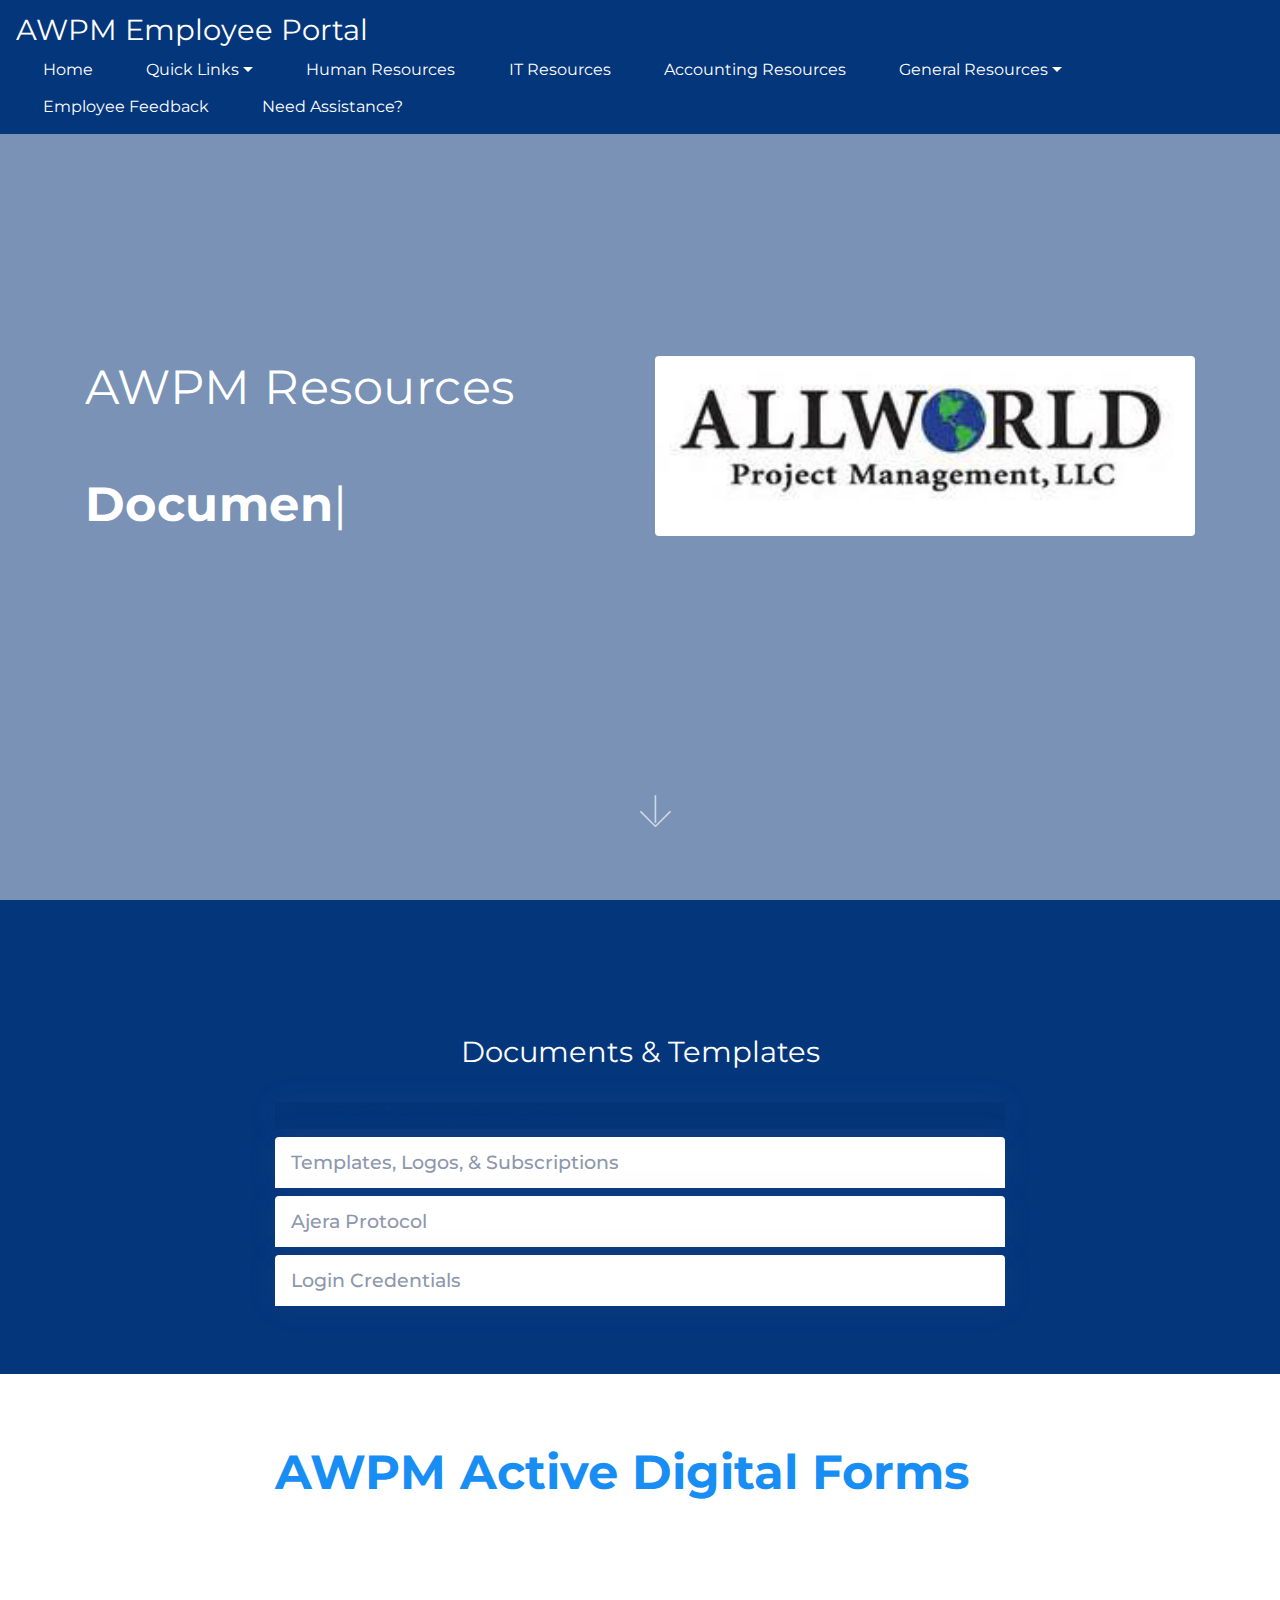
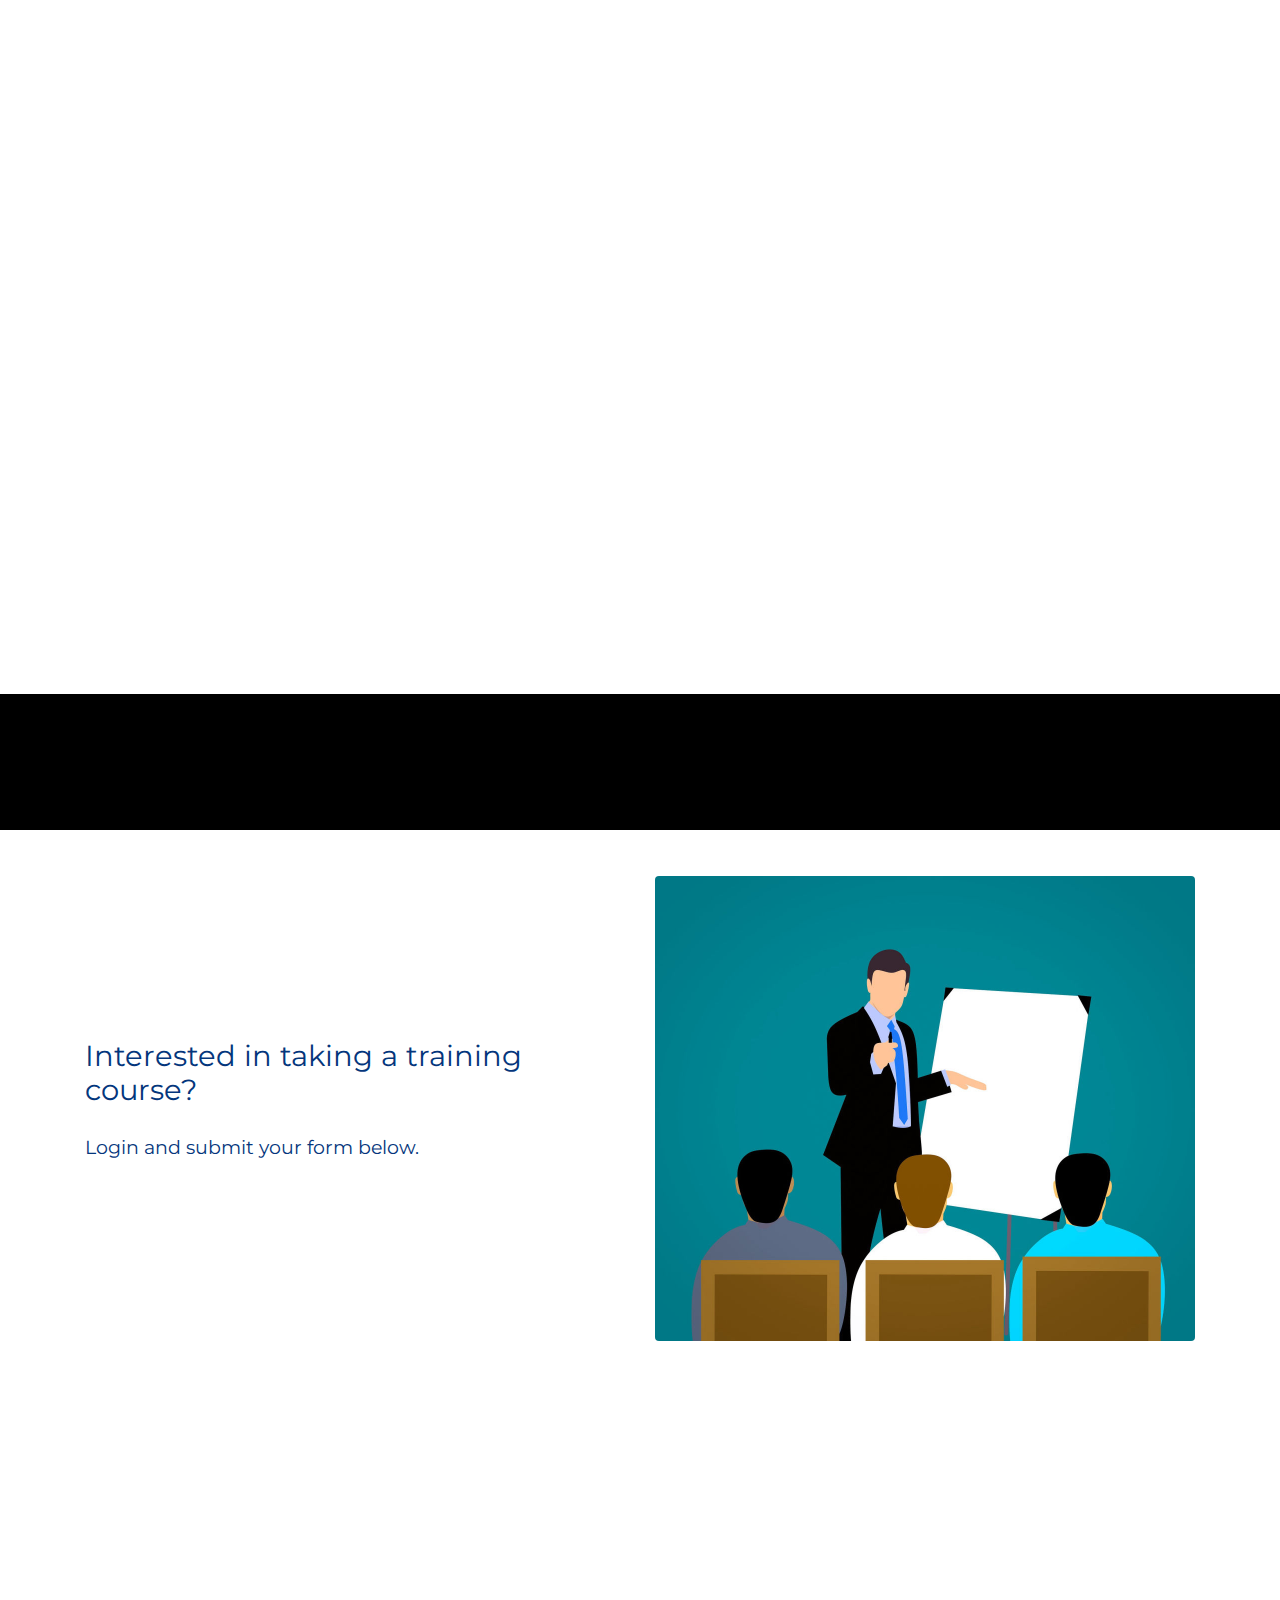
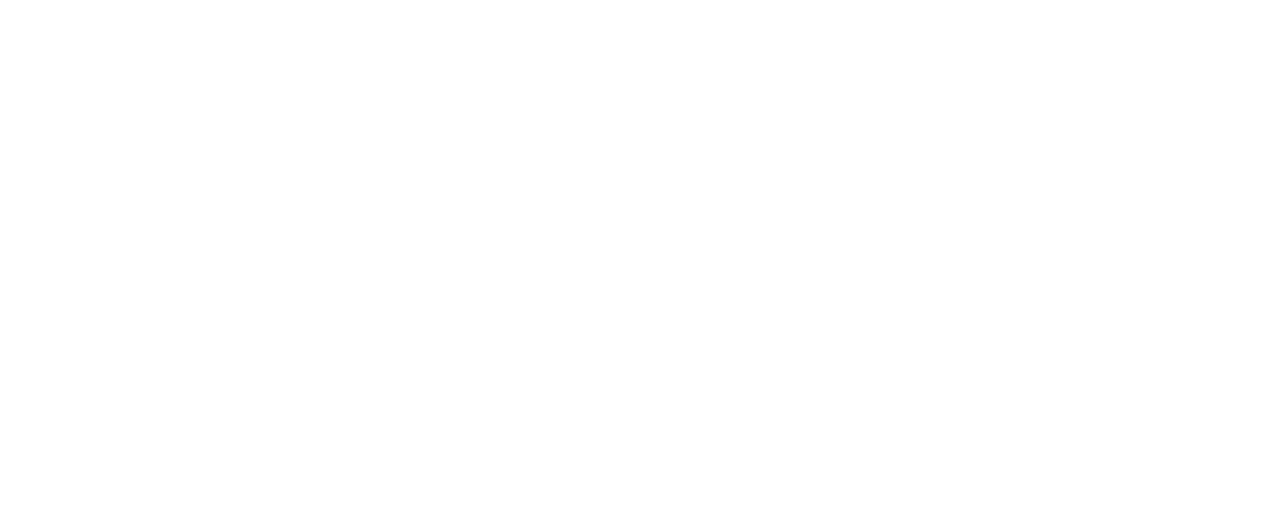
==== commit 54ede4d9: "create github pages" ====
--- a/page1.html
+++ b/page1.html
@@ -91,7 +91,7 @@
             </div>
             <div class="col-lg-6">
                 <div class="mbr-figure">
-                    <img src="assets/images/awpm-logo-300x10014.jpg" alt="Mobirise" title="">
+                    <img src="assets/images/awpm-logo-300x10016.jpg" alt="Mobirise" title="">
                 </div>
             </div>
         </div>
--- a/assets/mobirise/css/mbr-additional.css
+++ b/assets/mobirise/css/mbr-additional.css
@@ -2460,6 +2460,14 @@
 .cid-reAkcfhdse H1 {
   color: #ffffff;
 }
+.cid-reRQ0YmWqo {
+  padding-top: 45px;
+  padding-bottom: 30px;
+  background-color: #04367c;
+}
+.cid-reRQ0YmWqo .mbr-text {
+  color: #ffffff;
+}
 .cid-reRJlfasD1 {
   padding-top: 90px;
   padding-bottom: 90px;
@@ -2529,6 +2537,14 @@
   padding-bottom: 60px;
   background-color: #ffffff;
 }
+.cid-reRRmawBfb {
+  padding-top: 60px;
+  padding-bottom: 60px;
+  background-color: #188ef4;
+}
+.cid-reRRmawBfb .mbr-text {
+  color: #ffffff;
+}
 .cid-re3LMejGSO {
   padding-top: 120px;
   padding-bottom: 120px;
@@ -2544,7 +2560,7 @@
   background-color: #188ef4;
 }
 .cid-reRsfrjJIy .mbr-text {
-  color: #8d97ad;
+  color: #ffffff;
 }
 .cid-reN6AWO39l {
   padding-top: 90px;
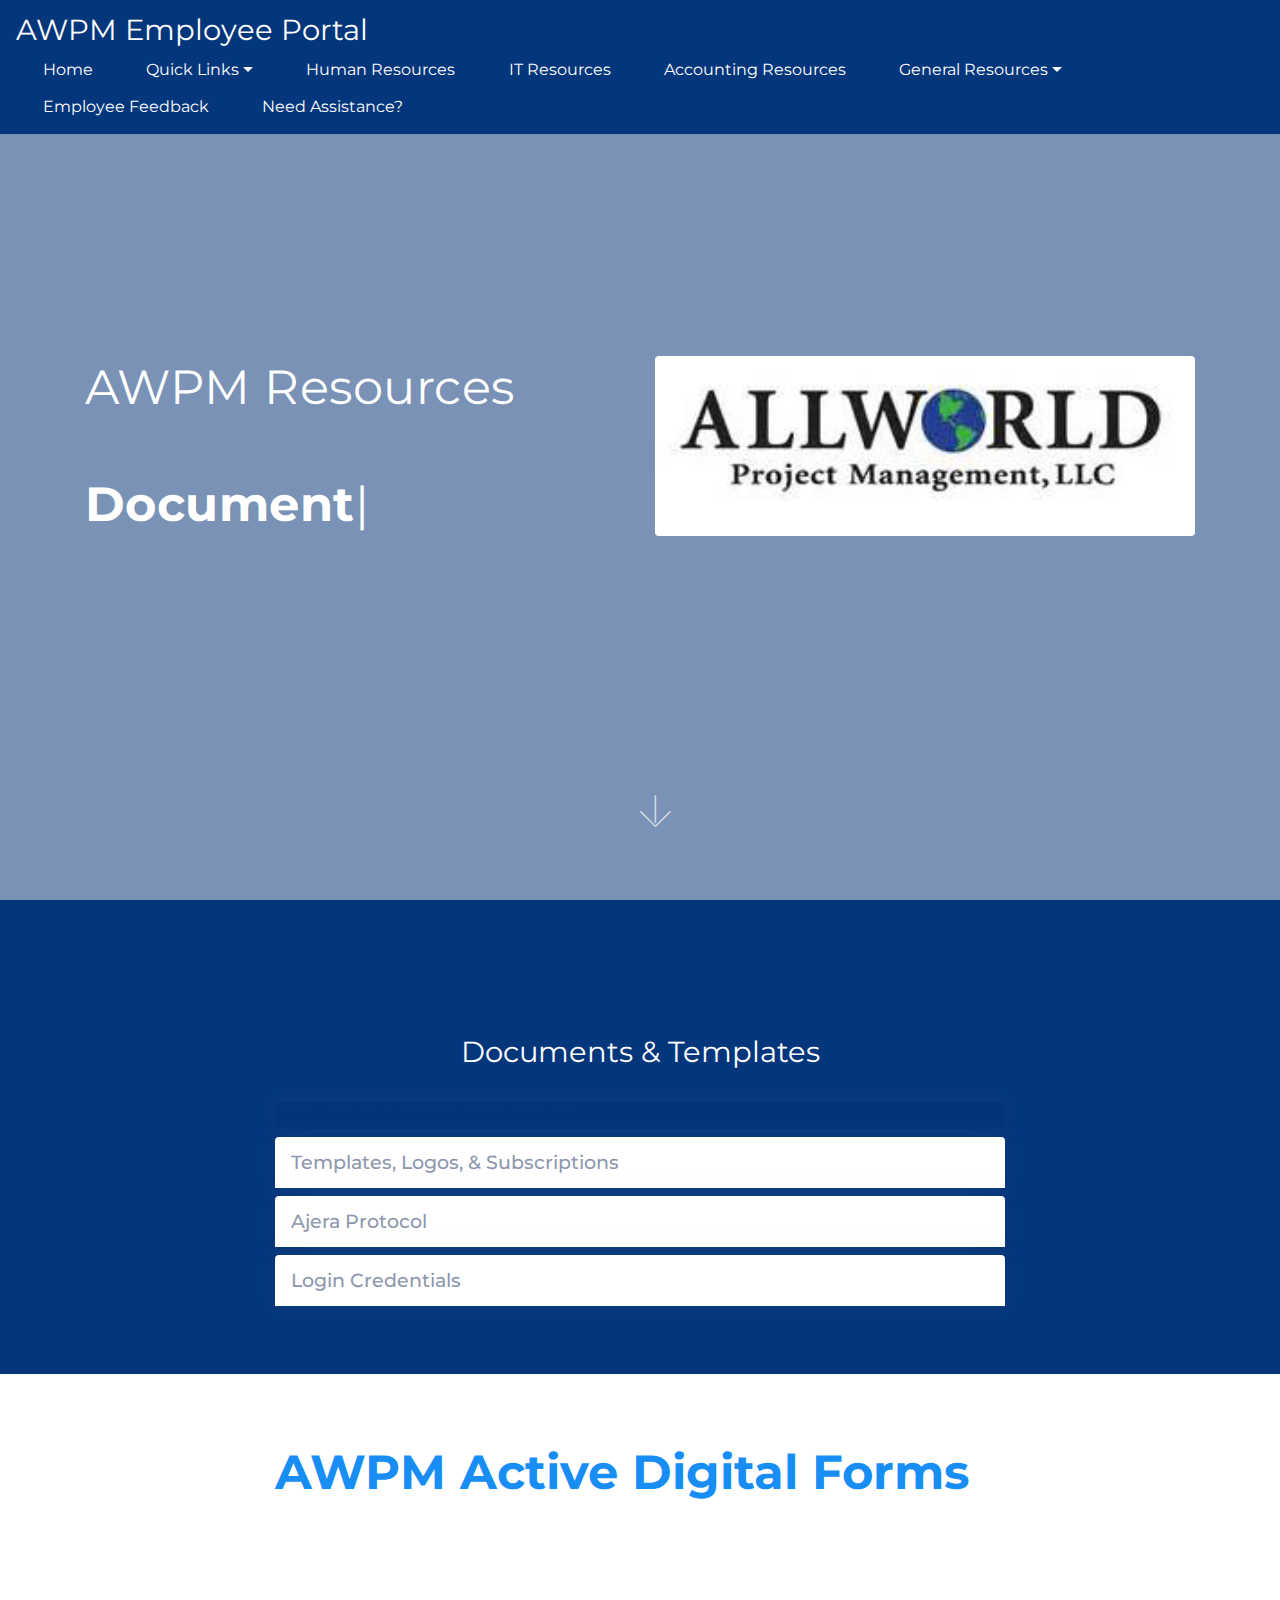
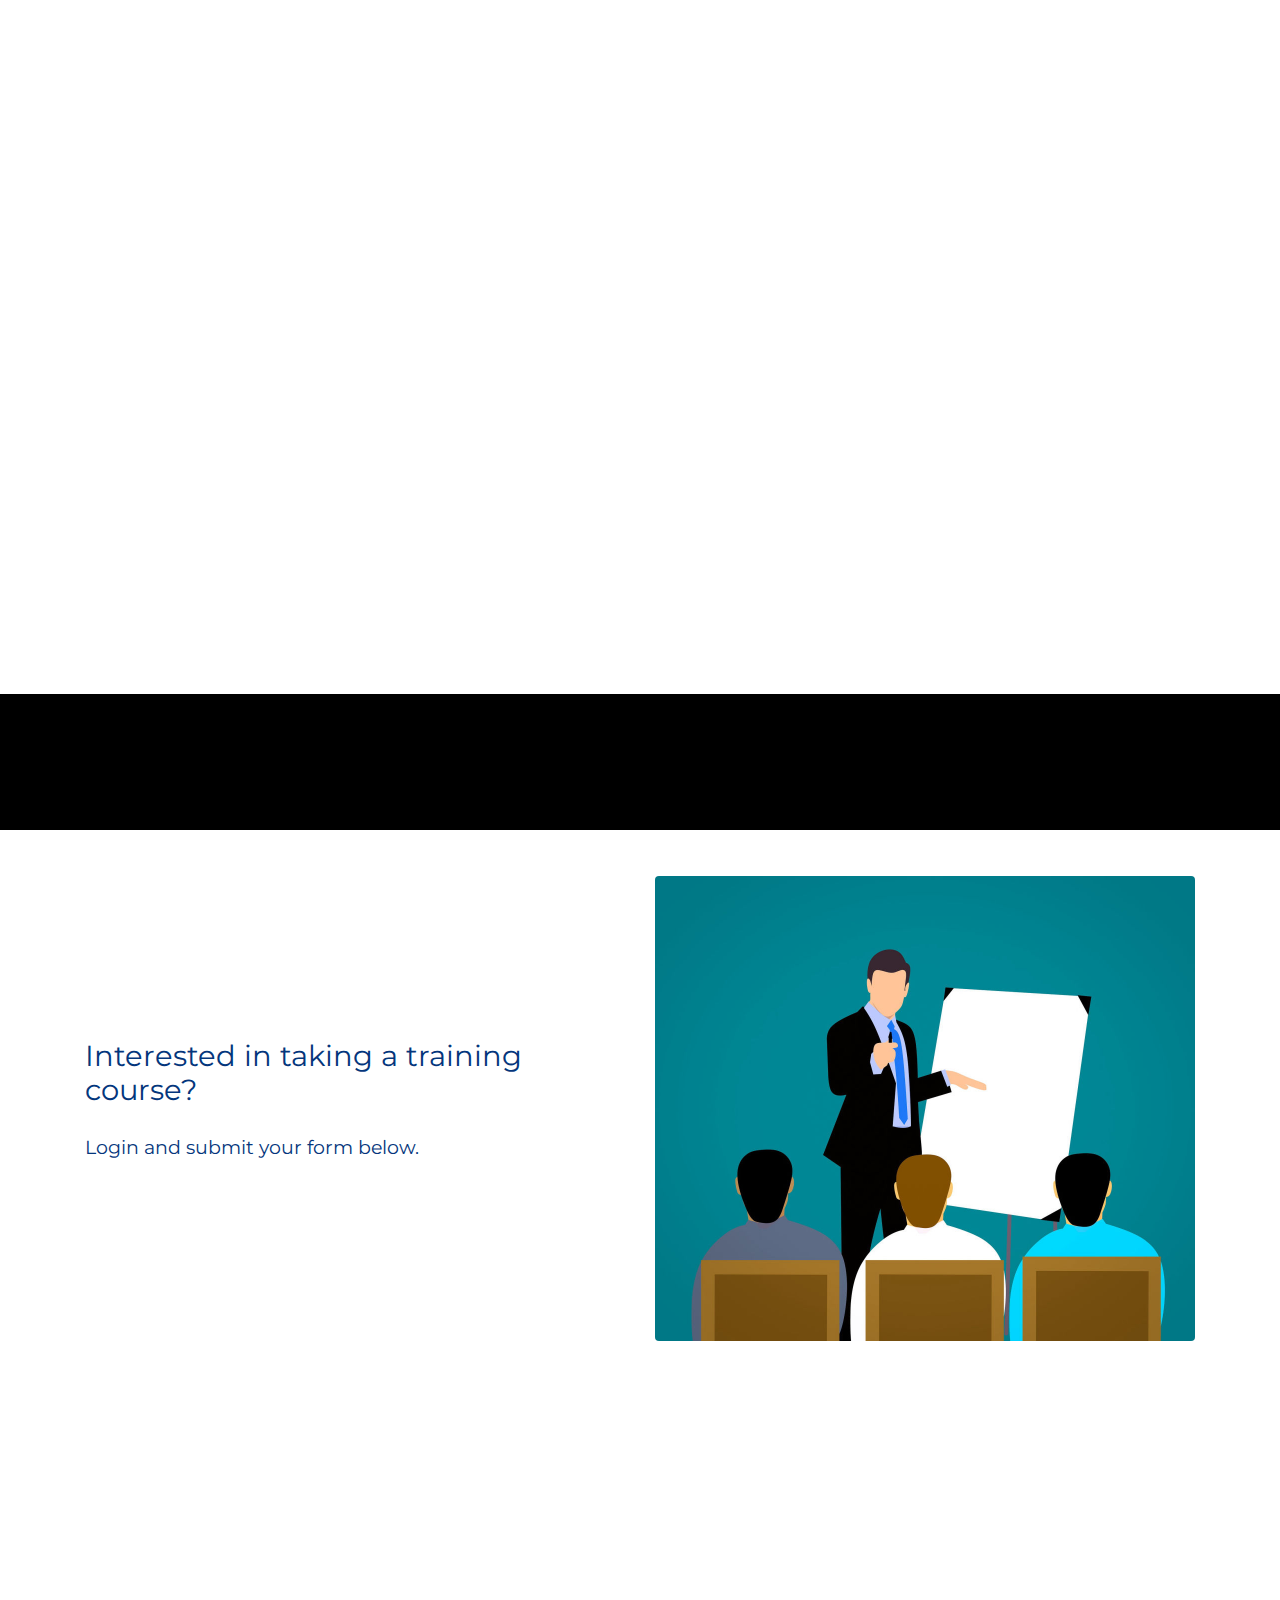
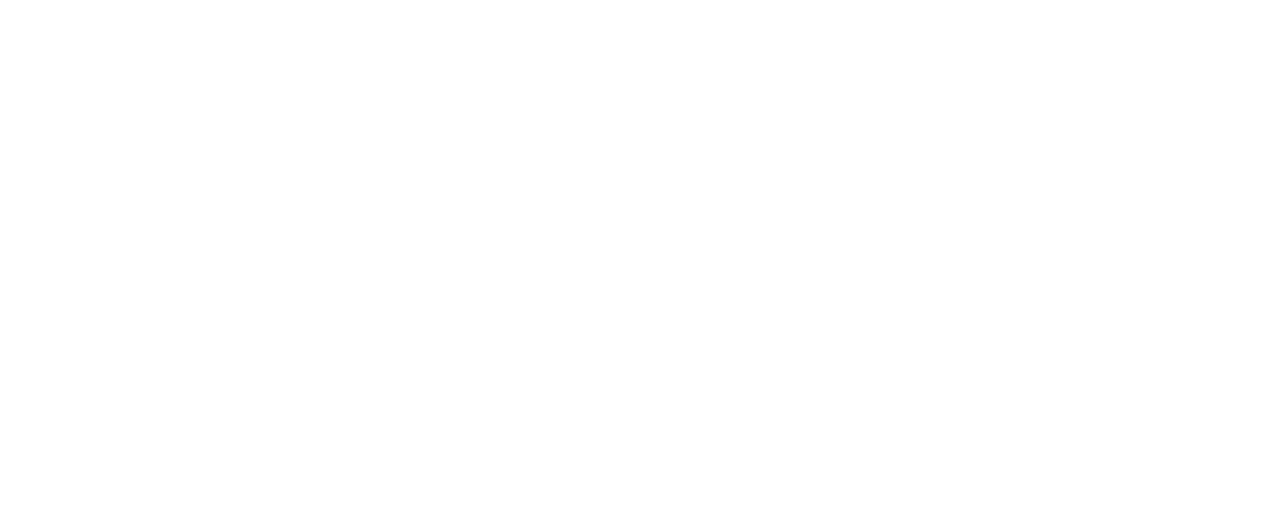
==== commit 224f9160: "create github pages" ====
--- a/page1.html
+++ b/page1.html
@@ -1,10 +1,10 @@
 <!DOCTYPE html>
 <html >
 <head>
-  <!-- Site made with Mobirise Website Builder v4.8.10, https://mobirise.com -->
+  <!-- Site made with Mobirise Website Builder v4.9.1, https://mobirise.com -->
   <meta charset="UTF-8">
   <meta http-equiv="X-UA-Compatible" content="IE=edge">
-  <meta name="generator" content="Mobirise v4.8.10, mobirise.com">
+  <meta name="generator" content="Mobirise v4.9.1, mobirise.com">
   <meta name="viewport" content="width=device-width, initial-scale=1, minimum-scale=1">
   <link rel="shortcut icon" href="assets/images/awpm-logo-128x43.png" type="image/x-icon">
   <meta name="description" content="">
@@ -91,7 +91,7 @@
             </div>
             <div class="col-lg-6">
                 <div class="mbr-figure">
-                    <img src="assets/images/awpm-logo-300x10016.jpg" alt="Mobirise" title="">
+                    <img src="assets/images/awpm-logo-300x1002.jpg" alt="Mobirise" title="">
                 </div>
             </div>
         </div>
@@ -201,7 +201,7 @@
     </div>
 </section>
 
-<div id="custom-html-33" custom-code="true" data-rv-view="147"><center><iframe width="1000" height="700" frameborder="0" src="https://app.smartsheet.com/b/publish?EQBCT=adc6ffcd87bd44fc9c49d157a5da302a"></iframe></center></div>
+<div id="custom-html-33" custom-code="true" data-rv-view="82"><center><iframe width="1000" height="700" frameborder="0" src="https://app.smartsheet.com/b/publish?EQBCT=adc6ffcd87bd44fc9c49d157a5da302a"></iframe></center></div>
 
 <section class="mbr-section content1 cid-reB8gtQB81" id="content1-34">
     
@@ -255,7 +255,7 @@
     </div> 
 </section>
 
-<div id="custom-html-a" custom-code="true" data-rv-view="152"><center><iframe width="1000" height="700" frameborder="0" src="https://app.smartsheet.com/b/form/f84a7faeb9d74299b4a385bf13df2009"></iframe></center></div>
+<div id="custom-html-a" custom-code="true" data-rv-view="87"><center><iframe width="1000" height="700" frameborder="0" src="https://app.smartsheet.com/b/form/f84a7faeb9d74299b4a385bf13df2009"></iframe></center></div>
 
 
   <script src="assets/web/assets/jquery/jquery.min.js"></script>
